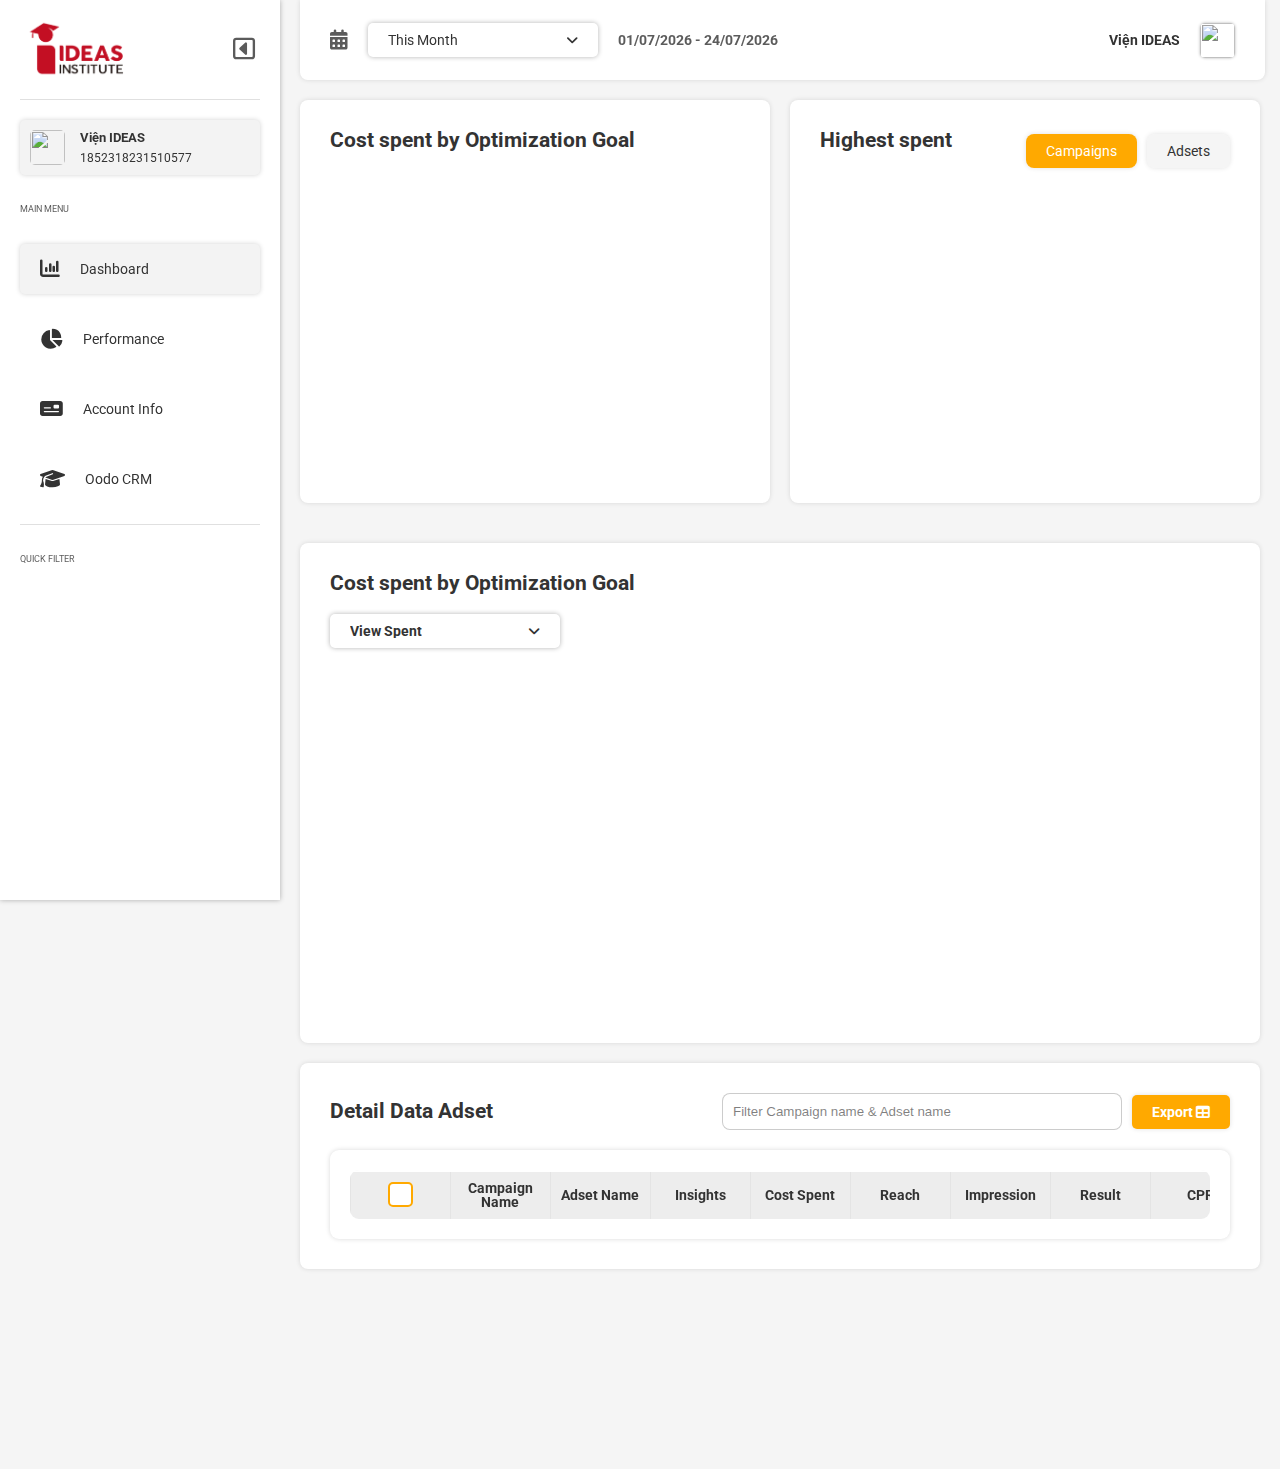
==== index.html @ 91119787 "Update index.html" ====
<!DOCTYPE html>
<html lang="en">
  <head>
    <meta charset="UTF-8" />
    <meta name="viewport" content="width=device-width, initial-scale=1.0" />
    <title>Document</title>
    <link
      rel="stylesheet"
      href="https://cdnjs.cloudflare.com/ajax/libs/font-awesome/6.7.2/css/all.min.css"
      integrity="sha512-Evv84Mr4kqVGRNSgIGL/F/aIDqQb7xQ2vcrdIwxfjThSH8CSR7PBEakCr51Ck+w+/U6swU2Im1vVX0SVk9ABhg=="
      crossorigin="anonymous"
      referrerpolicy="no-referrer"
    />
    <link rel="preconnect" href="https://fonts.googleapis.com" />
    <link rel="preconnect" href="https://fonts.gstatic.com" crossorigin />
    <link
      href="https://fonts.googleapis.com/css2?family=Roboto:ital,wght@0,100..900;1,100..900&display=swap"
      rel="stylesheet"
    />
    <script src="https://cdnjs.cloudflare.com/ajax/libs/xlsx/0.18.5/xlsx.full.min.js"></script>

    <link
      rel="icon"
      href="https://ampersand-reports-dom.netlify.app/DOM-img/favicon%20(2).png"
      type="image/png"
    />
    <link rel="stylesheet" href="./dom.css" />
    <script src="https://cdn.jsdelivr.net/npm/chart.js"></script>
    <script src="https://cdn.jsdelivr.net/npm/chartjs-plugin-datalabels"></script>
  </head>
  <body>
    <main id="dom" class="">
      <div id="dom_sidebar">
        <div class="dom_logo">
          <img src="./DOM-img/Logo-IDEAS.png" alt="Dom Marketing Logo" />
          <i class="fa-regular fa-square-caret-left"></i>
        </div>
        <div class="dom_account_view"></div>
        <div class="dom_menu">
          <span class="dom_menu_text">Main Menu</span>
          <ul class="dom_main_menu">
            <li class="active">
              <i class="fa-solid fa-chart-column"></i> <span> Dashboard</span>
            </li>
            <li>
              <i class="fa-solid fa-chart-pie"></i> <span> Performance</span>
            </li>
            <li>
              <i class="fa-solid fa-money-check"></i> <span> Account Info</span>
            </li>
            <li>
              <i class="fa-solid fa-graduation-cap"></i> <span> Oodo CRM</span>
            </li>
          </ul>
          <span class="dom_menu_text">Quick Filter</span>
          <ul class="dom_sub_menu"></ul>
        </div>
      </div>
      <div class="dom_sidebar_overlay"></div>
      <div id="dom_header">
        <div class="dom_navbar">
          <i class="fa-solid fa-bars"></i>
        </div>
        <div class="dom_time">
          <i class="fa-solid fa-calendar-days"></i>
          <div class="dom_selected time">
            <span class="dom_selected_text">This Month</span>
            <i class="fa-solid fa-angle-down"></i>
            <ul class="dom_select_show time">
              <li data-date="today">
                <span class="radio_box"></span> <span>Today</span>
              </li>
              <li data-date="yesterday">
                <span class="radio_box"></span> <span>Yesterday</span>
              </li>
              <li data-date="this%5fmonth" class="active">
                <span class="radio_box"></span> <span>This Month</span>
              </li>
              <li data-date="last%5fmonth">
                <span class="radio_box"></span> <span>Last Month</span>
              </li>
              <li data-date="this%5fquarter">
                <span class="radio_box"></span> <span>This Quarter</span>
              </li>
              <li data-date="last%5fquarter">
                <span class="radio_box"></span> <span>Last Quarter</span>
              </li>
              <li data-date="this_year">
                <span class="radio_box"></span> <span>This Year</span>
              </li>
              <li data-date="custom_date" class="custom_item">
                <span class="radio_box"></span> <span>Custom Date</span>
                <div class="custom_date">
                  <p><span>Start</span> <input type="date" id="start" /></p>
                  <p><span>End</span> <input type="date" id="end" /></p>
                  <a class="apply_custom_date">Apply</a>
                </div>
              </li>
            </ul>
          </div>
          <p id="dom_time_show">01/01/2024</p>
        </div>
        <div class="dom_user">
          <p>DOM</p>
          <img src="" />
          <ul>
            <!-- <li>
              <a href="javascript:;" id="dom_role">
                <i class="fa-solid fa-feather"></i>
                <span>DOM Role</span>
              </a>
            </li> -->
            <li>
              <a href="https://www.facebook.com/turni0" target="_blank">
                <i class="fa-solid fa-headset"></i>
                <span>Contact IT</span>
              </a>
            </li>
            <li id="fixapp">
              <a>
                <i class="fa-solid fa-screwdriver-wrench"></i>
                <span>Fix App</span>
              </a>
            </li>
          </ul>
        </div>
      </div>
      <div id="dom_content">
        <div class="dom_filter_head isViewPerformance">
          <div class="live-indicator">
            <span class="live-dot"></span>
          </div>
          <h2>Report for</h2>
          <div class="dom_selected campaign">
            <span class="dom_selected_text">Data for all campaigns</span>
            <i class="fa-solid fa-sort-down"></i>
            <ul class="dom_select_show view"></ul>
          </div>
          <div class="dom_selected adset">
            <span class="dom_selected_text">Data for all adsets</span>
            <i class="fa-solid fa-sort-down"></i>
            <ul class="dom_select_show view">
              <li class="active">
                <span class="radio_box"></span>
                <span>Today</span>
              </li>
              <li>
                <span class="radio_box"></span>
                <span>Yesterday</span>
              </li>
              <li>
                <span class="radio_box"></span>
                <span>This Month</span>
              </li>
              <li>
                <span class="radio_box"></span>
                <span> Last Month</span>
              </li>
              <li>
                <span class="radio_box"></span>
                <span> This Quarter</span>
              </li>
              <li>
                <span class="radio_box"></span>
                <span> Last Quarter</span>
              </li>
              <li>
                <span class="radio_box"></span>
                <span> Data Maximum</span>
              </li>
              <li>
                <span class="radio_box"></span>
                <span> Custom date</span>
              </li>
            </ul>
          </div>
        </div>
        <div class="dom_block spent_chart">
          <div class="dom_block_item w50">
            <h2>Cost spent by Optimization Goal</h2>
            <canvas id="chartSpentType"></canvas>
          </div>
          <div class="dom_block_item w50">
            <div class="dom_switch">
              <h2>Highest spent</h2>
              <div class="dom_switch_btns">
                <p class="active">Campaigns</p>
                <p>Adsets</p>
              </div>
            </div>
            <ul class="dom_toplist"></ul>
          </div>
        </div>

        <div class="dom_total"></div>
        <div class="dom_block isViewPerformance">
          <div class="dom_block_item w40">
            <h2>Top Event Engagement</h2>
            <ul class="dom_toplist event"></ul>
          </div>
          <div class="dom_block_item w30 hidebg dom_performance">
            <div>
              <h2>Cost per Mile</h2>
              <p class="dom_cpm">5.000đ</p>
            </div>
            <div>
              <h2>Reach to 1 result</h2>
              <p class="dom_rpr">1.000</p>
            </div>
          </div>
          <div class="dom_block_item w30">
            <div class="dom_frequency">
              <h2>Frequency</h2>

              <div
                class="semi-donut margin"
                style="--percentage: 80; --fill: #ffa900"
              >
                <p class="frequency_number">1.8</p>
              </div>
              <div class="frequency_number_label">
                <p>0</p>
                <p>4</p>
              </div>
              <div class="dom_frequency_label">
                <p>
                  <b>Impression</b>
                  <span class="dom_frequency_label_impression">01111100</span>
                </p>
                <p>
                  <b>Reach</b>
                  <span class="dom_frequency_label_reach">00110111</span>
                </p>
              </div>
            </div>
          </div>
        </div>
        <div class="dom_block mainView">
          <div class="dom_block_item w100">
            <h2>Cost spent by Optimization Goal</h2>
            <div class="dom_selected daily">
              <span class="dom_selected_text">View Spent</span>
              <i class="fa-solid fa-angle-down"></i>
              <ul class="dom_select_show daily">
                <li data-view="Reach">
                  <span class="radio_box"></span><span>Reach</span>
                </li>
                <li data-view="Message Start">
                  <span class="radio_box"></span><span>Message Start</span>
                </li>
                <li data-view="Leads">
                  <span class="radio_box"></span><span>Leads</span>
                </li>
                <li data-view="Post Reactions">
                  <span class="radio_box"></span><span>Post Reactions</span>
                </li>
                <li data-view="Post Engagement">
                  <span class="radio_box"></span><span>Post Engagement</span>
                </li>
                <li data-view="Page Likes">
                  <span class="radio_box"></span><span>Page Likes</span>
                </li>
                <li data-view="Spend" class="active">
                  <span class="radio_box"></span><span>Spent</span>
                </li>
                <li data-view="Link Click">
                  <span class="radio_box"></span><span>Link Click</span>
                </li>
              </ul>
            </div>
            <canvas id="chartDaily"></canvas>
          </div>
        </div>
        <div class="dom_table">
          <div class="dom_table_head">
            <h2>Detail Data Adset</h2>
            <div>
              <input
                class="dom_search"
                placeholder="Filter Campaign name & Adset name"
              />
              <p class="dom_export_main">
                Export <i class="fa-solid fa-table"></i>
              </p>
            </div>
          </div>
          <div class="dom_table_box">
            <div class="dom_table_container">
              <table id="main_table">
                <thead></thead>
                <tbody></tbody>
                <tfoot></tfoot>
              </table>
            </div>
          </div>
        </div>

        <div class="dom_demographic">
          <div class="dom_demographic_title">
            <i class="fa-solid fa-circle-chevron-left"></i>
            <div>
              <span>Demographic </span>
              <span class="dom_demographic_title_item campaign">Campaign</span>
              <span>-</span>
              <span class="dom_demographic_title_item adset">Adset</span>
            </div>
          </div>
          <div class="dom_total demographic"></div>
          <div class="dom_block">
            <div class="dom_block_item w100">
              <h2>Hourly Spent & Impression</h2>
              <canvas id="hourlyChart"></canvas>
            </div>
          </div>
          <div class="dom_block">
            <div class="dom_block_item w50">
              <h2>Reach by age and gender</h2>
              <canvas id="ageGenderChart"></canvas>
            </div>
            <div class="dom_block_item w50">
              <h2>Reach by Region</h2>
              <canvas id="regionChart"></canvas>
            </div>
          </div>
          <div class="dom_block">
            <div class="dom_block_item w25">
              <h2>Reach on Flatform</h2>
              <canvas id="reachChart"></canvas>
            </div>
            <div class="dom_block_item w25">
              <h2>Reach on Gender</h2>
              <canvas id="genderChart"></canvas>
            </div>
            <div class="dom_block_item w50">
              <h2>Impression on Device</h2>
              <ul class="dom_toplist device"></ul>
            </div>
          </div>
        </div>
        <div class="dom_demographic_overlay"></div>
      </div>
      <div id="dom_payment" class="none">
        <div class="dom_payment_block"></div>
        <div class="dom_block">
          <div class="dom_block_item w100">
            <h2>Advertising by month</h2>
            <div class="dom_block_item_wrap">
              <div class="dom_selected monthly">
                <span class="dom_selected_text">View Spent</span>
                <i class="fa-solid fa-angle-down"></i>
                <ul class="dom_select_show monthly">
                  <li data-view="Reach">
                    <span class="radio_box"></span><span>Reach</span>
                  </li>
                  <li data-view="Message Start">
                    <span class="radio_box"></span><span>Message Start</span>
                  </li>
                  <li data-view="Leads">
                    <span class="radio_box"></span><span>Leads</span>
                  </li>
                  <li data-view="Post Reactions">
                    <span class="radio_box"></span><span>Post Reactions</span>
                  </li>
                  <li data-view="Post Engagement">
                    <span class="radio_box"></span><span>Post Engagement</span>
                  </li>
                  <li data-view="Page Likes">
                    <span class="radio_box"></span><span>Page Likes</span>
                  </li>
                  <li data-view="Spend" class="active">
                    <span class="radio_box"></span><span>Spent</span>
                  </li>
                  <li data-view="Link Click">
                    <span class="radio_box"></span><span>Link Click</span>
                  </li>
                </ul>
              </div>
              <div class="dom_selected yearly">
                <span class="dom_selected_text">2025</span>
                <i class="fa-solid fa-angle-down"></i>
                <ul class="dom_select_show yearly"></ul>
              </div>
            </div>
            <canvas id="chartMonthly"></canvas>
          </div>
        </div>
      </div>
      <div id="dom_oodo" class="none">
        <div class="dom_block">
          <div class="dom_block_item w100 oodo">
            <div class="">
              <a
                href="https://erp.ideas.orissolution.com/web/login"
                target="_blank"
              >
                <img class="logo_oodo" src="./DOM-img/Odoo-Logo.wine.png"
              /></a>
              <h2>
                Total Leads Created: <span class="oodo_total">Data...</span>
              </h2>
              <div id="progressBar">
                <p class="segment"></p>
                <p class="segment"></p>
                <p class="segment"></p>
                <p class="segment"></p>
                <p class="segment"></p>
              </div>
              <div class="progess_label">
                <p>
                  <span style="background: rgba(255, 99, 132, 1)"></span>Needed:
                  <b>-</b>
                </p>
                <p>
                  <span style="background: rgb(255, 68, 0)"></span>Status - New:
                  <b>-</b>
                </p>
                <p>
                  <span style="background: rgb(108, 0, 86)"></span>Bad-Timing:
                  <b>-</b>
                </p>
                <p>
                  <span style="background: rgb(229, 217, 0)"></span>Unqualified:
                  <b>-</b>
                </p>
                <p>
                  <span style="background: rgb(0, 0, 0)"></span>Junk:
                  <b>-</b>
                </p>
              </div>
            </div>
          </div>
        </div>
        <div class="dom_block">
          <div class="dom_block_item w50">
            <h2>Saleperson - Lead &amp; Needed</h2>
            <canvas id="leadChart"></canvas>
          </div>
          <div class="dom_block_item w50">
            <div class="dom_highest_switch">
              <h2>Detail Tags</h2>
              <div class="">
                <p class="sale_switch active">Phúc</p>
                <p class="sale_switch">Đan</p>
                <p class="sale_switch">Nhi</p>
              </div>
            </div>
            <ul class="dom_toplist oodo"></ul>
          </div>
        </div>
        <div class="dom_block">
          <div class="dom_block_item w100 oodo table">
            <div class="dom_table">
              <div class="dom_table_head">
                <h2>Detail Won & TSSAC</h2>
                <div>
                  <input
                    class="dom_search oodo"
                    placeholder="Filter by phone, name, program, saleperson"
                  />
                  <p class="dom_export_main oodo">
                    Export <i class="fa-solid fa-table"></i>
                  </p>
                </div>
              </div>
              <div class="dom_table_box">
                <div class="dom_table_container">
                  <table id="won_table" class="table oodo">
                    <thead>
                      <tr>
                        <th>Won Date</th>
                        <th>Create Date</th>
                        <th>Days First Invoice</th>
                        <th>Program</th>
                        <th>Name</th>
                        <th>Stage</th>
                        <th>Paid in Timerange</th>
                        <th>Total Paid</th>
                        <th>Expected Revenue</th>
                        <th>Saleperson</th>
                        <th>Source</th>
                        <th>Campaign</th>
                        <th>Medium</th>
                      </tr>
                    </thead>
                    <tbody></tbody>
                    <tfoot></tfoot>
                  </table>
                </div>
              </div>
            </div>
          </div>
        </div>
        <div class="dom_block invoice_table">
          <div class="dom_block_item w100 oodo table">
            <div class="dom_table">
              <div class="dom_table_head">
                <h2>Unpaid Invoice in this Month</h2>
                <div class="dom_show_chartbtns">
                  <p class="active">Table</p>
                  <p>Chart</p>
                </div>
              </div>
              <canvas id="nextChart"></canvas>
              <div class="dom_table_box">
                <div class="dom_table_container">
                  <table id="invoice_table" class="table invoice">
                    <thead>
                      <tr>
                        <th>Next Invoice</th>
                        <th>Program</th>
                        <th>Name</th>
                        <th>Next Pay</th>
                        <th>Total Paid</th>
                        <th>Revenue</th>
                        <th>Saleperson</th>
                        <th>Source</th>
                        <th>Campaign</th>
                        <th>Medium</th>
                      </tr>
                    </thead>
                    <tbody></tbody>
                    <tfoot></tfoot>
                  </table>
                </div>
              </div>
            </div>
          </div>
        </div>
        <div class="dom_block expected_table">
          <div class="dom_block_item w100 oodo table">
            <div class="dom_table">
              <div class="dom_table_head">
                <h2>Expected in Month</h2>
              </div>
              <div class="dom_table_box">
                <div class="dom_table_container">
                  <table id="expected_table" class="table oodo expected">
                    <thead>
                      <tr>
                        <th>Next Invoice</th>
                        <th>Program</th>
                        <th>Name</th>
                        <th>Next Pay</th>
                        <th>Total Paid (1)</th>
                        <th>Unpaid (2)</th>
                        <th>Revenue (1+2)</th>
                        <th>Saleperson</th>
                        <th>Source</th>
                        <th>Campaign</th>
                        <th>Medium</th>
                      </tr>
                    </thead>
                    <tbody></tbody>
                    <tfoot></tfoot>
                  </table>
                </div>
              </div>
            </div>
          </div>
        </div>
        <div class="dom_block">
          <div class="dom_block_item w50">
            <h2>Won by month</h2>
            <canvas id="wonChart"></canvas>
          </div>
          <div class="dom_block_item w50">
            <h2>Won by program</h2>
            <canvas id="wonProgramChart"></canvas>
          </div>
        </div>
      </div>
      <div class="loading">
        <span class="loader"></span>
      </div>
    </main>
    <script src="./domvar.js"></script>
    <script src="./dom.js"></script>
    <script src="./dom_oodo.js"></script>
  </body>
</html>
---- dom.css ----
body,html{overflow-x:hidden}.dom_logo,.dom_menu>ul:not(:last-child){border-bottom:1px solid var(--shadow015)}#dom_header,#dom_sidebar{position:fixed;top:0;z-index:99999;transition:.3s}*,.dom_user ul{list-style:none}.custom_item:hover .custom_date,.dom_demographic.active~.dom_demographic_overlay,.dom_selected.active .dom_select_show,.dom_user:hover>ul,.loading.active{opacity:1;pointer-events:all}.custom_date>p>span,.dom_select_show li:hover{background:var(--fadeClr)}#dom_sidebar,.dom_select_show,.dom_toplist,body{overflow-y:auto}table tbody tr.checked,table tfoot{background-color:#ffefd0}*,.semi-donut,.semi-donut::after{box-sizing:border-box}.dom_select_show,.dom_selected i,.dom_selected_text,.dom_user ul,.loading{pointer-events:none}*{padding:0;margin:0;text-decoration:none}img,picture,svg,video{display:block;max-width:100%}html{font-size:62.5%;scroll-behavior:smooth}:root{--mainClr:#ffa900;--fadeClr:#ececec87;--shadow03:rgb(0, 0, 0, 0.3);--shadow02:rgb(0, 0, 0, 0.18);--shadow015:rgba(0, 0, 0, 0.12);--textClr:#333}body{font-weight:400;line-height:1;font-size:1.4rem;font-family:Roboto,sans-serif;color:var(--textClr);background-color:var(--fadeClr)}::-webkit-scrollbar{width:5px}::-webkit-scrollbar-track{box-shadow:inset 0 0 5px rgba(128,128,128,.074);border-radius:9px}::-webkit-scrollbar-thumb{background:rgba(0,0,0,.1);border-radius:9px}#dom{width:100%;height:auto;min-height:100vh;display:flex;flex-direction:column}.dom_select_show li.active>.radio_box::after,.radio_box.active::after{opacity:1}.loading{position:fixed;z-index:99999999;top:0;left:0;width:100vw;height:100vh;background-color:rgba(0,0,0,.232);opacity:0;transform:.3s}.loader{position:absolute;top:50%;left:50%;transform:translate(-50%,-50%);width:85px;height:50px;background-repeat:no-repeat;background-image:linear-gradient(#fff 50px,transparent 0),linear-gradient(#fff 50px,transparent 0),linear-gradient(#fff 50px,transparent 0),linear-gradient(#fff 50px,transparent 0),linear-gradient(#fff 50px,transparent 0),linear-gradient(#fff 50px,transparent 0);background-position:0 center,15px center,30px center,45px center,60px center,75px center,90px center;animation:.65s linear infinite alternate rikSpikeRoll}@keyframes rikSpikeRoll{0%{background-size:10px 3px}16%{background-size:10px 50px,10px 3px,10px 3px,10px 3px,10px 3px,10px 3px}33%{background-size:10px 30px,10px 50px,10px 3px,10px 3px,10px 3px,10px 3px}50%{background-size:10px 10px,10px 30px,10px 50px,10px 3px,10px 3px,10px 3px}66%{background-size:10px 3px,10px 10px,10px 30px,10px 50px,10px 3px,10px 3px}83%{background-size:10px 3px,10px 3px,10px 10px,10px 30px,10px 50px,10px 3px}100%{background-size:10px 3px,10px 3px,10px 3px,10px 10px,10px 30px,10px 50px}}#dom_sidebar{left:0;width:28rem;background:#fff;height:100vh;box-shadow:0 0 5px var(--shadow03);padding:2rem;display:flex;gap:2rem;flex-direction:column}.dom_logo{display:flex;align-items:center;justify-content:space-between;width:100%;padding-bottom:2rem}.account_item_info,.dom_menu{display:flex;flex-direction:column}.dom_logo>img{width:12rem}.dom_logo>i{font-size:2.5rem;color:#333;opacity:.8;cursor:pointer;padding-right:5px}.dom_menu>ul>li i,.dom_time>i{font-size:2rem}.dom_logo>i:hover,.dom_sub_menu li.active i{color:var(--mainClr)}.dom_account_view{display:flex;padding:1rem;box-shadow:0 0 5px var(--shadow02);border-radius:5px;background:#f3f3f3;cursor:pointer}.dom_select_show,.dom_selected{box-shadow:0 0 5px var(--shadow03);border-radius:5px}.account_item_avatar{width:35px;height:35px;border-radius:5px}.account_item{display:flex;gap:1.5rem}.account_item_info{justify-content:center;gap:8px;font-size:1.3rem}.account_item_name,.dom_account_info ul>li:first-child,.dom_demographic_title>div>span,.dom_selected.daily .dom_selected_text,.dom_toplist>li>p:first-child>span:last-child,.dom_user p,.progess_label b{font-weight:700}.account_item_id{font-size:1.2rem}.dom_menu_text{text-transform:uppercase;font-size:.9rem;opacity:.8}.dom_menu{gap:3rem;margin-top:1rem}.dom_menu>ul,.dom_menu>ul>li,.dom_time{gap:2rem;display:flex}.dom_menu>ul{flex-direction:column;padding-bottom:2rem}.dom_menu>ul>li{align-items:center;padding:1.5rem 2rem;border-radius:5px;cursor:pointer;user-select:none}.dom_menu>ul>li.active{box-shadow:0 0 5px var(--shadow02);background-color:#f3f3f3}#dom_header{width:calc(100% - 31.5rem);left:30rem;background-color:#fff;box-shadow:0 0 5px rgba(0,0,0,.12);border-radius:0 0 8px 8px;padding:0 3rem;display:flex;align-items:center;justify-content:space-between;height:8rem}.dom_time{justify-content:center;align-items:center}.dom_time>i{color:var(--textClr);opacity:.8}.custom_date,.dom_select_show,.dom_user ul,.radio_box::after{opacity:0;transition:.3s}.dom_selected{display:flex;align-items:center;justify-content:space-between;padding:1rem 2rem;width:23rem;cursor:pointer;position:relative;z-index:9999}.dom_select_show{position:absolute;top:calc(100% + 1rem);left:0;background:#fff;width:100%;display:flex;flex-direction:column;max-height:60vh}.dom_select_show.time{max-height:unset;overflow:unset}.custom_item{position:relative}.custom_date{display:flex;gap:1rem;flex-direction:column;right:-100%;width:100%;top:-9rem;background-color:#fff;box-shadow:0 0 5px rgba(0,0,0,.2);padding:2rem;border-radius:9px;position:absolute}#dom_time_show,.dom_total_type{opacity:.8;font-weight:700}.dom_total_item,.dom_unit_text,.dom_user,.radio_box{position:relative}.custom_date::after{position:absolute;content:"";width:40vw;height:70vh;top:-200%;left:0;z-index:-1}.custom_date>p{display:flex;justify-content:space-between;align-items:center}.custom_date>p>span{display:inline-block;padding:5px 1rem;width:5rem;border-radius:9px;font-size:1.2rem}.custom_date>p>input{border:none;font-size:1.4rem}.apply_custom_date{width:100%;background-color:var(--mainClr);text-align:center;padding:1rem;border-radius:9px;color:#fff}.dom_select_show.view{width:max-content;max-width:40vw;font-weight:400}.dom_select_show::after,.dom_user ul,.dom_user ul::before{position:absolute;width:100%}.dom_user{display:flex;justify-content:center;align-items:center;gap:2rem;cursor:pointer}.dom_user ul{top:5.5rem;background-color:#fff;box-shadow:0 0 5px rgba(0,0,0,.15);left:50%;min-width:15rem;transform:translateX(-50%);border-radius:5px}.dom_user ul::before{content:"";height:3rem;top:-3rem;left:0}.dom_user ul li a{padding:1.5rem;display:flex;transition:.3s;text-decoration:unset;color:unset;gap:1rem}.dom_user ul>li:hover{background-color:var(--fadeClr)}.dom_user img{width:35px;height:35px;border-radius:5px;box-shadow:0 0 3px rgba(0,0,0,.3)}.dom_select_show::after{content:"";top:-1rem;left:0;height:1.2rem}.dom_performance>div>p,.radio_box::after,input[type=checkbox]::before{left:50%;transform:translate(-50%,-50%)}.dom_unit_text::after,.radio_box::after{width:8px;background-color:var(--mainClr);height:8px;content:"";top:50%;position:absolute}.dom_select_show li{padding:1.5rem 2rem;display:flex;align-items:center;gap:1rem;transition:.3s}.radio_box{width:16px;height:16px;border:2px solid var(--mainClr);border-radius:50%;display:inline-block;transition:.3s}.radio_box::after{border-radius:50%}#dom_content,#dom_oodo,#dom_payment{width:calc(100vw - 32rem);margin-left:30rem;margin-top:10rem;min-height:100vh;display:flex;flex-direction:column;gap:2rem;padding-bottom:20rem;position:absolute;transition:.3s}#dom_oodo,#dom_payment{background-color:#f4f4f4}.dom_total{display:flex;align-items:center;justify-content:center;gap:2rem;flex-wrap:wrap}.dom_total_item{width:calc(100% / 4 - 1.5rem);background-color:#fff;box-shadow:0 0 5px var(--shadow015);border-radius:8px;display:flex;flex-direction:column}.dom_total_item>div{padding:2rem}.dom_total_type{font-size:1.3rem}.dom_total_number{margin-top:2rem;font-weight:700;font-size:2.5rem}.dom_total_unit{background-color:var(--fadeClr);display:flex;align-items:center;justify-content:space-between}.dom_unit_number{font-weight:700;color:var(--textClr)}.dom_unit_text{padding-left:1.5rem;font-size:1.2rem}.dom_unit_text::after{border-radius:50rem;left:0;transform:translateY(-50%)}.dom_total_item>i{position:absolute;top:1.5rem;right:1.5rem;padding:1rem;background-color:var(--fadeClr);border-radius:5px;opacity:.9}.dom_block{display:flex;align-items:stretch;gap:2rem}#dom.isViewPerformance .mainView,.dom_block.none,.dom_filter_head.isViewPerformance,.dom_navbar,.dom_selected.adset,.isViewPerformance{display:none}.dom_block>.dom_block_item,.dom_table{background:#fff;box-shadow:0 0 5px var(--shadow015);border-radius:8px;padding:3rem}.dom_block_item h2,.dom_block_item.w100 h2{padding-bottom:2rem}.dom_block_item canvas{min-height:30rem}.dom_demographic .dom_block_item canvas{min-height:unset}#chartDaily{margin-top:2rem;scroll-margin-top:22rem}.dom_block_item.w50{width:calc(50% - 1rem)}.dom_block_item_wrap{display:flex;align-items:center;margin-bottom:2rem;justify-content:space-between}.dom_block_item.w100{width:100%;height:50rem;padding-bottom:10rem}.dom_block_item.hidebg,.oodo .dom_table{padding:0;box-shadow:unset}#dom_payment .dom_block_item.w100{padding-bottom:12rem}.dom_block_item.w100.oodo.table{height:auto!important;padding-bottom:3rem}.dom_block_item.w40{width:calc(45% - 1rem)}.dom_block_item.w30{width:calc(28% - 1.5rem)}.dom_block_item.w25{width:calc(25% - 1.5rem)}.dom_block_item.hidebg{background-color:transparent}.dom_demographic_title_item::after,.dom_export_main,.dom_switch_btns>p.active,.dom_toplist>li>p:last-child>span,.live-dot,input[type=checkbox]:checked{background-color:var(--mainClr)}.dom_performance{display:flex;flex-direction:column;gap:2rem}.dom_performance>div{background-color:#fff;box-shadow:0 0 5px var(--shadow02);height:100%;padding:2rem;border-radius:8px;position:relative}.dom_performance h2{opacity:.8;font-size:1.6rem}.dom_performance>div>p{position:absolute;top:55%;font-weight:700;font-size:2.5rem}.dom_total_performance{display:flex;flex-direction:column}.dom_total_performance>h2{font-size:1.5rem;opacity:.8}.dom_total_performance>p{font-size:2.5rem;font-weight:700}.dom_switch{display:flex;align-items:center;justify-content:space-between}.dom_switch_btns{display:flex;align-items:center;gap:1rem}.dom_switch_btns>p{padding:1rem 2rem;background-color:var(--fadeClr);box-shadow:0 0 5px var(--shadow015);transition:.3s;border-radius:8px;cursor:pointer}.dom_switch_btns>p.active{color:#fff}.dom_toplist{margin-top:1rem;height:29rem;padding:0 1rem}.dom_toplist>li{padding:1.3rem 0}.dom_toplist>li>p:first-child{display:flex;align-items:center;justify-content:space-between;font-size:1.3rem}.dom_toplist>li>p:last-child{width:100%;height:8px;background-color:var(--fadeClr);margin-top:1rem;position:relative;overflow:hidden}.dom_toplist>li>p:last-child>span{position:absolute;top:0;left:0;height:8px;border-radius:10px}.dom_table_box{padding:2rem;box-shadow:0 0 5px rgba(0,0,0,.15);margin-top:2rem;border-radius:9px}.dom_demographic,.dom_export_main{box-shadow:0 0 5px var(--shadow015)}.dom_table_container{max-height:48rem;overflow-y:auto;border-radius:9px}#expected_table,#main_table,#won_table{border-collapse:collapse;width:200%;overflow:auto;max-height:400px}table td{text-align:right}#main_table td:first-child,.table.oodo td:first-child,.view_insights,table tfoot{text-align:center}.view_insights{color:var(--mainClr);cursor:pointer;font-size:2.2rem}#main_table td:nth-child(10),#main_table td:nth-child(2),#main_table td:nth-child(3){min-width:20rem;text-align:left}#main_table td:nth-child(10){position:relative;padding-left:4rem}#main_table tbody td:nth-child(10)::after{content:"";position:absolute;top:50%;transform:translateY(-50%);left:2rem;height:1rem;width:1rem;border-radius:50rem;background-color:var(--mainClr)}table td,table th{background:linear-gradient(to right,#cccccc48 1px,transparent 1px);background-size:100% 100%;padding:8px}table tbody td{line-height:1.6}table tbody tr:nth-child(2n){background-color:#f2f2f270}table tbody tr:hover{background-color:#ffe1a477}table thead{border-top:1px solid #f2f2f270;position:sticky;top:0;z-index:115;background-color:#ededed;font-weight:700}table tfoot{position:sticky;bottom:0;border-top:1px solid #ccc;z-index:1;color:#000}table tfoot td{font-weight:700;padding:15px 8px}table tfoot td:not(:first-child){text-align:right!important}table thead::after{content:"";position:absolute;width:100%;height:2px;background-color:#fff;top:-2px}table thead tr th{padding:1rem;min-width:10rem}input[type=checkbox]{appearance:none;width:2.5rem;height:2.5rem;border:2px solid var(--mainClr);background-color:#fff;cursor:pointer;border-radius:5px;outline:0;display:inline-block;align-items:center;justify-content:center;font-size:18px;position:relative}.dom_table_head,.frequency_number_label{justify-content:space-between;display:flex}input[type=checkbox]:checked{border-color:var(--mainClr)}input[type=checkbox]::before{content:"";font-family:"Font Awesome 6 Free";font-weight:900;color:#fff;position:absolute;top:50%}input[type=checkbox]:checked::before{content:"\f00c"}.dom_table_head{align-items:center;padding:0}.dom_table_head>div{display:flex;justify-content:flex-end;gap:1rem;align-items:center}.dom_search{padding:1rem;border:1px solid rgba(0,0,0,.2);width:40rem;border-radius:8px;outline:transparent solid 2px}.dom_search::placeholder{color:rgba(0,0,0,.5)}.dom_search:focus{outline:2px solid var(--mainClr);border:1px solid transparent}.dom_export_main{padding:1rem 2rem;border-radius:5px;cursor:pointer;color:#fff;font-weight:700}.frequency_number{color:var(--textClr);font-size:3rem}.frequency_number_label{width:24rem;margin:-1rem auto 0;padding:0 1rem;font-size:1.8rem}.dom_frequency_label{display:flex;max-width:35rem;justify-content:space-between;margin:5rem auto 0;padding:0 1rem;font-size:1.2rem}.semi-donut{--percentage:0;--fill:#ff0;width:24rem;height:12rem;position:relative;color:#fff;font-size:22px;font-weight:600;overflow:hidden;color:var(--fill);display:flex;align-items:flex-end;justify-content:center;margin:3rem auto}.dom_filter_head,.dom_filter_head h2{font-size:1.6rem}.semi-donut::after{content:"";width:24rem;height:24rem;border:40px solid;border-color:rgba(0,0,0,.15) rgba(0,0,0,.15) var(--fill) var(--fill);position:absolute;border-radius:50%;left:0;top:0;transform:rotate(calc(1deg * (-45 + var(--percentage) * 1.8)));animation:1s ease-in fillAnimation}.dom_balance>p:first-child,.dom_payment_info p:first-child{padding-bottom:2rem;border-bottom:1px solid rgba(0,0,0,.15)}.dom_filter_head{display:flex;align-items:center;gap:1rem;padding:1rem;font-weight:700;line-height:1.6}.dom_selected_text{white-space:nowrap;overflow:hidden;text-overflow:ellipsis;max-width:200px;user-select:none}.dom_filter_head .dom_selected{min-width:unset;width:unset;position:relative;padding:0;margin-left:3rem;box-shadow:unset}.small{font-size:1.2rem;opacity:.9}.dom_filter_head .dom_selected::after{position:absolute;content:"-";top:50%;transform:translateY(-50%);left:-2.3rem}.dom_filter_head .dom_selected i{margin-left:1rem;transform:translateY(-3px)}.dom_selected.yearly{font-weight:700;width:10rem}.dom_demographic_title_item::after,.table.oodo td:nth-child(4) span{width:1rem;height:1rem;transform:translateY(-50%);border-radius:50rem}.dom_selected.adset.show{display:block}.live-indicator{display:flex;align-items:center;gap:5px}.live-dot{width:10px;height:10px;border-radius:50%;margin-right:2px;animation:1.5s infinite pulse}@keyframes pulse{0%,100%{transform:scale(1);opacity:1}50%{transform:scale(1.5);opacity:.7}}@keyframes fadeIn{from{opacity:0;transform:translateY(-10px)}to{opacity:1;transform:translateY(0)}}.dom_demographic{position:fixed;width:calc(100% - 30rem);height:100%;top:0;right:-100%;background-color:#fff;z-index:999999;border-radius:8px;padding:3rem;display:flex;flex-direction:column;opacity:0;pointer-events:none;transition:.3s;gap:2rem;overflow-y:scroll}.dom_demographic_overlay,.dom_sidebar_overlay{width:100vw;height:100vh;top:0;left:0;transition:.3s;opacity:0;pointer-events:none}.dom_demographic.active{pointer-events:all;opacity:1;right:0}.dom_demographic_overlay{position:fixed;background:#00000038;z-index:99999}.dom_demographic_title{display:flex;align-items:center!important;gap:2rem;margin-bottom:1rem}.dom_demographic_title>div{display:flex;align-items:center;gap:2rem}.dom_demographic_title>div>span:first-child{padding:1rem;background-color:var(--fadeClr);border-radius:5px}.dom_demographic_title_item{padding-left:1rem;position:relative}.dom_demographic_title_item::after{content:"";position:absolute;top:50%;left:-5px}.dom_demographic .dom_block_item,.dom_demographic .dom_total_item{box-shadow:0 0 5px var(--shadow03)}.dom_demographic_title i{font-size:2.5rem;cursor:pointer;opacity:.8;transition:.3s}.dom_demographic_title i:hover{color:var(--mainClr);opacity:1}.dom_demographic>div{width:100%;display:flex;align-items:stretch;gap:2rem}.dom_balance>div,.dom_payment_info{flex-direction:column;display:flex}.dom_payment_info{gap:1.5rem}.dom_payment_info p:first-child{display:flex;align-items:center;gap:1rem;font-size:1.6rem;line-height:1.8;font-weight:700}.dom_account_info{display:flex;align-items:center;gap:5rem}.dom_account_info ul>li{padding-top:1.5rem}#dom_payment h2{font-size:1.8rem}.dom_balance p>.dom_balance_current{font-size:2.3rem;font-weight:700;margin-left:1rem;padding-right:1rem}.dom_balance>div{padding-top:2rem;gap:1rem}.dom_balance_total{font-size:1.7rem;font-weight:700}.dom_balance_total>span{font-size:1.4rem;font-weight:400}#dom.isViewPerformance .isViewPerformance{display:flex}#expected_table td:nth-child(11),.none{display:none!important}#dom.zoom{display:flex;flex-direction:column;align-items:center}#dom.zoom #dom_content,#dom.zoom #dom_payment{width:98%;margin-left:0}#dom.zoom #dom_sidebar{left:-100%;z-index:99999999}#dom.zoom #dom_header{width:98%;left:1%}#dom.zoom #dom_sidebar .dom_logo>i{position:fixed;left:0;top:7%;padding:2rem;background-color:#fff;rotate:-180deg;z-index:99999999;box-shadow:0 0 5px var(--shadow02);border-radius:8px 0 0 8px}.dom_sidebar_overlay{position:fixed;z-index:999999;background-color:#00000054}@media (max-width:768px){#dom_time_show,.dom_user{display:none}#dom_sidebar{left:-100%;z-index:999999999;background:#fff}#dom_sidebar.active{left:0}.custom_date{left:-140%;width:max-content}#dom_sidebar.active~.dom_sidebar_overlay{opacity:1;pointer-events:all}#dom_header{width:98vw;left:1vw;padding:0 1rem;justify-content:space-between}.dom_selected.time{width:15rem}.dom_total{gap:1rem}.dom_toplist{height:35rem;margin-top:2rem}.dom_block_item.oodo{height:22rem}.progess_label{font-size:1rem;gap:1rem!important}.logo_oodo{width:8rem!important}#dom_content,#dom_oodo,#dom_payment{width:98vw;margin-left:1vw}.dom_block_item h2,.dom_total_number{font-size:1.8rem}.dom_table_head{display:flex;flex-direction:column;align-items:flex-start;gap:2rem}.dom_search{width:60%}.dom_unit_number,.dom_unit_text{font-size:1rem}.dom_total_item{width:calc(100% / 2 - .5rem)}.dom_table_head>div{width:100%;display:flex;justify-content:space-between;align-items:center}.dom_switch{display:flex;flex-direction:column;align-items:flex-start}.dom_switch_btns{width:100%;display:flex;justify-content:flex-end}.dom_block{flex-wrap:wrap}.dom_block_item{width:100%!important}.dom_block_item canvas{min-height:25rem}.dom_block>.dom_block_item{padding:2rem}.dom_block_item.hidebg{padding:0}.dom_table{padding:1rem}.dom_performance>div{padding:3rem}#chartDaily{padding-bottom:10rem}.dom_navbar{display:block}.dom_navbar i{font-size:2rem;padding:1rem;background-color:#fff;z-index:99999999}.dom_filter_head{display:none!important}}#progressBar{display:flex;width:100%;height:20px;border-radius:10rem;background-color:var(--fadeClr);overflow:hidden}.progess_label{display:flex;gap:3rem;margin-top:2rem}.segment{width:20%;background-color:var(--mainClr)}.logo_oodo{width:13rem;position:absolute;top:1.5rem;right:1.5rem}.dom_block_item.oodo{height:15rem;padding-bottom:0}.dom_highest_switch{display:flex;justify-content:space-between;align-items:center;padding-bottom:2rem}.dom_highest_switch>div{display:flex;align-items:center}.dom_highest_switch h2{padding:0}.dom_highest_switch>div p{background-color:var(--fadeClr);padding:1rem 2rem;margin-left:1rem;border-radius:5px;box-shadow:0 0 5px rgba(0,0,0,.15);cursor:pointer}.dom_highest_switch>div p.active{background-color:var(--mainClr);color:#fff}.table.oodo td:nth-child(2){min-width:unset;text-align:center}.table.oodo td:nth-child(4){padding-left:3.5rem;position:relative;min-width:15rem}.table.oodo td:nth-child(4) span{position:absolute;top:48%;left:1.5rem}.table.oodo td:first-child{padding-left:1rem}.table.oodo td{padding-left:2rem}.table.oodo td:nth-child(10),.table.oodo td:nth-child(11),.table.oodo td:nth-child(9){min-width:20rem}.table.oodo td:nth-child(12){text-align:left;display:flex;align-items:center;gap:1rem;min-width:25rem}.table.oodo td:nth-child(12) img{width:2rem;height:2rem;border-radius:50rem}.table.oodo td:nth-child(5){text-align:left;padding-left:3rem;position:relative;min-width:25rem}.table.oodo td:nth-child(13){min-width:25rem}.table.oodo td:nth-child(3){width:5rem}.table.oodo td:nth-child(5)::after{content:"";position:absolute;top:50%;left:1.2rem;transform:translateY(-50%);width:1rem;height:1rem;border-radius:50rem}.table.oodo td:nth-child(5).needed::after{background-color:#ff6384}.table.oodo td:nth-child(5).bad_timing::after{background-color:#6c0056}.table.oodo td:nth-child(5).status_new::after{background-color:#f40}.table.oodo td:nth-child(5).junk::after{background-color:#000}.table.oodo td:nth-child(5).unqualified::after{background-color:#e5d900}.table.oodo td:nth-child(4){text-align:left}
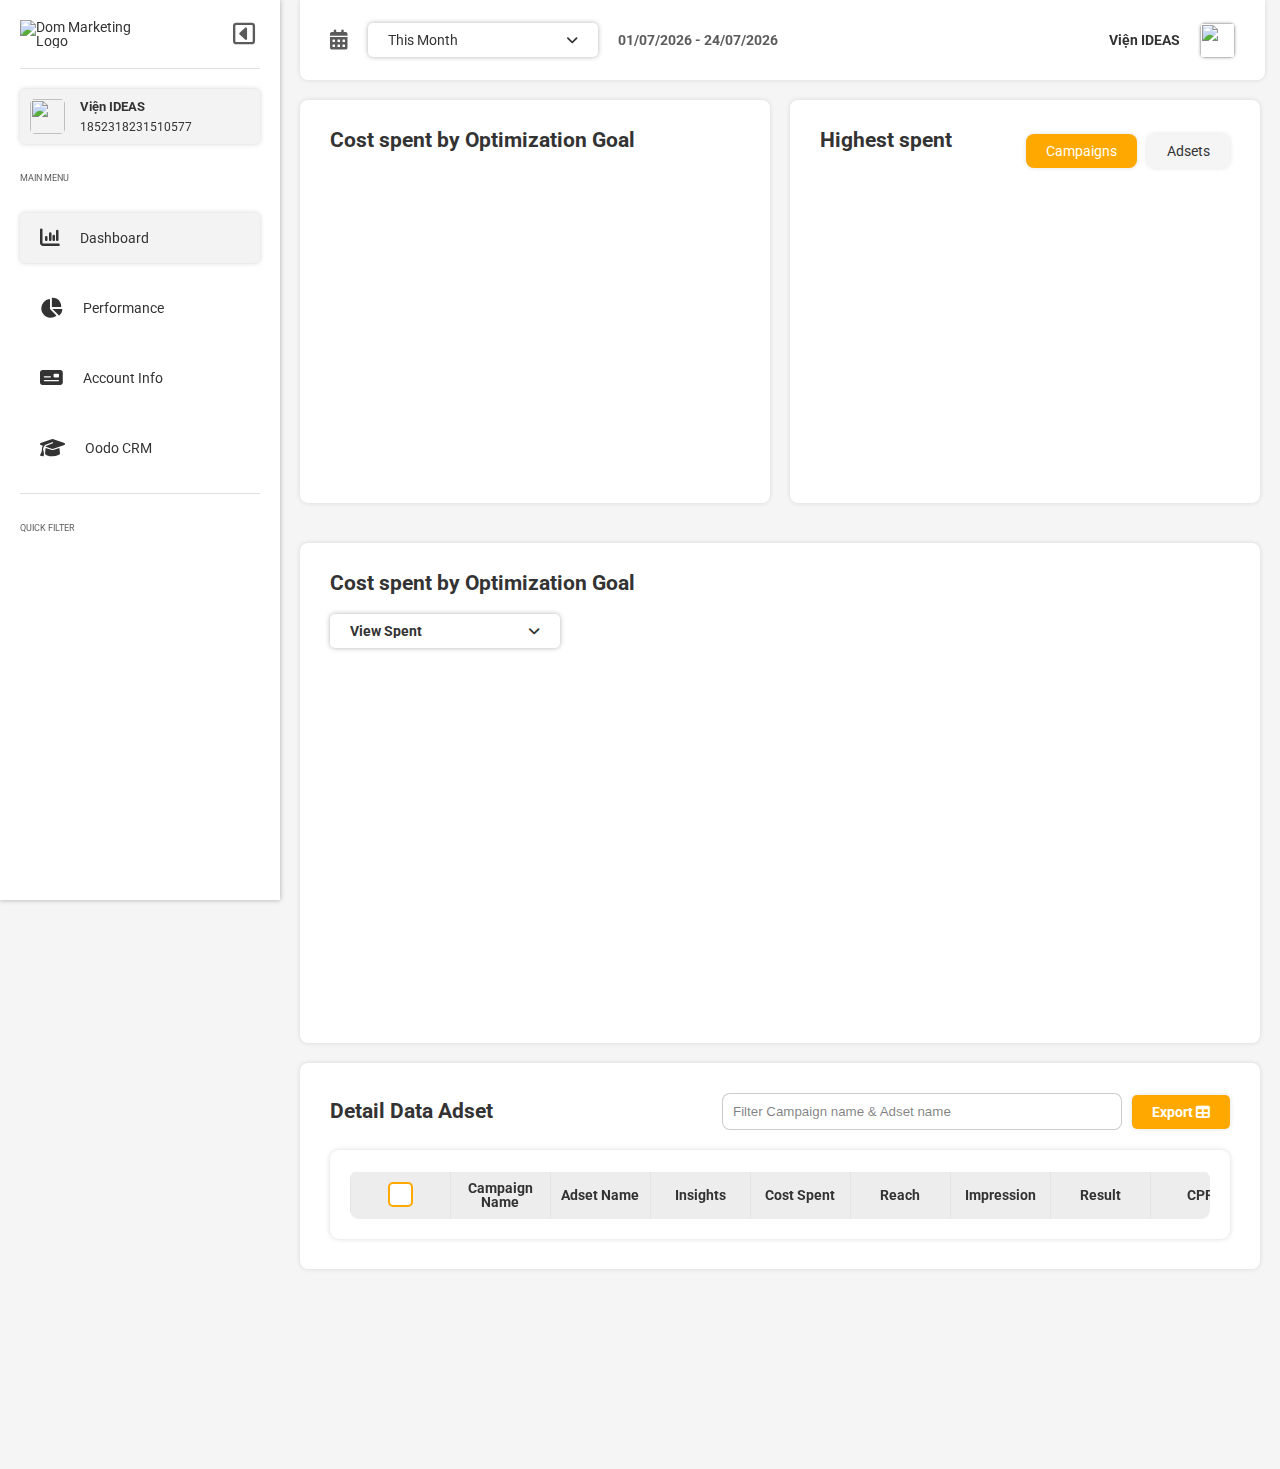
==== commit 2f57f4e6: "Update index.html" ====
--- a/index.html
+++ b/index.html
@@ -32,7 +32,10 @@
     <main id="dom" class="">
       <div id="dom_sidebar">
         <div class="dom_logo">
-          <img src="./DOM-img/Logo-IDEAS.png" alt="Dom Marketing Logo" />
+          <img
+            src="https://ampersand-reports-dom.netlify.app/DOM-img/DOM_LOGO.png"
+            alt="Dom Marketing Logo"
+          />
           <i class="fa-regular fa-square-caret-left"></i>
         </div>
         <div class="dom_account_view"></div>
@@ -447,21 +450,38 @@
             <ul class="dom_toplist oodo"></ul>
           </div>
         </div>
-        <div class="dom_block">
+        <div class="dom_block main_odoo">
           <div class="dom_block_item w100 oodo table">
             <div class="dom_table">
               <div class="dom_table_head">
                 <h2>Detail Won & TSSAC</h2>
-                <div>
-                  <input
-                    class="dom_search oodo"
-                    placeholder="Filter by phone, name, program, saleperson"
-                  />
-                  <p class="dom_export_main oodo">
-                    Export <i class="fa-solid fa-table"></i>
-                  </p>
+                <div class="dom_show_chartbtns main_odoo">
+                  <p class="active">Table</p>
+                  <p>Chart</p>
                 </div>
               </div>
+              <div class="dom_selected leadchart">
+                <span class="dom_selected_text">Students & Target</span>
+                <i class="fa-solid fa-angle-down"></i>
+                <ul class="dom_select_show leadchart">
+                  <li data-view="Students & Target" class="active">
+                    <span class="radio_box"></span
+                    ><span>Students & Target</span>
+                  </li>
+                  <li data-view="Paid in time & Target">
+                    <span class="radio_box"></span
+                    ><span>Paid in time & Target</span>
+                  </li>
+
+                  <li data-view="Total Paid">
+                    <span class="radio_box"></span><span>Total Paid</span>
+                  </li>
+                  <li data-view="Expected Revenue">
+                    <span class="radio_box"></span><span>Expected Revenue</span>
+                  </li>
+                </ul>
+              </div>
+              <canvas id="wonbyProgramChart"></canvas>
               <div class="dom_table_box">
                 <div class="dom_table_container">
                   <table id="won_table" class="table oodo">
@@ -494,8 +514,8 @@
           <div class="dom_block_item w100 oodo table">
             <div class="dom_table">
               <div class="dom_table_head">
-                <h2>Unpaid Invoice in this Month</h2>
-                <div class="dom_show_chartbtns">
+                <h2>Next Pay Invoice</h2>
+                <div class="dom_show_chartbtns invoice_table">
                   <p class="active">Table</p>
                   <p>Chart</p>
                 </div>
@@ -506,43 +526,12 @@
                   <table id="invoice_table" class="table invoice">
                     <thead>
                       <tr>
+                        <th>Name</th>
+                        <th>Program</th>
                         <th>Next Invoice</th>
-                        <th>Program</th>
-                        <th>Name</th>
                         <th>Next Pay</th>
-                        <th>Total Paid</th>
-                        <th>Revenue</th>
-                        <th>Saleperson</th>
-                        <th>Source</th>
-                        <th>Campaign</th>
-                        <th>Medium</th>
-                      </tr>
-                    </thead>
-                    <tbody></tbody>
-                    <tfoot></tfoot>
-                  </table>
-                </div>
-              </div>
-            </div>
-          </div>
-        </div>
-        <div class="dom_block expected_table">
-          <div class="dom_block_item w100 oodo table">
-            <div class="dom_table">
-              <div class="dom_table_head">
-                <h2>Expected in Month</h2>
-              </div>
-              <div class="dom_table_box">
-                <div class="dom_table_container">
-                  <table id="expected_table" class="table oodo expected">
-                    <thead>
-                      <tr>
-                        <th>Next Invoice</th>
-                        <th>Program</th>
-                        <th>Name</th>
-                        <th>Next Pay</th>
-                        <th>Total Paid (1)</th>
-                        <th>Unpaid (2)</th>
+                        <th>Debt (1)</th>
+                        <th>Total Paid (2)</th>
                         <th>Revenue (1+2)</th>
                         <th>Saleperson</th>
                         <th>Source</th>
@@ -558,14 +547,45 @@
             </div>
           </div>
         </div>
+        <div class="dom_block expected_table">
+          <div class="dom_block_item w100 oodo table">
+            <div class="dom_table">
+              <div class="dom_table_head">
+                <h2>Expected in Month</h2>
+              </div>
+              <div class="dom_table_box">
+                <div class="dom_table_container">
+                  <table id="expected_table" class="table oodo expected">
+                    <thead>
+                      <tr>
+                        <th>Expected Date</th>
+                        <th>Create Date</th>
+                        <th>Days Expected</th>
+                        <th>Program</th>
+                        <th>Name</th>
+                        <th>Email</th>
+                        <th>Phone</th>
+                        <th>Stage</th>
+                        <th>Expected in month</th>
+                        <th>Probability</th>
+                        <th>Saleperson</th>
+                        <th>Source</th>
+                        <th>Campaign</th>
+                        <th>Medium</th>
+                      </tr>
+                    </thead>
+                    <tbody></tbody>
+                    <tfoot></tfoot>
+                  </table>
+                </div>
+              </div>
+            </div>
+          </div>
+        </div>
         <div class="dom_block">
-          <div class="dom_block_item w50">
+          <div class="dom_block_item w100">
             <h2>Won by month</h2>
             <canvas id="wonChart"></canvas>
-          </div>
-          <div class="dom_block_item w50">
-            <h2>Won by program</h2>
-            <canvas id="wonProgramChart"></canvas>
           </div>
         </div>
       </div>
--- a/dom.css
+++ b/dom.css
@@ -1 +1 @@
-body,html{overflow-x:hidden}.dom_logo,.dom_menu>ul:not(:last-child){border-bottom:1px solid var(--shadow015)}#dom_header,#dom_sidebar{position:fixed;top:0;z-index:99999;transition:.3s}*,.dom_user ul{list-style:none}.custom_item:hover .custom_date,.dom_demographic.active~.dom_demographic_overlay,.dom_selected.active .dom_select_show,.dom_user:hover>ul,.loading.active{opacity:1;pointer-events:all}.custom_date>p>span,.dom_select_show li:hover{background:var(--fadeClr)}#dom_sidebar,.dom_select_show,.dom_toplist,body{overflow-y:auto}table tbody tr.checked,table tfoot{background-color:#ffefd0}*,.semi-donut,.semi-donut::after{box-sizing:border-box}.dom_select_show,.dom_selected i,.dom_selected_text,.dom_user ul,.loading{pointer-events:none}*{padding:0;margin:0;text-decoration:none}img,picture,svg,video{display:block;max-width:100%}html{font-size:62.5%;scroll-behavior:smooth}:root{--mainClr:#ffa900;--fadeClr:#ececec87;--shadow03:rgb(0, 0, 0, 0.3);--shadow02:rgb(0, 0, 0, 0.18);--shadow015:rgba(0, 0, 0, 0.12);--textClr:#333}body{font-weight:400;line-height:1;font-size:1.4rem;font-family:Roboto,sans-serif;color:var(--textClr);background-color:var(--fadeClr)}::-webkit-scrollbar{width:5px}::-webkit-scrollbar-track{box-shadow:inset 0 0 5px rgba(128,128,128,.074);border-radius:9px}::-webkit-scrollbar-thumb{background:rgba(0,0,0,.1);border-radius:9px}#dom{width:100%;height:auto;min-height:100vh;display:flex;flex-direction:column}.dom_select_show li.active>.radio_box::after,.radio_box.active::after{opacity:1}.loading{position:fixed;z-index:99999999;top:0;left:0;width:100vw;height:100vh;background-color:rgba(0,0,0,.232);opacity:0;transform:.3s}.loader{position:absolute;top:50%;left:50%;transform:translate(-50%,-50%);width:85px;height:50px;background-repeat:no-repeat;background-image:linear-gradient(#fff 50px,transparent 0),linear-gradient(#fff 50px,transparent 0),linear-gradient(#fff 50px,transparent 0),linear-gradient(#fff 50px,transparent 0),linear-gradient(#fff 50px,transparent 0),linear-gradient(#fff 50px,transparent 0);background-position:0 center,15px center,30px center,45px center,60px center,75px center,90px center;animation:.65s linear infinite alternate rikSpikeRoll}@keyframes rikSpikeRoll{0%{background-size:10px 3px}16%{background-size:10px 50px,10px 3px,10px 3px,10px 3px,10px 3px,10px 3px}33%{background-size:10px 30px,10px 50px,10px 3px,10px 3px,10px 3px,10px 3px}50%{background-size:10px 10px,10px 30px,10px 50px,10px 3px,10px 3px,10px 3px}66%{background-size:10px 3px,10px 10px,10px 30px,10px 50px,10px 3px,10px 3px}83%{background-size:10px 3px,10px 3px,10px 10px,10px 30px,10px 50px,10px 3px}100%{background-size:10px 3px,10px 3px,10px 3px,10px 10px,10px 30px,10px 50px}}#dom_sidebar{left:0;width:28rem;background:#fff;height:100vh;box-shadow:0 0 5px var(--shadow03);padding:2rem;display:flex;gap:2rem;flex-direction:column}.dom_logo{display:flex;align-items:center;justify-content:space-between;width:100%;padding-bottom:2rem}.account_item_info,.dom_menu{display:flex;flex-direction:column}.dom_logo>img{width:12rem}.dom_logo>i{font-size:2.5rem;color:#333;opacity:.8;cursor:pointer;padding-right:5px}.dom_menu>ul>li i,.dom_time>i{font-size:2rem}.dom_logo>i:hover,.dom_sub_menu li.active i{color:var(--mainClr)}.dom_account_view{display:flex;padding:1rem;box-shadow:0 0 5px var(--shadow02);border-radius:5px;background:#f3f3f3;cursor:pointer}.dom_select_show,.dom_selected{box-shadow:0 0 5px var(--shadow03);border-radius:5px}.account_item_avatar{width:35px;height:35px;border-radius:5px}.account_item{display:flex;gap:1.5rem}.account_item_info{justify-content:center;gap:8px;font-size:1.3rem}.account_item_name,.dom_account_info ul>li:first-child,.dom_demographic_title>div>span,.dom_selected.daily .dom_selected_text,.dom_toplist>li>p:first-child>span:last-child,.dom_user p,.progess_label b{font-weight:700}.account_item_id{font-size:1.2rem}.dom_menu_text{text-transform:uppercase;font-size:.9rem;opacity:.8}.dom_menu{gap:3rem;margin-top:1rem}.dom_menu>ul,.dom_menu>ul>li,.dom_time{gap:2rem;display:flex}.dom_menu>ul{flex-direction:column;padding-bottom:2rem}.dom_menu>ul>li{align-items:center;padding:1.5rem 2rem;border-radius:5px;cursor:pointer;user-select:none}.dom_menu>ul>li.active{box-shadow:0 0 5px var(--shadow02);background-color:#f3f3f3}#dom_header{width:calc(100% - 31.5rem);left:30rem;background-color:#fff;box-shadow:0 0 5px rgba(0,0,0,.12);border-radius:0 0 8px 8px;padding:0 3rem;display:flex;align-items:center;justify-content:space-between;height:8rem}.dom_time{justify-content:center;align-items:center}.dom_time>i{color:var(--textClr);opacity:.8}.custom_date,.dom_select_show,.dom_user ul,.radio_box::after{opacity:0;transition:.3s}.dom_selected{display:flex;align-items:center;justify-content:space-between;padding:1rem 2rem;width:23rem;cursor:pointer;position:relative;z-index:9999}.dom_select_show{position:absolute;top:calc(100% + 1rem);left:0;background:#fff;width:100%;display:flex;flex-direction:column;max-height:60vh}.dom_select_show.time{max-height:unset;overflow:unset}.custom_item{position:relative}.custom_date{display:flex;gap:1rem;flex-direction:column;right:-100%;width:100%;top:-9rem;background-color:#fff;box-shadow:0 0 5px rgba(0,0,0,.2);padding:2rem;border-radius:9px;position:absolute}#dom_time_show,.dom_total_type{opacity:.8;font-weight:700}.dom_total_item,.dom_unit_text,.dom_user,.radio_box{position:relative}.custom_date::after{position:absolute;content:"";width:40vw;height:70vh;top:-200%;left:0;z-index:-1}.custom_date>p{display:flex;justify-content:space-between;align-items:center}.custom_date>p>span{display:inline-block;padding:5px 1rem;width:5rem;border-radius:9px;font-size:1.2rem}.custom_date>p>input{border:none;font-size:1.4rem}.apply_custom_date{width:100%;background-color:var(--mainClr);text-align:center;padding:1rem;border-radius:9px;color:#fff}.dom_select_show.view{width:max-content;max-width:40vw;font-weight:400}.dom_select_show::after,.dom_user ul,.dom_user ul::before{position:absolute;width:100%}.dom_user{display:flex;justify-content:center;align-items:center;gap:2rem;cursor:pointer}.dom_user ul{top:5.5rem;background-color:#fff;box-shadow:0 0 5px rgba(0,0,0,.15);left:50%;min-width:15rem;transform:translateX(-50%);border-radius:5px}.dom_user ul::before{content:"";height:3rem;top:-3rem;left:0}.dom_user ul li a{padding:1.5rem;display:flex;transition:.3s;text-decoration:unset;color:unset;gap:1rem}.dom_user ul>li:hover{background-color:var(--fadeClr)}.dom_user img{width:35px;height:35px;border-radius:5px;box-shadow:0 0 3px rgba(0,0,0,.3)}.dom_select_show::after{content:"";top:-1rem;left:0;height:1.2rem}.dom_performance>div>p,.radio_box::after,input[type=checkbox]::before{left:50%;transform:translate(-50%,-50%)}.dom_unit_text::after,.radio_box::after{width:8px;background-color:var(--mainClr);height:8px;content:"";top:50%;position:absolute}.dom_select_show li{padding:1.5rem 2rem;display:flex;align-items:center;gap:1rem;transition:.3s}.radio_box{width:16px;height:16px;border:2px solid var(--mainClr);border-radius:50%;display:inline-block;transition:.3s}.radio_box::after{border-radius:50%}#dom_content,#dom_oodo,#dom_payment{width:calc(100vw - 32rem);margin-left:30rem;margin-top:10rem;min-height:100vh;display:flex;flex-direction:column;gap:2rem;padding-bottom:20rem;position:absolute;transition:.3s}#dom_oodo,#dom_payment{background-color:#f4f4f4}.dom_total{display:flex;align-items:center;justify-content:center;gap:2rem;flex-wrap:wrap}.dom_total_item{width:calc(100% / 4 - 1.5rem);background-color:#fff;box-shadow:0 0 5px var(--shadow015);border-radius:8px;display:flex;flex-direction:column}.dom_total_item>div{padding:2rem}.dom_total_type{font-size:1.3rem}.dom_total_number{margin-top:2rem;font-weight:700;font-size:2.5rem}.dom_total_unit{background-color:var(--fadeClr);display:flex;align-items:center;justify-content:space-between}.dom_unit_number{font-weight:700;color:var(--textClr)}.dom_unit_text{padding-left:1.5rem;font-size:1.2rem}.dom_unit_text::after{border-radius:50rem;left:0;transform:translateY(-50%)}.dom_total_item>i{position:absolute;top:1.5rem;right:1.5rem;padding:1rem;background-color:var(--fadeClr);border-radius:5px;opacity:.9}.dom_block{display:flex;align-items:stretch;gap:2rem}#dom.isViewPerformance .mainView,.dom_block.none,.dom_filter_head.isViewPerformance,.dom_navbar,.dom_selected.adset,.isViewPerformance{display:none}.dom_block>.dom_block_item,.dom_table{background:#fff;box-shadow:0 0 5px var(--shadow015);border-radius:8px;padding:3rem}.dom_block_item h2,.dom_block_item.w100 h2{padding-bottom:2rem}.dom_block_item canvas{min-height:30rem}.dom_demographic .dom_block_item canvas{min-height:unset}#chartDaily{margin-top:2rem;scroll-margin-top:22rem}.dom_block_item.w50{width:calc(50% - 1rem)}.dom_block_item_wrap{display:flex;align-items:center;margin-bottom:2rem;justify-content:space-between}.dom_block_item.w100{width:100%;height:50rem;padding-bottom:10rem}.dom_block_item.hidebg,.oodo .dom_table{padding:0;box-shadow:unset}#dom_payment .dom_block_item.w100{padding-bottom:12rem}.dom_block_item.w100.oodo.table{height:auto!important;padding-bottom:3rem}.dom_block_item.w40{width:calc(45% - 1rem)}.dom_block_item.w30{width:calc(28% - 1.5rem)}.dom_block_item.w25{width:calc(25% - 1.5rem)}.dom_block_item.hidebg{background-color:transparent}.dom_demographic_title_item::after,.dom_export_main,.dom_switch_btns>p.active,.dom_toplist>li>p:last-child>span,.live-dot,input[type=checkbox]:checked{background-color:var(--mainClr)}.dom_performance{display:flex;flex-direction:column;gap:2rem}.dom_performance>div{background-color:#fff;box-shadow:0 0 5px var(--shadow02);height:100%;padding:2rem;border-radius:8px;position:relative}.dom_performance h2{opacity:.8;font-size:1.6rem}.dom_performance>div>p{position:absolute;top:55%;font-weight:700;font-size:2.5rem}.dom_total_performance{display:flex;flex-direction:column}.dom_total_performance>h2{font-size:1.5rem;opacity:.8}.dom_total_performance>p{font-size:2.5rem;font-weight:700}.dom_switch{display:flex;align-items:center;justify-content:space-between}.dom_switch_btns{display:flex;align-items:center;gap:1rem}.dom_switch_btns>p{padding:1rem 2rem;background-color:var(--fadeClr);box-shadow:0 0 5px var(--shadow015);transition:.3s;border-radius:8px;cursor:pointer}.dom_switch_btns>p.active{color:#fff}.dom_toplist{margin-top:1rem;height:29rem;padding:0 1rem}.dom_toplist>li{padding:1.3rem 0}.dom_toplist>li>p:first-child{display:flex;align-items:center;justify-content:space-between;font-size:1.3rem}.dom_toplist>li>p:last-child{width:100%;height:8px;background-color:var(--fadeClr);margin-top:1rem;position:relative;overflow:hidden}.dom_toplist>li>p:last-child>span{position:absolute;top:0;left:0;height:8px;border-radius:10px}.dom_table_box{padding:2rem;box-shadow:0 0 5px rgba(0,0,0,.15);margin-top:2rem;border-radius:9px}.dom_demographic,.dom_export_main{box-shadow:0 0 5px var(--shadow015)}.dom_table_container{max-height:48rem;overflow-y:auto;border-radius:9px}#expected_table,#main_table,#won_table{border-collapse:collapse;width:200%;overflow:auto;max-height:400px}table td{text-align:right}#main_table td:first-child,.table.oodo td:first-child,.view_insights,table tfoot{text-align:center}.view_insights{color:var(--mainClr);cursor:pointer;font-size:2.2rem}#main_table td:nth-child(10),#main_table td:nth-child(2),#main_table td:nth-child(3){min-width:20rem;text-align:left}#main_table td:nth-child(10){position:relative;padding-left:4rem}#main_table tbody td:nth-child(10)::after{content:"";position:absolute;top:50%;transform:translateY(-50%);left:2rem;height:1rem;width:1rem;border-radius:50rem;background-color:var(--mainClr)}table td,table th{background:linear-gradient(to right,#cccccc48 1px,transparent 1px);background-size:100% 100%;padding:8px}table tbody td{line-height:1.6}table tbody tr:nth-child(2n){background-color:#f2f2f270}table tbody tr:hover{background-color:#ffe1a477}table thead{border-top:1px solid #f2f2f270;position:sticky;top:0;z-index:115;background-color:#ededed;font-weight:700}table tfoot{position:sticky;bottom:0;border-top:1px solid #ccc;z-index:1;color:#000}table tfoot td{font-weight:700;padding:15px 8px}table tfoot td:not(:first-child){text-align:right!important}table thead::after{content:"";position:absolute;width:100%;height:2px;background-color:#fff;top:-2px}table thead tr th{padding:1rem;min-width:10rem}input[type=checkbox]{appearance:none;width:2.5rem;height:2.5rem;border:2px solid var(--mainClr);background-color:#fff;cursor:pointer;border-radius:5px;outline:0;display:inline-block;align-items:center;justify-content:center;font-size:18px;position:relative}.dom_table_head,.frequency_number_label{justify-content:space-between;display:flex}input[type=checkbox]:checked{border-color:var(--mainClr)}input[type=checkbox]::before{content:"";font-family:"Font Awesome 6 Free";font-weight:900;color:#fff;position:absolute;top:50%}input[type=checkbox]:checked::before{content:"\f00c"}.dom_table_head{align-items:center;padding:0}.dom_table_head>div{display:flex;justify-content:flex-end;gap:1rem;align-items:center}.dom_search{padding:1rem;border:1px solid rgba(0,0,0,.2);width:40rem;border-radius:8px;outline:transparent solid 2px}.dom_search::placeholder{color:rgba(0,0,0,.5)}.dom_search:focus{outline:2px solid var(--mainClr);border:1px solid transparent}.dom_export_main{padding:1rem 2rem;border-radius:5px;cursor:pointer;color:#fff;font-weight:700}.frequency_number{color:var(--textClr);font-size:3rem}.frequency_number_label{width:24rem;margin:-1rem auto 0;padding:0 1rem;font-size:1.8rem}.dom_frequency_label{display:flex;max-width:35rem;justify-content:space-between;margin:5rem auto 0;padding:0 1rem;font-size:1.2rem}.semi-donut{--percentage:0;--fill:#ff0;width:24rem;height:12rem;position:relative;color:#fff;font-size:22px;font-weight:600;overflow:hidden;color:var(--fill);display:flex;align-items:flex-end;justify-content:center;margin:3rem auto}.dom_filter_head,.dom_filter_head h2{font-size:1.6rem}.semi-donut::after{content:"";width:24rem;height:24rem;border:40px solid;border-color:rgba(0,0,0,.15) rgba(0,0,0,.15) var(--fill) var(--fill);position:absolute;border-radius:50%;left:0;top:0;transform:rotate(calc(1deg * (-45 + var(--percentage) * 1.8)));animation:1s ease-in fillAnimation}.dom_balance>p:first-child,.dom_payment_info p:first-child{padding-bottom:2rem;border-bottom:1px solid rgba(0,0,0,.15)}.dom_filter_head{display:flex;align-items:center;gap:1rem;padding:1rem;font-weight:700;line-height:1.6}.dom_selected_text{white-space:nowrap;overflow:hidden;text-overflow:ellipsis;max-width:200px;user-select:none}.dom_filter_head .dom_selected{min-width:unset;width:unset;position:relative;padding:0;margin-left:3rem;box-shadow:unset}.small{font-size:1.2rem;opacity:.9}.dom_filter_head .dom_selected::after{position:absolute;content:"-";top:50%;transform:translateY(-50%);left:-2.3rem}.dom_filter_head .dom_selected i{margin-left:1rem;transform:translateY(-3px)}.dom_selected.yearly{font-weight:700;width:10rem}.dom_demographic_title_item::after,.table.oodo td:nth-child(4) span{width:1rem;height:1rem;transform:translateY(-50%);border-radius:50rem}.dom_selected.adset.show{display:block}.live-indicator{display:flex;align-items:center;gap:5px}.live-dot{width:10px;height:10px;border-radius:50%;margin-right:2px;animation:1.5s infinite pulse}@keyframes pulse{0%,100%{transform:scale(1);opacity:1}50%{transform:scale(1.5);opacity:.7}}@keyframes fadeIn{from{opacity:0;transform:translateY(-10px)}to{opacity:1;transform:translateY(0)}}.dom_demographic{position:fixed;width:calc(100% - 30rem);height:100%;top:0;right:-100%;background-color:#fff;z-index:999999;border-radius:8px;padding:3rem;display:flex;flex-direction:column;opacity:0;pointer-events:none;transition:.3s;gap:2rem;overflow-y:scroll}.dom_demographic_overlay,.dom_sidebar_overlay{width:100vw;height:100vh;top:0;left:0;transition:.3s;opacity:0;pointer-events:none}.dom_demographic.active{pointer-events:all;opacity:1;right:0}.dom_demographic_overlay{position:fixed;background:#00000038;z-index:99999}.dom_demographic_title{display:flex;align-items:center!important;gap:2rem;margin-bottom:1rem}.dom_demographic_title>div{display:flex;align-items:center;gap:2rem}.dom_demographic_title>div>span:first-child{padding:1rem;background-color:var(--fadeClr);border-radius:5px}.dom_demographic_title_item{padding-left:1rem;position:relative}.dom_demographic_title_item::after{content:"";position:absolute;top:50%;left:-5px}.dom_demographic .dom_block_item,.dom_demographic .dom_total_item{box-shadow:0 0 5px var(--shadow03)}.dom_demographic_title i{font-size:2.5rem;cursor:pointer;opacity:.8;transition:.3s}.dom_demographic_title i:hover{color:var(--mainClr);opacity:1}.dom_demographic>div{width:100%;display:flex;align-items:stretch;gap:2rem}.dom_balance>div,.dom_payment_info{flex-direction:column;display:flex}.dom_payment_info{gap:1.5rem}.dom_payment_info p:first-child{display:flex;align-items:center;gap:1rem;font-size:1.6rem;line-height:1.8;font-weight:700}.dom_account_info{display:flex;align-items:center;gap:5rem}.dom_account_info ul>li{padding-top:1.5rem}#dom_payment h2{font-size:1.8rem}.dom_balance p>.dom_balance_current{font-size:2.3rem;font-weight:700;margin-left:1rem;padding-right:1rem}.dom_balance>div{padding-top:2rem;gap:1rem}.dom_balance_total{font-size:1.7rem;font-weight:700}.dom_balance_total>span{font-size:1.4rem;font-weight:400}#dom.isViewPerformance .isViewPerformance{display:flex}#expected_table td:nth-child(11),.none{display:none!important}#dom.zoom{display:flex;flex-direction:column;align-items:center}#dom.zoom #dom_content,#dom.zoom #dom_payment{width:98%;margin-left:0}#dom.zoom #dom_sidebar{left:-100%;z-index:99999999}#dom.zoom #dom_header{width:98%;left:1%}#dom.zoom #dom_sidebar .dom_logo>i{position:fixed;left:0;top:7%;padding:2rem;background-color:#fff;rotate:-180deg;z-index:99999999;box-shadow:0 0 5px var(--shadow02);border-radius:8px 0 0 8px}.dom_sidebar_overlay{position:fixed;z-index:999999;background-color:#00000054}@media (max-width:768px){#dom_time_show,.dom_user{display:none}#dom_sidebar{left:-100%;z-index:999999999;background:#fff}#dom_sidebar.active{left:0}.custom_date{left:-140%;width:max-content}#dom_sidebar.active~.dom_sidebar_overlay{opacity:1;pointer-events:all}#dom_header{width:98vw;left:1vw;padding:0 1rem;justify-content:space-between}.dom_selected.time{width:15rem}.dom_total{gap:1rem}.dom_toplist{height:35rem;margin-top:2rem}.dom_block_item.oodo{height:22rem}.progess_label{font-size:1rem;gap:1rem!important}.logo_oodo{width:8rem!important}#dom_content,#dom_oodo,#dom_payment{width:98vw;margin-left:1vw}.dom_block_item h2,.dom_total_number{font-size:1.8rem}.dom_table_head{display:flex;flex-direction:column;align-items:flex-start;gap:2rem}.dom_search{width:60%}.dom_unit_number,.dom_unit_text{font-size:1rem}.dom_total_item{width:calc(100% / 2 - .5rem)}.dom_table_head>div{width:100%;display:flex;justify-content:space-between;align-items:center}.dom_switch{display:flex;flex-direction:column;align-items:flex-start}.dom_switch_btns{width:100%;display:flex;justify-content:flex-end}.dom_block{flex-wrap:wrap}.dom_block_item{width:100%!important}.dom_block_item canvas{min-height:25rem}.dom_block>.dom_block_item{padding:2rem}.dom_block_item.hidebg{padding:0}.dom_table{padding:1rem}.dom_performance>div{padding:3rem}#chartDaily{padding-bottom:10rem}.dom_navbar{display:block}.dom_navbar i{font-size:2rem;padding:1rem;background-color:#fff;z-index:99999999}.dom_filter_head{display:none!important}}#progressBar{display:flex;width:100%;height:20px;border-radius:10rem;background-color:var(--fadeClr);overflow:hidden}.progess_label{display:flex;gap:3rem;margin-top:2rem}.segment{width:20%;background-color:var(--mainClr)}.logo_oodo{width:13rem;position:absolute;top:1.5rem;right:1.5rem}.dom_block_item.oodo{height:15rem;padding-bottom:0}.dom_highest_switch{display:flex;justify-content:space-between;align-items:center;padding-bottom:2rem}.dom_highest_switch>div{display:flex;align-items:center}.dom_highest_switch h2{padding:0}.dom_highest_switch>div p{background-color:var(--fadeClr);padding:1rem 2rem;margin-left:1rem;border-radius:5px;box-shadow:0 0 5px rgba(0,0,0,.15);cursor:pointer}.dom_highest_switch>div p.active{background-color:var(--mainClr);color:#fff}.table.oodo td:nth-child(2){min-width:unset;text-align:center}.table.oodo td:nth-child(4){padding-left:3.5rem;position:relative;min-width:15rem}.table.oodo td:nth-child(4) span{position:absolute;top:48%;left:1.5rem}.table.oodo td:first-child{padding-left:1rem}.table.oodo td{padding-left:2rem}.table.oodo td:nth-child(10),.table.oodo td:nth-child(11),.table.oodo td:nth-child(9){min-width:20rem}.table.oodo td:nth-child(12){text-align:left;display:flex;align-items:center;gap:1rem;min-width:25rem}.table.oodo td:nth-child(12) img{width:2rem;height:2rem;border-radius:50rem}.table.oodo td:nth-child(5){text-align:left;padding-left:3rem;position:relative;min-width:25rem}.table.oodo td:nth-child(13){min-width:25rem}.table.oodo td:nth-child(3){width:5rem}.table.oodo td:nth-child(5)::after{content:"";position:absolute;top:50%;left:1.2rem;transform:translateY(-50%);width:1rem;height:1rem;border-radius:50rem}.table.oodo td:nth-child(5).needed::after{background-color:#ff6384}.table.oodo td:nth-child(5).bad_timing::after{background-color:#6c0056}.table.oodo td:nth-child(5).status_new::after{background-color:#f40}.table.oodo td:nth-child(5).junk::after{background-color:#000}.table.oodo td:nth-child(5).unqualified::after{background-color:#e5d900}.table.oodo td:nth-child(4){text-align:left}
+body,html{overflow-x:hidden}.dom_logo,.dom_menu>ul:not(:last-child){border-bottom:1px solid var(--shadow015)}#dom_header,#dom_sidebar{position:fixed;top:0;z-index:99999;transition:.3s}*,.dom_user ul{list-style:none}.custom_item:hover .custom_date,.dom_demographic.active~.dom_demographic_overlay,.dom_selected.active .dom_select_show,.dom_user:hover>ul,.loading.active{opacity:1;pointer-events:all}.custom_date>p>span,.dom_select_show li:hover{background:var(--fadeClr)}#dom_sidebar,.dom_select_show,.dom_toplist,body{overflow-y:auto}table tbody tr.checked,table tfoot{background-color:#ffefd0}#main_table td:first-child,.table.oodo td:nth-child(2),.table.oodo td:nth-child(3),.view_insights,table tfoot{text-align:center}*,.semi-donut,.semi-donut::after{box-sizing:border-box}.dom_select_show,.dom_selected i,.dom_selected_text,.dom_user ul,.loading{pointer-events:none}*{padding:0;margin:0;text-decoration:none}img,picture,svg,video{display:block;max-width:100%}html{font-size:62.5%;scroll-behavior:smooth}:root{--mainClr:#ffa900;--fadeClr:#ececec87;--shadow03:rgb(0, 0, 0, 0.3);--shadow02:rgb(0, 0, 0, 0.18);--shadow015:rgba(0, 0, 0, 0.12);--textClr:#333}body{font-weight:400;line-height:1;font-size:1.4rem;font-family:Roboto,sans-serif;color:var(--textClr);background-color:var(--fadeClr)}::-webkit-scrollbar{width:5px}::-webkit-scrollbar-track{box-shadow:inset 0 0 5px rgba(128,128,128,.074);border-radius:9px}::-webkit-scrollbar-thumb{background:rgba(0,0,0,.1);border-radius:9px}#dom{width:100%;height:auto;min-height:100vh;display:flex;flex-direction:column}.dom_select_show li.active>.radio_box::after,.radio_box.active::after{opacity:1}.loading{position:fixed;z-index:99999999;top:0;left:0;width:100vw;height:100vh;background-color:rgba(0,0,0,.232);opacity:0;transform:.3s}.loader{position:absolute;top:50%;left:50%;transform:translate(-50%,-50%);width:85px;height:50px;background-repeat:no-repeat;background-image:linear-gradient(#fff 50px,transparent 0),linear-gradient(#fff 50px,transparent 0),linear-gradient(#fff 50px,transparent 0),linear-gradient(#fff 50px,transparent 0),linear-gradient(#fff 50px,transparent 0),linear-gradient(#fff 50px,transparent 0);background-position:0 center,15px center,30px center,45px center,60px center,75px center,90px center;animation:.65s linear infinite alternate rikSpikeRoll}@keyframes rikSpikeRoll{0%{background-size:10px 3px}16%{background-size:10px 50px,10px 3px,10px 3px,10px 3px,10px 3px,10px 3px}33%{background-size:10px 30px,10px 50px,10px 3px,10px 3px,10px 3px,10px 3px}50%{background-size:10px 10px,10px 30px,10px 50px,10px 3px,10px 3px,10px 3px}66%{background-size:10px 3px,10px 10px,10px 30px,10px 50px,10px 3px,10px 3px}83%{background-size:10px 3px,10px 3px,10px 10px,10px 30px,10px 50px,10px 3px}100%{background-size:10px 3px,10px 3px,10px 3px,10px 10px,10px 30px,10px 50px}}#dom_sidebar{left:0;width:28rem;background:#fff;height:100vh;box-shadow:0 0 5px var(--shadow03);padding:2rem;display:flex;gap:2rem;flex-direction:column}.dom_logo{display:flex;align-items:center;justify-content:space-between;width:100%;padding-bottom:2rem}.account_item_info,.dom_menu{display:flex;flex-direction:column}.dom_logo>img{width:12rem}.dom_logo>i{font-size:2.5rem;color:#333;opacity:.8;cursor:pointer;padding-right:5px}.dom_menu>ul>li i,.dom_time>i{font-size:2rem}.dom_logo>i:hover,.dom_sub_menu li.active i{color:var(--mainClr)}.dom_account_view{display:flex;padding:1rem;box-shadow:0 0 5px var(--shadow02);border-radius:5px;background:#f3f3f3;cursor:pointer}.dom_select_show,.dom_selected{box-shadow:0 0 5px var(--shadow03);border-radius:5px}.account_item_avatar{width:35px;height:35px;border-radius:5px}.account_item{display:flex;gap:1.5rem}.account_item_info{justify-content:center;gap:8px;font-size:1.3rem}.account_item_name,.dom_account_info ul>li:first-child,.dom_demographic_title>div>span,.dom_selected.daily .dom_selected_text,.dom_toplist>li>p:first-child>span:last-child,.dom_user p,.progess_label b{font-weight:700}.account_item_id{font-size:1.2rem}.dom_menu_text{text-transform:uppercase;font-size:.9rem;opacity:.8}.dom_menu{gap:3rem;margin-top:1rem}.dom_menu>ul,.dom_menu>ul>li,.dom_time{gap:2rem;display:flex}.dom_menu>ul{flex-direction:column;padding-bottom:2rem}.dom_menu>ul>li{align-items:center;padding:1.5rem 2rem;border-radius:5px;cursor:pointer;user-select:none}.dom_menu>ul>li.active{box-shadow:0 0 5px var(--shadow02);background-color:#f3f3f3}#dom_header{width:calc(100% - 31.5rem);left:30rem;background-color:#fff;box-shadow:0 0 5px rgba(0,0,0,.12);border-radius:0 0 8px 8px;padding:0 3rem;display:flex;align-items:center;justify-content:space-between;height:8rem}.dom_time{justify-content:center;align-items:center}.dom_time>i{color:var(--textClr);opacity:.8}.custom_date,.dom_select_show,.dom_user ul,.radio_box::after{opacity:0;transition:.3s}.dom_selected{display:flex;align-items:center;justify-content:space-between;padding:1rem 2rem;width:23rem;cursor:pointer;position:relative;z-index:9999}.dom_select_show{position:absolute;top:calc(100% + 1rem);left:0;background:#fff;width:100%;display:flex;flex-direction:column;max-height:60vh}.dom_select_show.time{max-height:unset;overflow:unset}.custom_item{position:relative}.custom_date{display:flex;gap:1rem;flex-direction:column;right:-100%;width:100%;top:-9rem;background-color:#fff;box-shadow:0 0 5px rgba(0,0,0,.2);padding:2rem;border-radius:9px;position:absolute}#dom_time_show,.dom_total_type{opacity:.8;font-weight:700}.dom_total_item,.dom_unit_text,.dom_user,.radio_box{position:relative}.custom_date::after{position:absolute;content:"";width:40vw;height:70vh;top:-200%;left:0;z-index:-1}.custom_date>p{display:flex;justify-content:space-between;align-items:center}.custom_date>p>span{display:inline-block;padding:5px 1rem;width:5rem;border-radius:9px;font-size:1.2rem}.custom_date>p>input{border:none;font-size:1.4rem}.apply_custom_date{width:100%;background-color:var(--mainClr);text-align:center;padding:1rem;border-radius:9px;color:#fff}.dom_select_show.view{width:max-content;max-width:40vw;font-weight:400}.dom_select_show::after,.dom_user ul,.dom_user ul::before{width:100%;position:absolute}.dom_user{display:flex;justify-content:center;align-items:center;gap:2rem;cursor:pointer}.dom_user ul{top:5.5rem;background-color:#fff;box-shadow:0 0 5px rgba(0,0,0,.15);left:50%;min-width:15rem;transform:translateX(-50%);border-radius:5px}.dom_user ul::before{content:"";height:3rem;top:-3rem;left:0}.dom_user ul li a{padding:1.5rem;display:flex;transition:.3s;text-decoration:unset;color:unset;gap:1rem}.dom_user ul>li:hover{background-color:var(--fadeClr)}.dom_user img{width:35px;height:35px;border-radius:5px;box-shadow:0 0 3px rgba(0,0,0,.3)}.dom_select_show::after{content:"";top:-1rem;left:0;height:1.2rem}.dom_performance>div>p,.radio_box::after,input[type=checkbox]::before{left:50%;transform:translate(-50%,-50%)}.dom_unit_text::after,.radio_box::after{width:8px;background-color:var(--mainClr)}.dom_select_show li{padding:1.5rem 2rem;display:flex;align-items:center;gap:1rem;transition:.3s}.radio_box{width:16px;height:16px;border:2px solid var(--mainClr);border-radius:50%;display:inline-block;transition:.3s}.radio_box::after{content:"";height:8px;border-radius:50%;position:absolute;top:50%}#main_table tbody td:nth-child(10)::after,.dom_unit_text::after{transform:translateY(-50%);border-radius:50rem;content:"";top:50%;position:absolute}#dom_content,#dom_oodo,#dom_payment{width:calc(100vw - 32rem);margin-left:30rem;margin-top:10rem;min-height:100vh;display:flex;flex-direction:column;gap:2rem;padding-bottom:20rem;position:absolute;transition:.3s}.dom_total,.dom_total_unit{align-items:center;display:flex}#dom_oodo,#dom_payment{background-color:#f4f4f4}.dom_total{justify-content:center;gap:2rem;flex-wrap:wrap}.dom_total_item{width:calc(100% / 4 - 1.5rem);background-color:#fff;box-shadow:0 0 5px var(--shadow015);border-radius:8px;display:flex;flex-direction:column}.dom_show_chartbtns p,.dom_total_item>i,.dom_total_unit{background-color:var(--fadeClr)}.dom_total_item>div{padding:2rem}.dom_total_type{font-size:1.3rem}.dom_total_number{margin-top:2rem;font-weight:700;font-size:2.5rem}.dom_total_unit{justify-content:space-between}.dom_unit_number{font-weight:700;color:var(--textClr)}.dom_unit_text{padding-left:1.5rem;font-size:1.2rem}.dom_unit_text::after{height:8px;left:0}.dom_total_item>i{position:absolute;top:1.5rem;right:1.5rem;padding:1rem;border-radius:5px;opacity:.9}.dom_show_chartbtns{display:flex;align-items:center;justify-content:flex-end;gap:1rem;font-weight:700}.dom_show_chartbtns p{padding:1rem 3rem;cursor:pointer;border-radius:5px;box-shadow:0 0 5px var(--shadow015)}.dom_highest_switch>div p.active,.dom_show_chartbtns p.active{background-color:var(--mainClr);color:#fff}.dom_block{display:flex;align-items:stretch;gap:2rem}#expected_table td:nth-child(11),#nextChart,#wonbyProgramChart,.dom_selected.leadchart,.none{display:none!important}.dom_block.chartshow #nextChart,.dom_block.chartshow #wonbyProgramChart{display:block!important}#wonbyProgramChart{margin-top:3rem}.dom_block.chartshow .dom_selected.leadchart{display:flex!important}#dom.isViewPerformance .mainView,.dom_block.chartshow .dom_table_box,.dom_block.none,.dom_filter_head.isViewPerformance,.dom_navbar,.dom_selected.adset,.isViewPerformance{display:none}.chartshow .dom_table{height:55rem;padding-bottom:7rem}.dom_block>.dom_block_item,.dom_table{background:#fff;box-shadow:0 0 5px var(--shadow015);border-radius:8px;padding:3rem}.dom_block_item h2,.dom_block_item.w100 h2{padding-bottom:2rem}#chartSpentType,#leadChart{min-height:30rem}.dom_demographic .dom_block_item canvas{min-height:unset}#chartDaily{margin-top:2rem;scroll-margin-top:22rem}.dom_block_item.w50{width:calc(50% - 1rem)}.dom_block_item_wrap{display:flex;align-items:center;margin-bottom:2rem;justify-content:space-between}.dom_block_item.w100{width:100%;height:50rem;padding-bottom:10rem}#dom_payment .dom_block_item.w100{padding-bottom:12rem}.dom_block_item.w100.oodo.table{height:auto!important;padding-bottom:3rem;transition:.3s}.dom_block_item.w40{width:calc(45% - 1rem)}.dom_block_item.w30{width:calc(28% - 1.5rem)}.dom_block_item.w25{width:calc(25% - 1.5rem)}.dom_block_item.hidebg{background-color:transparent;box-shadow:unset;padding:0}.dom_demographic_title_item::after,.dom_export_main,.dom_switch_btns>p.active,.dom_toplist>li>p:last-child>span,.live-dot,input[type=checkbox]:checked{background-color:var(--mainClr)}.dom_performance{display:flex;flex-direction:column;gap:2rem}.dom_performance>div{background-color:#fff;box-shadow:0 0 5px var(--shadow02);height:100%;padding:2rem;border-radius:8px;position:relative}.dom_performance h2{opacity:.8;font-size:1.6rem}.dom_performance>div>p{position:absolute;top:55%;font-weight:700;font-size:2.5rem}.dom_total_performance{display:flex;flex-direction:column}.dom_total_performance>h2{font-size:1.5rem;opacity:.8}.dom_total_performance>p{font-size:2.5rem;font-weight:700}.dom_switch{display:flex;align-items:center;justify-content:space-between}.dom_switch_btns{display:flex;align-items:center;gap:1rem}.dom_switch_btns>p{padding:1rem 2rem;background-color:var(--fadeClr);box-shadow:0 0 5px var(--shadow015);transition:.3s;border-radius:8px;cursor:pointer}.dom_switch_btns>p.active{color:#fff}.dom_toplist{margin-top:1rem;height:29rem;padding:0 1rem}.dom_toplist>li{padding:1.3rem 0}.dom_toplist>li>p:first-child{display:flex;align-items:center;justify-content:space-between;font-size:1.3rem}.dom_toplist>li>p:last-child{width:100%;height:8px;background-color:var(--fadeClr);margin-top:1rem;position:relative;overflow:hidden}.dom_toplist>li>p:last-child>span{position:absolute;top:0;left:0;height:8px;border-radius:10px}.oodo .dom_table{box-shadow:unset}.dom_table_box{padding:2rem;box-shadow:0 0 5px rgba(0,0,0,.15);margin-top:2rem;border-radius:9px}.dom_demographic,.dom_export_main{box-shadow:0 0 5px var(--shadow015)}.dom_table_container{max-height:48rem;overflow-y:auto;border-radius:9px}#expected_table,#invoice_table,#main_table,#won_table{border-collapse:collapse;width:200%;overflow:auto;max-height:400px}#invoice_table{width:150%}table td{text-align:right}.view_insights{color:var(--mainClr);cursor:pointer;font-size:2.2rem}#main_table td:nth-child(10),#main_table td:nth-child(2),#main_table td:nth-child(3){min-width:20rem;text-align:left}#main_table td:nth-child(10){position:relative;padding-left:4rem}#main_table tbody td:nth-child(10)::after{left:2rem;height:1rem;width:1rem;background-color:var(--mainClr)}table td,table th{background:linear-gradient(to right,#cccccc48 1px,transparent 1px);background-size:100% 100%;padding:8px}table tbody td{line-height:1.6}table tbody tr:nth-child(2n){background-color:#f2f2f270}table tbody tr:hover{background-color:#ffe1a477}table thead{border-top:1px solid #f2f2f270;position:sticky;top:0;z-index:115;background-color:#ededed;font-weight:700}table tfoot{position:sticky;bottom:0;border-top:1px solid #ccc;z-index:1;color:#000}table tfoot td{font-weight:700;padding:15px 8px}table tfoot td:not(:first-child){text-align:right!important}table thead::after{content:"";position:absolute;width:100%;height:2px;background-color:#fff;top:-2px}table thead tr th{padding:1rem;min-width:10rem}input[type=checkbox]{appearance:none;width:2.5rem;height:2.5rem;border:2px solid var(--mainClr);background-color:#fff;cursor:pointer;border-radius:5px;outline:0;display:inline-block;align-items:center;justify-content:center;font-size:18px;position:relative}.dom_table_head,.frequency_number_label{justify-content:space-between;display:flex}input[type=checkbox]:checked{border-color:var(--mainClr)}input[type=checkbox]::before{content:"";font-family:"Font Awesome 6 Free";font-weight:900;color:#fff;position:absolute;top:50%}input[type=checkbox]:checked::before{content:"\f00c"}.dom_table_head{align-items:center;padding:0}.dom_table_head>div{display:flex;justify-content:flex-end;gap:1rem;align-items:center}.dom_search{padding:1rem;border:1px solid rgba(0,0,0,.2);width:40rem;border-radius:8px;outline:transparent solid 2px}.dom_search::placeholder{color:rgba(0,0,0,.5)}.dom_search:focus{outline:2px solid var(--mainClr);border:1px solid transparent}.dom_export_main{padding:1rem 2rem;border-radius:5px;cursor:pointer;color:#fff;font-weight:700}.frequency_number{color:var(--textClr);font-size:3rem}.frequency_number_label{width:24rem;margin:-1rem auto 0;padding:0 1rem;font-size:1.8rem}.dom_frequency_label{display:flex;max-width:35rem;justify-content:space-between;margin:5rem auto 0;padding:0 1rem;font-size:1.2rem}.semi-donut{--percentage:0;--fill:#ff0;width:24rem;height:12rem;position:relative;color:#fff;font-size:22px;font-weight:600;overflow:hidden;color:var(--fill);display:flex;align-items:flex-end;justify-content:center;margin:3rem auto}.dom_filter_head,.dom_filter_head h2{font-size:1.6rem}.semi-donut::after{content:"";width:24rem;height:24rem;border:40px solid;border-color:rgba(0,0,0,.15) rgba(0,0,0,.15) var(--fill) var(--fill);position:absolute;border-radius:50%;left:0;top:0;transform:rotate(calc(1deg * (-45 + var(--percentage) * 1.8)));animation:1s ease-in fillAnimation}.dom_balance>p:first-child,.dom_payment_info p:first-child{padding-bottom:2rem;border-bottom:1px solid rgba(0,0,0,.15)}.dom_filter_head{display:flex;align-items:center;gap:1rem;padding:1rem;font-weight:700;line-height:1.6}.dom_selected_text{white-space:nowrap;overflow:hidden;text-overflow:ellipsis;max-width:200px;user-select:none}.dom_filter_head .dom_selected{min-width:unset;width:unset;position:relative;padding:0;margin-left:3rem;box-shadow:unset}.small{font-size:1.2rem;opacity:.9}.dom_filter_head .dom_selected::after{position:absolute;content:"-";top:50%;transform:translateY(-50%);left:-2.3rem}.dom_filter_head .dom_selected i{margin-left:1rem;transform:translateY(-3px)}.dom_selected.yearly{font-weight:700;width:10rem}.dom_selected.adset.show{display:block}.live-indicator{display:flex;align-items:center;gap:5px}.live-dot{width:10px;height:10px;border-radius:50%;margin-right:2px;animation:1.5s infinite pulse}@keyframes pulse{0%,100%{transform:scale(1);opacity:1}50%{transform:scale(1.5);opacity:.7}}@keyframes fadeIn{from{opacity:0;transform:translateY(-10px)}to{opacity:1;transform:translateY(0)}}.dom_demographic{position:fixed;width:calc(100% - 30rem);height:100%;top:0;right:-100%;background-color:#fff;z-index:999999;border-radius:8px;padding:3rem;display:flex;flex-direction:column;opacity:0;pointer-events:none;transition:.3s;gap:2rem;overflow-y:scroll}.dom_demographic_overlay,.dom_sidebar_overlay{width:100vw;height:100vh;top:0;left:0;transition:.3s;opacity:0;pointer-events:none}.dom_demographic.active{pointer-events:all;opacity:1;right:0}.dom_demographic_overlay{position:fixed;background:#00000038;z-index:99999}.dom_demographic_title{display:flex;align-items:center!important;gap:2rem;margin-bottom:1rem}.dom_demographic_title>div{display:flex;align-items:center;gap:2rem}.dom_demographic_title>div>span:first-child{padding:1rem;background-color:var(--fadeClr);border-radius:5px}.dom_demographic_title_item{padding-left:1rem;position:relative}.dom_demographic_title_item::after{content:"";position:absolute;width:1rem;height:1rem;top:50%;transform:translateY(-50%);left:-5px;border-radius:50rem}.dom_demographic .dom_block_item,.dom_demographic .dom_total_item{box-shadow:0 0 5px var(--shadow03)}.dom_demographic_title i{font-size:2.5rem;cursor:pointer;opacity:.8;transition:.3s}.dom_demographic_title i:hover{color:var(--mainClr);opacity:1}.dom_demographic>div{width:100%;display:flex;align-items:stretch;gap:2rem}.dom_balance>div,.dom_payment_info{flex-direction:column;display:flex}.dom_payment_info{gap:1.5rem}.dom_payment_info p:first-child{display:flex;align-items:center;gap:1rem;font-size:1.6rem;line-height:1.8;font-weight:700}.dom_account_info{display:flex;align-items:center;gap:5rem}.dom_account_info ul>li{padding-top:1.5rem}#dom_payment h2{font-size:1.8rem}.dom_balance p>.dom_balance_current{font-size:2.3rem;font-weight:700;margin-left:1rem;padding-right:1rem}.dom_balance>div{padding-top:2rem;gap:1rem}.dom_balance_total{font-size:1.7rem;font-weight:700}.dom_balance_total>span{font-size:1.4rem;font-weight:400}#dom.isViewPerformance .isViewPerformance{display:flex}#dom.zoom{display:flex;flex-direction:column;align-items:center}#dom.zoom #dom_content,#dom.zoom #dom_payment{width:98%;margin-left:0}#dom.zoom #dom_sidebar{left:-100%;z-index:99999999}#dom.zoom #dom_header{width:98%;left:1%}#dom.zoom #dom_sidebar .dom_logo>i{position:fixed;left:0;top:7%;padding:2rem;background-color:#fff;rotate:-180deg;z-index:99999999;box-shadow:0 0 5px var(--shadow02);border-radius:8px 0 0 8px}.dom_sidebar_overlay{position:fixed;z-index:999999;background-color:#00000054}@media (max-width:1099px){#dom_time_show,.dom_logo>i,.dom_user{display:none}#dom_sidebar{left:-100%;z-index:999999999;background:#fff}#dom_sidebar.active{left:0}.custom_date{left:-140%;width:max-content}#dom_sidebar.active~.dom_sidebar_overlay{opacity:1;pointer-events:all}#dom_header{width:98vw;left:1vw;padding:0 1rem;justify-content:space-between}.dom_selected.time{width:15rem}.dom_total{gap:1rem}.dom_toplist{height:35rem;margin-top:2rem}.dom_block_item.oodo{height:22rem}.progess_label{font-size:1rem;gap:1rem!important}.logo_oodo{width:8rem!important}#dom_content,#dom_oodo,#dom_payment{width:98vw;margin-left:1vw}.dom_block_item h2,.dom_total_number{font-size:1.8rem}.dom_table_head{display:flex;flex-direction:column;align-items:flex-start;gap:2rem}.dom_search{width:60%}.dom_unit_number,.dom_unit_text{font-size:1rem}.dom_total_item{width:calc(100% / 2 - .5rem)}.dom_table_head>div{width:100%;display:flex;justify-content:space-between;align-items:center}.dom_switch{display:flex;flex-direction:column;align-items:flex-start}.dom_switch_btns{width:100%;display:flex;justify-content:flex-end}.dom_block{flex-wrap:wrap}.dom_block_item{width:100%!important}.dom_block_item canvas{min-height:25rem}.dom_block>.dom_block_item{padding:2rem}.dom_block_item.hidebg{padding:0}.dom_table{padding:1rem}.dom_performance>div{padding:3rem}#chartDaily{padding-bottom:10rem}.dom_navbar{display:block}.dom_navbar i{font-size:2rem;padding:1rem;background-color:#fff;z-index:99999999}.dom_filter_head{display:none!important}}#progressBar{display:flex;width:100%;height:20px;border-radius:10rem;background-color:var(--fadeClr);overflow:hidden}.progess_label{display:flex;gap:3rem;margin-top:2rem}.segment{width:20%;background-color:var(--mainClr)}.logo_oodo{width:13rem;position:absolute;top:1.5rem;right:1.5rem}.dom_block_item.oodo{height:15rem;padding-bottom:0}.dom_highest_switch{display:flex;justify-content:space-between;align-items:center;padding-bottom:2rem}.dom_highest_switch>div{display:flex;align-items:center}.dom_highest_switch h2{padding:0}.dom_highest_switch>div p{background-color:var(--fadeClr);padding:1rem 2rem;margin-left:1rem;border-radius:5px;box-shadow:0 0 5px rgba(0,0,0,.15);cursor:pointer}.table.oodo td:nth-child(2){min-width:unset}.table.oodo td:nth-child(4){padding-left:3.5rem;position:relative;min-width:15rem}#invoice_table td:nth-child(2) span,.table.oodo td:nth-child(4) span{position:absolute;top:48%;left:1.5rem;transform:translateY(-50%);width:1rem;height:1rem;border-radius:50rem}#invoice_table td:nth-child(2){padding-left:3.5rem;position:relative;min-width:15rem;text-align:left}#invoice_table td:nth-child(3){min-width:15rem;text-align:center}#invoice_table td:nth-child(4),#invoice_table td:nth-child(5),#invoice_table td:nth-child(6),#invoice_table td:nth-child(7){min-width:16rem;text-align:right}#invoice_table td:first-child{min-width:20rem!important;padding:0 1rem 0 3rem;text-align:left}.table.oodo td:first-child{text-align:center;padding-left:1rem}.table.oodo td{padding-left:2rem}#invoice_table td:nth-child(10),#invoice_table td:nth-child(11),#invoice_table td:nth-child(9),.table.oodo td:nth-child(4){text-align:left}#invoice_table td:nth-child(9),.table.oodo td:nth-child(11){min-width:25rem}.table.oodo td:nth-child(7),.table.oodo td:nth-child(8),.table.oodo td:nth-child(9){min-width:20rem}#invoice_table td:nth-child(8),.table.oodo td:nth-child(10){text-align:left;display:flex;align-items:center;gap:1rem;min-width:25rem}#invoice_table td:nth-child(8) img,.table.oodo td:nth-child(10) img{width:2rem;height:2rem;border-radius:50rem}.table.oodo td:nth-child(5){text-align:left;padding-left:3rem;position:relative;min-width:25rem}.table.oodo td:nth-child(3){width:5rem}.table.oodo td:nth-child(5)::after{content:"";position:absolute;top:50%;left:1.2rem;transform:translateY(-50%);width:1rem;height:1rem;border-radius:50rem}.table.oodo td:nth-child(5).needed::after{background-color:#ff6384}.table.oodo td:nth-child(5).bad_timing::after{background-color:#6c0056}.table.oodo td:nth-child(5).status_new::after{background-color:#f40}.table.oodo td:nth-child(5).junk::after{background-color:#000}.table.oodo td:nth-child(5).unqualified::after{background-color:#e5d900}
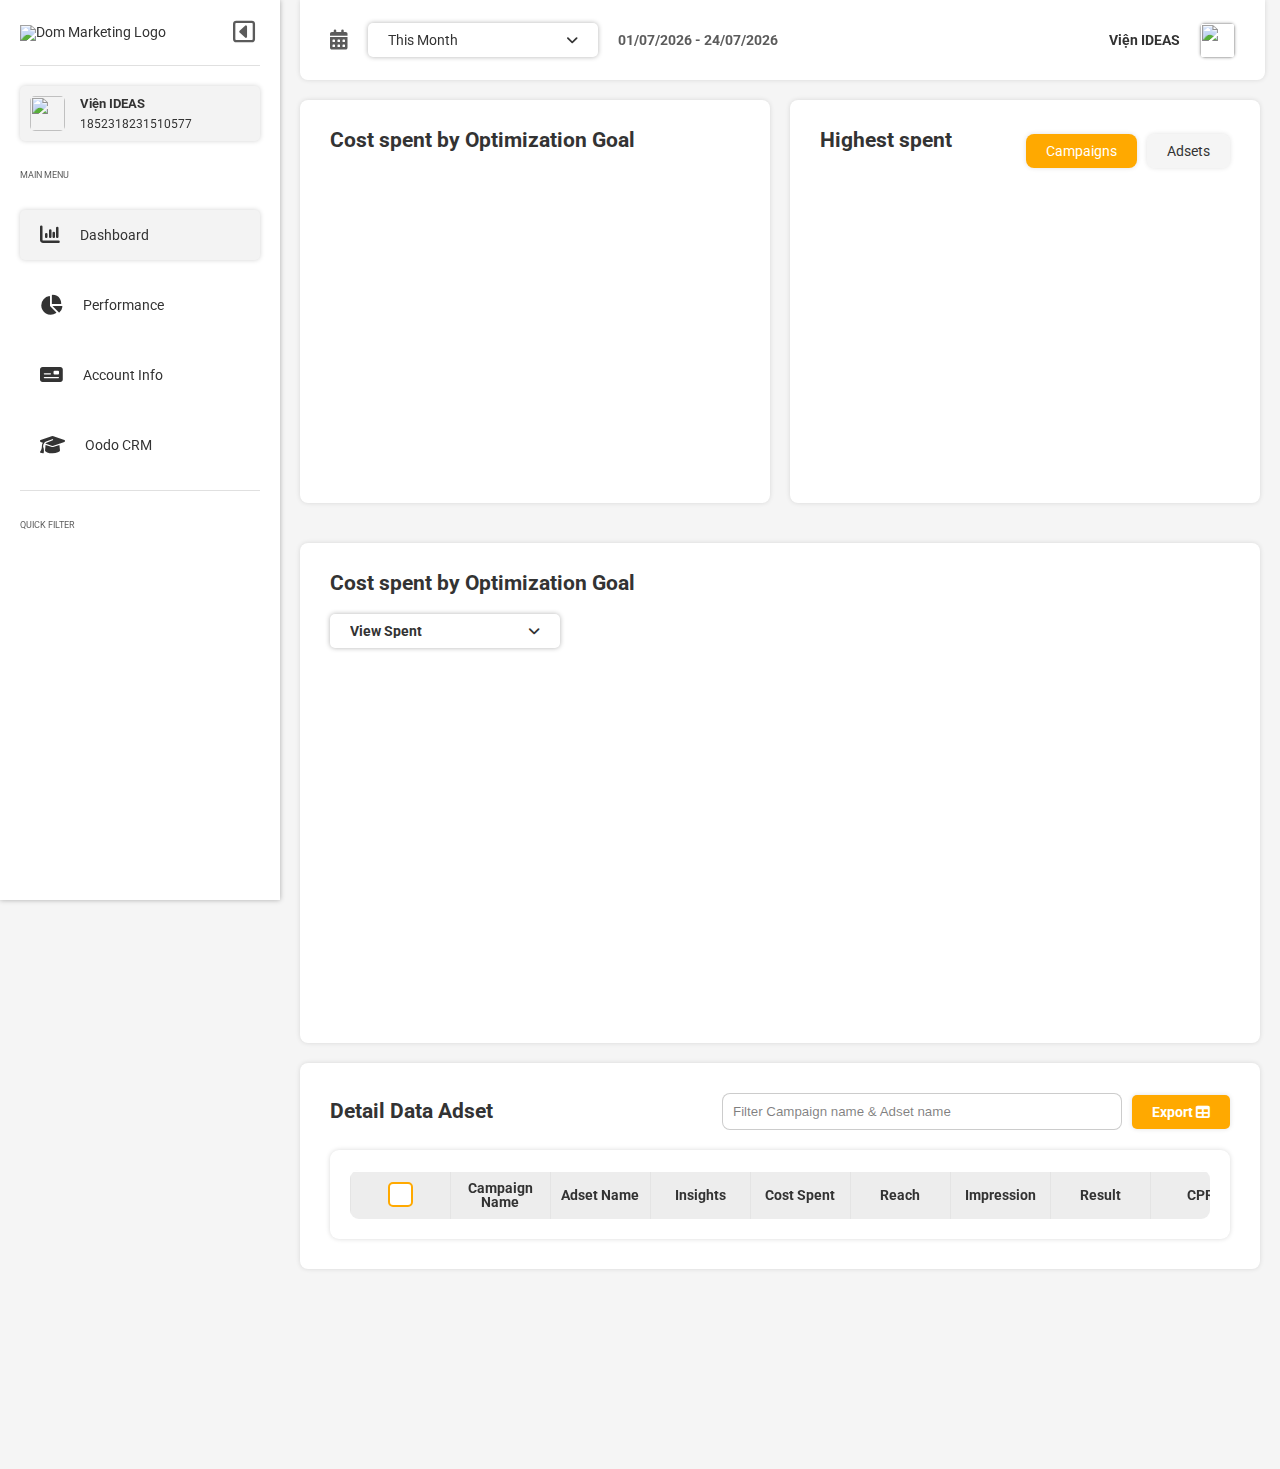
==== commit 5e00f09e: "Update index.html" ====
--- a/index.html
+++ b/index.html
@@ -21,7 +21,7 @@
 
     <link
       rel="icon"
-      href="https://ampersand-reports-dom.netlify.app/DOM-img/favicon%20(2).png"
+      href="https://dom-marketing.netlify.app/img/domfavicon.png"
       type="image/png"
     />
     <link rel="stylesheet" href="./dom.css" />
--- a/dom.css
+++ b/dom.css
@@ -1 +1 @@
-body,html{overflow-x:hidden}.dom_logo,.dom_menu>ul:not(:last-child){border-bottom:1px solid var(--shadow015)}#dom_header,#dom_sidebar{position:fixed;top:0;z-index:99999;transition:.3s}*,.dom_user ul{list-style:none}.custom_item:hover .custom_date,.dom_demographic.active~.dom_demographic_overlay,.dom_selected.active .dom_select_show,.dom_user:hover>ul,.loading.active{opacity:1;pointer-events:all}.custom_date>p>span,.dom_select_show li:hover{background:var(--fadeClr)}#dom_sidebar,.dom_select_show,.dom_toplist,body{overflow-y:auto}table tbody tr.checked,table tfoot{background-color:#ffefd0}#main_table td:first-child,.table.oodo td:nth-child(2),.table.oodo td:nth-child(3),.view_insights,table tfoot{text-align:center}*,.semi-donut,.semi-donut::after{box-sizing:border-box}.dom_select_show,.dom_selected i,.dom_selected_text,.dom_user ul,.loading{pointer-events:none}*{padding:0;margin:0;text-decoration:none}img,picture,svg,video{display:block;max-width:100%}html{font-size:62.5%;scroll-behavior:smooth}:root{--mainClr:#ffa900;--fadeClr:#ececec87;--shadow03:rgb(0, 0, 0, 0.3);--shadow02:rgb(0, 0, 0, 0.18);--shadow015:rgba(0, 0, 0, 0.12);--textClr:#333}body{font-weight:400;line-height:1;font-size:1.4rem;font-family:Roboto,sans-serif;color:var(--textClr);background-color:var(--fadeClr)}::-webkit-scrollbar{width:5px}::-webkit-scrollbar-track{box-shadow:inset 0 0 5px rgba(128,128,128,.074);border-radius:9px}::-webkit-scrollbar-thumb{background:rgba(0,0,0,.1);border-radius:9px}#dom{width:100%;height:auto;min-height:100vh;display:flex;flex-direction:column}.dom_select_show li.active>.radio_box::after,.radio_box.active::after{opacity:1}.loading{position:fixed;z-index:99999999;top:0;left:0;width:100vw;height:100vh;background-color:rgba(0,0,0,.232);opacity:0;transform:.3s}.loader{position:absolute;top:50%;left:50%;transform:translate(-50%,-50%);width:85px;height:50px;background-repeat:no-repeat;background-image:linear-gradient(#fff 50px,transparent 0),linear-gradient(#fff 50px,transparent 0),linear-gradient(#fff 50px,transparent 0),linear-gradient(#fff 50px,transparent 0),linear-gradient(#fff 50px,transparent 0),linear-gradient(#fff 50px,transparent 0);background-position:0 center,15px center,30px center,45px center,60px center,75px center,90px center;animation:.65s linear infinite alternate rikSpikeRoll}@keyframes rikSpikeRoll{0%{background-size:10px 3px}16%{background-size:10px 50px,10px 3px,10px 3px,10px 3px,10px 3px,10px 3px}33%{background-size:10px 30px,10px 50px,10px 3px,10px 3px,10px 3px,10px 3px}50%{background-size:10px 10px,10px 30px,10px 50px,10px 3px,10px 3px,10px 3px}66%{background-size:10px 3px,10px 10px,10px 30px,10px 50px,10px 3px,10px 3px}83%{background-size:10px 3px,10px 3px,10px 10px,10px 30px,10px 50px,10px 3px}100%{background-size:10px 3px,10px 3px,10px 3px,10px 10px,10px 30px,10px 50px}}#dom_sidebar{left:0;width:28rem;background:#fff;height:100vh;box-shadow:0 0 5px var(--shadow03);padding:2rem;display:flex;gap:2rem;flex-direction:column}.dom_logo{display:flex;align-items:center;justify-content:space-between;width:100%;padding-bottom:2rem}.account_item_info,.dom_menu{display:flex;flex-direction:column}.dom_logo>img{width:12rem}.dom_logo>i{font-size:2.5rem;color:#333;opacity:.8;cursor:pointer;padding-right:5px}.dom_menu>ul>li i,.dom_time>i{font-size:2rem}.dom_logo>i:hover,.dom_sub_menu li.active i{color:var(--mainClr)}.dom_account_view{display:flex;padding:1rem;box-shadow:0 0 5px var(--shadow02);border-radius:5px;background:#f3f3f3;cursor:pointer}.dom_select_show,.dom_selected{box-shadow:0 0 5px var(--shadow03);border-radius:5px}.account_item_avatar{width:35px;height:35px;border-radius:5px}.account_item{display:flex;gap:1.5rem}.account_item_info{justify-content:center;gap:8px;font-size:1.3rem}.account_item_name,.dom_account_info ul>li:first-child,.dom_demographic_title>div>span,.dom_selected.daily .dom_selected_text,.dom_toplist>li>p:first-child>span:last-child,.dom_user p,.progess_label b{font-weight:700}.account_item_id{font-size:1.2rem}.dom_menu_text{text-transform:uppercase;font-size:.9rem;opacity:.8}.dom_menu{gap:3rem;margin-top:1rem}.dom_menu>ul,.dom_menu>ul>li,.dom_time{gap:2rem;display:flex}.dom_menu>ul{flex-direction:column;padding-bottom:2rem}.dom_menu>ul>li{align-items:center;padding:1.5rem 2rem;border-radius:5px;cursor:pointer;user-select:none}.dom_menu>ul>li.active{box-shadow:0 0 5px var(--shadow02);background-color:#f3f3f3}#dom_header{width:calc(100% - 31.5rem);left:30rem;background-color:#fff;box-shadow:0 0 5px rgba(0,0,0,.12);border-radius:0 0 8px 8px;padding:0 3rem;display:flex;align-items:center;justify-content:space-between;height:8rem}.dom_time{justify-content:center;align-items:center}.dom_time>i{color:var(--textClr);opacity:.8}.custom_date,.dom_select_show,.dom_user ul,.radio_box::after{opacity:0;transition:.3s}.dom_selected{display:flex;align-items:center;justify-content:space-between;padding:1rem 2rem;width:23rem;cursor:pointer;position:relative;z-index:9999}.dom_select_show{position:absolute;top:calc(100% + 1rem);left:0;background:#fff;width:100%;display:flex;flex-direction:column;max-height:60vh}.dom_select_show.time{max-height:unset;overflow:unset}.custom_item{position:relative}.custom_date{display:flex;gap:1rem;flex-direction:column;right:-100%;width:100%;top:-9rem;background-color:#fff;box-shadow:0 0 5px rgba(0,0,0,.2);padding:2rem;border-radius:9px;position:absolute}#dom_time_show,.dom_total_type{opacity:.8;font-weight:700}.dom_total_item,.dom_unit_text,.dom_user,.radio_box{position:relative}.custom_date::after{position:absolute;content:"";width:40vw;height:70vh;top:-200%;left:0;z-index:-1}.custom_date>p{display:flex;justify-content:space-between;align-items:center}.custom_date>p>span{display:inline-block;padding:5px 1rem;width:5rem;border-radius:9px;font-size:1.2rem}.custom_date>p>input{border:none;font-size:1.4rem}.apply_custom_date{width:100%;background-color:var(--mainClr);text-align:center;padding:1rem;border-radius:9px;color:#fff}.dom_select_show.view{width:max-content;max-width:40vw;font-weight:400}.dom_select_show::after,.dom_user ul,.dom_user ul::before{width:100%;position:absolute}.dom_user{display:flex;justify-content:center;align-items:center;gap:2rem;cursor:pointer}.dom_user ul{top:5.5rem;background-color:#fff;box-shadow:0 0 5px rgba(0,0,0,.15);left:50%;min-width:15rem;transform:translateX(-50%);border-radius:5px}.dom_user ul::before{content:"";height:3rem;top:-3rem;left:0}.dom_user ul li a{padding:1.5rem;display:flex;transition:.3s;text-decoration:unset;color:unset;gap:1rem}.dom_user ul>li:hover{background-color:var(--fadeClr)}.dom_user img{width:35px;height:35px;border-radius:5px;box-shadow:0 0 3px rgba(0,0,0,.3)}.dom_select_show::after{content:"";top:-1rem;left:0;height:1.2rem}.dom_performance>div>p,.radio_box::after,input[type=checkbox]::before{left:50%;transform:translate(-50%,-50%)}.dom_unit_text::after,.radio_box::after{width:8px;background-color:var(--mainClr)}.dom_select_show li{padding:1.5rem 2rem;display:flex;align-items:center;gap:1rem;transition:.3s}.radio_box{width:16px;height:16px;border:2px solid var(--mainClr);border-radius:50%;display:inline-block;transition:.3s}.radio_box::after{content:"";height:8px;border-radius:50%;position:absolute;top:50%}#main_table tbody td:nth-child(10)::after,.dom_unit_text::after{transform:translateY(-50%);border-radius:50rem;content:"";top:50%;position:absolute}#dom_content,#dom_oodo,#dom_payment{width:calc(100vw - 32rem);margin-left:30rem;margin-top:10rem;min-height:100vh;display:flex;flex-direction:column;gap:2rem;padding-bottom:20rem;position:absolute;transition:.3s}.dom_total,.dom_total_unit{align-items:center;display:flex}#dom_oodo,#dom_payment{background-color:#f4f4f4}.dom_total{justify-content:center;gap:2rem;flex-wrap:wrap}.dom_total_item{width:calc(100% / 4 - 1.5rem);background-color:#fff;box-shadow:0 0 5px var(--shadow015);border-radius:8px;display:flex;flex-direction:column}.dom_show_chartbtns p,.dom_total_item>i,.dom_total_unit{background-color:var(--fadeClr)}.dom_total_item>div{padding:2rem}.dom_total_type{font-size:1.3rem}.dom_total_number{margin-top:2rem;font-weight:700;font-size:2.5rem}.dom_total_unit{justify-content:space-between}.dom_unit_number{font-weight:700;color:var(--textClr)}.dom_unit_text{padding-left:1.5rem;font-size:1.2rem}.dom_unit_text::after{height:8px;left:0}.dom_total_item>i{position:absolute;top:1.5rem;right:1.5rem;padding:1rem;border-radius:5px;opacity:.9}.dom_show_chartbtns{display:flex;align-items:center;justify-content:flex-end;gap:1rem;font-weight:700}.dom_show_chartbtns p{padding:1rem 3rem;cursor:pointer;border-radius:5px;box-shadow:0 0 5px var(--shadow015)}.dom_highest_switch>div p.active,.dom_show_chartbtns p.active{background-color:var(--mainClr);color:#fff}.dom_block{display:flex;align-items:stretch;gap:2rem}#expected_table td:nth-child(11),#nextChart,#wonbyProgramChart,.dom_selected.leadchart,.none{display:none!important}.dom_block.chartshow #nextChart,.dom_block.chartshow #wonbyProgramChart{display:block!important}#wonbyProgramChart{margin-top:3rem}.dom_block.chartshow .dom_selected.leadchart{display:flex!important}#dom.isViewPerformance .mainView,.dom_block.chartshow .dom_table_box,.dom_block.none,.dom_filter_head.isViewPerformance,.dom_navbar,.dom_selected.adset,.isViewPerformance{display:none}.chartshow .dom_table{height:55rem;padding-bottom:7rem}.dom_block>.dom_block_item,.dom_table{background:#fff;box-shadow:0 0 5px var(--shadow015);border-radius:8px;padding:3rem}.dom_block_item h2,.dom_block_item.w100 h2{padding-bottom:2rem}#chartSpentType,#leadChart{min-height:30rem}.dom_demographic .dom_block_item canvas{min-height:unset}#chartDaily{margin-top:2rem;scroll-margin-top:22rem}.dom_block_item.w50{width:calc(50% - 1rem)}.dom_block_item_wrap{display:flex;align-items:center;margin-bottom:2rem;justify-content:space-between}.dom_block_item.w100{width:100%;height:50rem;padding-bottom:10rem}#dom_payment .dom_block_item.w100{padding-bottom:12rem}.dom_block_item.w100.oodo.table{height:auto!important;padding-bottom:3rem;transition:.3s}.dom_block_item.w40{width:calc(45% - 1rem)}.dom_block_item.w30{width:calc(28% - 1.5rem)}.dom_block_item.w25{width:calc(25% - 1.5rem)}.dom_block_item.hidebg{background-color:transparent;box-shadow:unset;padding:0}.dom_demographic_title_item::after,.dom_export_main,.dom_switch_btns>p.active,.dom_toplist>li>p:last-child>span,.live-dot,input[type=checkbox]:checked{background-color:var(--mainClr)}.dom_performance{display:flex;flex-direction:column;gap:2rem}.dom_performance>div{background-color:#fff;box-shadow:0 0 5px var(--shadow02);height:100%;padding:2rem;border-radius:8px;position:relative}.dom_performance h2{opacity:.8;font-size:1.6rem}.dom_performance>div>p{position:absolute;top:55%;font-weight:700;font-size:2.5rem}.dom_total_performance{display:flex;flex-direction:column}.dom_total_performance>h2{font-size:1.5rem;opacity:.8}.dom_total_performance>p{font-size:2.5rem;font-weight:700}.dom_switch{display:flex;align-items:center;justify-content:space-between}.dom_switch_btns{display:flex;align-items:center;gap:1rem}.dom_switch_btns>p{padding:1rem 2rem;background-color:var(--fadeClr);box-shadow:0 0 5px var(--shadow015);transition:.3s;border-radius:8px;cursor:pointer}.dom_switch_btns>p.active{color:#fff}.dom_toplist{margin-top:1rem;height:29rem;padding:0 1rem}.dom_toplist>li{padding:1.3rem 0}.dom_toplist>li>p:first-child{display:flex;align-items:center;justify-content:space-between;font-size:1.3rem}.dom_toplist>li>p:last-child{width:100%;height:8px;background-color:var(--fadeClr);margin-top:1rem;position:relative;overflow:hidden}.dom_toplist>li>p:last-child>span{position:absolute;top:0;left:0;height:8px;border-radius:10px}.oodo .dom_table{box-shadow:unset}.dom_table_box{padding:2rem;box-shadow:0 0 5px rgba(0,0,0,.15);margin-top:2rem;border-radius:9px}.dom_demographic,.dom_export_main{box-shadow:0 0 5px var(--shadow015)}.dom_table_container{max-height:48rem;overflow-y:auto;border-radius:9px}#expected_table,#invoice_table,#main_table,#won_table{border-collapse:collapse;width:200%;overflow:auto;max-height:400px}#invoice_table{width:150%}table td{text-align:right}.view_insights{color:var(--mainClr);cursor:pointer;font-size:2.2rem}#main_table td:nth-child(10),#main_table td:nth-child(2),#main_table td:nth-child(3){min-width:20rem;text-align:left}#main_table td:nth-child(10){position:relative;padding-left:4rem}#main_table tbody td:nth-child(10)::after{left:2rem;height:1rem;width:1rem;background-color:var(--mainClr)}table td,table th{background:linear-gradient(to right,#cccccc48 1px,transparent 1px);background-size:100% 100%;padding:8px}table tbody td{line-height:1.6}table tbody tr:nth-child(2n){background-color:#f2f2f270}table tbody tr:hover{background-color:#ffe1a477}table thead{border-top:1px solid #f2f2f270;position:sticky;top:0;z-index:115;background-color:#ededed;font-weight:700}table tfoot{position:sticky;bottom:0;border-top:1px solid #ccc;z-index:1;color:#000}table tfoot td{font-weight:700;padding:15px 8px}table tfoot td:not(:first-child){text-align:right!important}table thead::after{content:"";position:absolute;width:100%;height:2px;background-color:#fff;top:-2px}table thead tr th{padding:1rem;min-width:10rem}input[type=checkbox]{appearance:none;width:2.5rem;height:2.5rem;border:2px solid var(--mainClr);background-color:#fff;cursor:pointer;border-radius:5px;outline:0;display:inline-block;align-items:center;justify-content:center;font-size:18px;position:relative}.dom_table_head,.frequency_number_label{justify-content:space-between;display:flex}input[type=checkbox]:checked{border-color:var(--mainClr)}input[type=checkbox]::before{content:"";font-family:"Font Awesome 6 Free";font-weight:900;color:#fff;position:absolute;top:50%}input[type=checkbox]:checked::before{content:"\f00c"}.dom_table_head{align-items:center;padding:0}.dom_table_head>div{display:flex;justify-content:flex-end;gap:1rem;align-items:center}.dom_search{padding:1rem;border:1px solid rgba(0,0,0,.2);width:40rem;border-radius:8px;outline:transparent solid 2px}.dom_search::placeholder{color:rgba(0,0,0,.5)}.dom_search:focus{outline:2px solid var(--mainClr);border:1px solid transparent}.dom_export_main{padding:1rem 2rem;border-radius:5px;cursor:pointer;color:#fff;font-weight:700}.frequency_number{color:var(--textClr);font-size:3rem}.frequency_number_label{width:24rem;margin:-1rem auto 0;padding:0 1rem;font-size:1.8rem}.dom_frequency_label{display:flex;max-width:35rem;justify-content:space-between;margin:5rem auto 0;padding:0 1rem;font-size:1.2rem}.semi-donut{--percentage:0;--fill:#ff0;width:24rem;height:12rem;position:relative;color:#fff;font-size:22px;font-weight:600;overflow:hidden;color:var(--fill);display:flex;align-items:flex-end;justify-content:center;margin:3rem auto}.dom_filter_head,.dom_filter_head h2{font-size:1.6rem}.semi-donut::after{content:"";width:24rem;height:24rem;border:40px solid;border-color:rgba(0,0,0,.15) rgba(0,0,0,.15) var(--fill) var(--fill);position:absolute;border-radius:50%;left:0;top:0;transform:rotate(calc(1deg * (-45 + var(--percentage) * 1.8)));animation:1s ease-in fillAnimation}.dom_balance>p:first-child,.dom_payment_info p:first-child{padding-bottom:2rem;border-bottom:1px solid rgba(0,0,0,.15)}.dom_filter_head{display:flex;align-items:center;gap:1rem;padding:1rem;font-weight:700;line-height:1.6}.dom_selected_text{white-space:nowrap;overflow:hidden;text-overflow:ellipsis;max-width:200px;user-select:none}.dom_filter_head .dom_selected{min-width:unset;width:unset;position:relative;padding:0;margin-left:3rem;box-shadow:unset}.small{font-size:1.2rem;opacity:.9}.dom_filter_head .dom_selected::after{position:absolute;content:"-";top:50%;transform:translateY(-50%);left:-2.3rem}.dom_filter_head .dom_selected i{margin-left:1rem;transform:translateY(-3px)}.dom_selected.yearly{font-weight:700;width:10rem}.dom_selected.adset.show{display:block}.live-indicator{display:flex;align-items:center;gap:5px}.live-dot{width:10px;height:10px;border-radius:50%;margin-right:2px;animation:1.5s infinite pulse}@keyframes pulse{0%,100%{transform:scale(1);opacity:1}50%{transform:scale(1.5);opacity:.7}}@keyframes fadeIn{from{opacity:0;transform:translateY(-10px)}to{opacity:1;transform:translateY(0)}}.dom_demographic{position:fixed;width:calc(100% - 30rem);height:100%;top:0;right:-100%;background-color:#fff;z-index:999999;border-radius:8px;padding:3rem;display:flex;flex-direction:column;opacity:0;pointer-events:none;transition:.3s;gap:2rem;overflow-y:scroll}.dom_demographic_overlay,.dom_sidebar_overlay{width:100vw;height:100vh;top:0;left:0;transition:.3s;opacity:0;pointer-events:none}.dom_demographic.active{pointer-events:all;opacity:1;right:0}.dom_demographic_overlay{position:fixed;background:#00000038;z-index:99999}.dom_demographic_title{display:flex;align-items:center!important;gap:2rem;margin-bottom:1rem}.dom_demographic_title>div{display:flex;align-items:center;gap:2rem}.dom_demographic_title>div>span:first-child{padding:1rem;background-color:var(--fadeClr);border-radius:5px}.dom_demographic_title_item{padding-left:1rem;position:relative}.dom_demographic_title_item::after{content:"";position:absolute;width:1rem;height:1rem;top:50%;transform:translateY(-50%);left:-5px;border-radius:50rem}.dom_demographic .dom_block_item,.dom_demographic .dom_total_item{box-shadow:0 0 5px var(--shadow03)}.dom_demographic_title i{font-size:2.5rem;cursor:pointer;opacity:.8;transition:.3s}.dom_demographic_title i:hover{color:var(--mainClr);opacity:1}.dom_demographic>div{width:100%;display:flex;align-items:stretch;gap:2rem}.dom_balance>div,.dom_payment_info{flex-direction:column;display:flex}.dom_payment_info{gap:1.5rem}.dom_payment_info p:first-child{display:flex;align-items:center;gap:1rem;font-size:1.6rem;line-height:1.8;font-weight:700}.dom_account_info{display:flex;align-items:center;gap:5rem}.dom_account_info ul>li{padding-top:1.5rem}#dom_payment h2{font-size:1.8rem}.dom_balance p>.dom_balance_current{font-size:2.3rem;font-weight:700;margin-left:1rem;padding-right:1rem}.dom_balance>div{padding-top:2rem;gap:1rem}.dom_balance_total{font-size:1.7rem;font-weight:700}.dom_balance_total>span{font-size:1.4rem;font-weight:400}#dom.isViewPerformance .isViewPerformance{display:flex}#dom.zoom{display:flex;flex-direction:column;align-items:center}#dom.zoom #dom_content,#dom.zoom #dom_payment{width:98%;margin-left:0}#dom.zoom #dom_sidebar{left:-100%;z-index:99999999}#dom.zoom #dom_header{width:98%;left:1%}#dom.zoom #dom_sidebar .dom_logo>i{position:fixed;left:0;top:7%;padding:2rem;background-color:#fff;rotate:-180deg;z-index:99999999;box-shadow:0 0 5px var(--shadow02);border-radius:8px 0 0 8px}.dom_sidebar_overlay{position:fixed;z-index:999999;background-color:#00000054}@media (max-width:1099px){#dom_time_show,.dom_logo>i,.dom_user{display:none}#dom_sidebar{left:-100%;z-index:999999999;background:#fff}#dom_sidebar.active{left:0}.custom_date{left:-140%;width:max-content}#dom_sidebar.active~.dom_sidebar_overlay{opacity:1;pointer-events:all}#dom_header{width:98vw;left:1vw;padding:0 1rem;justify-content:space-between}.dom_selected.time{width:15rem}.dom_total{gap:1rem}.dom_toplist{height:35rem;margin-top:2rem}.dom_block_item.oodo{height:22rem}.progess_label{font-size:1rem;gap:1rem!important}.logo_oodo{width:8rem!important}#dom_content,#dom_oodo,#dom_payment{width:98vw;margin-left:1vw}.dom_block_item h2,.dom_total_number{font-size:1.8rem}.dom_table_head{display:flex;flex-direction:column;align-items:flex-start;gap:2rem}.dom_search{width:60%}.dom_unit_number,.dom_unit_text{font-size:1rem}.dom_total_item{width:calc(100% / 2 - .5rem)}.dom_table_head>div{width:100%;display:flex;justify-content:space-between;align-items:center}.dom_switch{display:flex;flex-direction:column;align-items:flex-start}.dom_switch_btns{width:100%;display:flex;justify-content:flex-end}.dom_block{flex-wrap:wrap}.dom_block_item{width:100%!important}.dom_block_item canvas{min-height:25rem}.dom_block>.dom_block_item{padding:2rem}.dom_block_item.hidebg{padding:0}.dom_table{padding:1rem}.dom_performance>div{padding:3rem}#chartDaily{padding-bottom:10rem}.dom_navbar{display:block}.dom_navbar i{font-size:2rem;padding:1rem;background-color:#fff;z-index:99999999}.dom_filter_head{display:none!important}}#progressBar{display:flex;width:100%;height:20px;border-radius:10rem;background-color:var(--fadeClr);overflow:hidden}.progess_label{display:flex;gap:3rem;margin-top:2rem}.segment{width:20%;background-color:var(--mainClr)}.logo_oodo{width:13rem;position:absolute;top:1.5rem;right:1.5rem}.dom_block_item.oodo{height:15rem;padding-bottom:0}.dom_highest_switch{display:flex;justify-content:space-between;align-items:center;padding-bottom:2rem}.dom_highest_switch>div{display:flex;align-items:center}.dom_highest_switch h2{padding:0}.dom_highest_switch>div p{background-color:var(--fadeClr);padding:1rem 2rem;margin-left:1rem;border-radius:5px;box-shadow:0 0 5px rgba(0,0,0,.15);cursor:pointer}.table.oodo td:nth-child(2){min-width:unset}.table.oodo td:nth-child(4){padding-left:3.5rem;position:relative;min-width:15rem}#invoice_table td:nth-child(2) span,.table.oodo td:nth-child(4) span{position:absolute;top:48%;left:1.5rem;transform:translateY(-50%);width:1rem;height:1rem;border-radius:50rem}#invoice_table td:nth-child(2){padding-left:3.5rem;position:relative;min-width:15rem;text-align:left}#invoice_table td:nth-child(3){min-width:15rem;text-align:center}#invoice_table td:nth-child(4),#invoice_table td:nth-child(5),#invoice_table td:nth-child(6),#invoice_table td:nth-child(7){min-width:16rem;text-align:right}#invoice_table td:first-child{min-width:20rem!important;padding:0 1rem 0 3rem;text-align:left}.table.oodo td:first-child{text-align:center;padding-left:1rem}.table.oodo td{padding-left:2rem}#invoice_table td:nth-child(10),#invoice_table td:nth-child(11),#invoice_table td:nth-child(9),.table.oodo td:nth-child(4){text-align:left}#invoice_table td:nth-child(9),.table.oodo td:nth-child(11){min-width:25rem}.table.oodo td:nth-child(7),.table.oodo td:nth-child(8),.table.oodo td:nth-child(9){min-width:20rem}#invoice_table td:nth-child(8),.table.oodo td:nth-child(10){text-align:left;display:flex;align-items:center;gap:1rem;min-width:25rem}#invoice_table td:nth-child(8) img,.table.oodo td:nth-child(10) img{width:2rem;height:2rem;border-radius:50rem}.table.oodo td:nth-child(5){text-align:left;padding-left:3rem;position:relative;min-width:25rem}.table.oodo td:nth-child(3){width:5rem}.table.oodo td:nth-child(5)::after{content:"";position:absolute;top:50%;left:1.2rem;transform:translateY(-50%);width:1rem;height:1rem;border-radius:50rem}.table.oodo td:nth-child(5).needed::after{background-color:#ff6384}.table.oodo td:nth-child(5).bad_timing::after{background-color:#6c0056}.table.oodo td:nth-child(5).status_new::after{background-color:#f40}.table.oodo td:nth-child(5).junk::after{background-color:#000}.table.oodo td:nth-child(5).unqualified::after{background-color:#e5d900}
+body,html{overflow-x:hidden}.dom_logo,.dom_menu>ul:not(:last-child){border-bottom:1px solid var(--shadow015)}#dom_header,#dom_sidebar{position:fixed;top:0;z-index:99999;transition:.3s}*,.dom_user ul{list-style:none}.custom_item:hover .custom_date,.dom_demographic.active~.dom_demographic_overlay,.dom_selected.active .dom_select_show,.dom_user:hover>ul,.loading.active{opacity:1;pointer-events:all}.custom_date>p>span,.dom_select_show li:hover{background:var(--fadeClr)}#dom_sidebar,.dom_select_show,.dom_toplist,body{overflow-y:auto}table tbody tr.checked,table tfoot{background-color:#ffefd0}#main_table td:first-child,.table.oodo td:nth-child(2),.table.oodo td:nth-child(3),.view_insights,table tfoot{text-align:center}*,.semi-donut,.semi-donut::after{box-sizing:border-box}.dom_select_show,.dom_selected i,.dom_selected_text,.dom_user ul,.loading{pointer-events:none}*{padding:0;margin:0;text-decoration:none}img,picture,svg,video{display:block;max-width:100%}html{font-size:62.5%;scroll-behavior:smooth}:root{--mainClr:#ffa900;--fadeClr:#ececec87;--shadow03:rgb(0, 0, 0, 0.3);--shadow02:rgb(0, 0, 0, 0.18);--shadow015:rgba(0, 0, 0, 0.12);--textClr:#333}body{font-weight:400;line-height:1;font-size:1.4rem;font-family:Roboto,sans-serif;color:var(--textClr);background-color:var(--fadeClr)}::-webkit-scrollbar{width:5px}::-webkit-scrollbar-track{box-shadow:inset 0 0 5px rgba(128,128,128,.074);border-radius:9px}::-webkit-scrollbar-thumb{background:rgba(0,0,0,.1);border-radius:9px}#dom{width:100%;height:auto;min-height:100vh;display:flex;flex-direction:column}.dom_select_show li.active>.radio_box::after,.radio_box.active::after{opacity:1}.loading{position:fixed;z-index:99999999;top:0;left:0;width:100vw;height:100vh;background-color:rgba(0,0,0,.232);opacity:0;transform:.3s}.loader{position:absolute;top:50%;left:50%;transform:translate(-50%,-50%);width:85px;height:50px;background-repeat:no-repeat;background-image:linear-gradient(#fff 50px,transparent 0),linear-gradient(#fff 50px,transparent 0),linear-gradient(#fff 50px,transparent 0),linear-gradient(#fff 50px,transparent 0),linear-gradient(#fff 50px,transparent 0),linear-gradient(#fff 50px,transparent 0);background-position:0 center,15px center,30px center,45px center,60px center,75px center,90px center;animation:.65s linear infinite alternate rikSpikeRoll}@keyframes rikSpikeRoll{0%{background-size:10px 3px}16%{background-size:10px 50px,10px 3px,10px 3px,10px 3px,10px 3px,10px 3px}33%{background-size:10px 30px,10px 50px,10px 3px,10px 3px,10px 3px,10px 3px}50%{background-size:10px 10px,10px 30px,10px 50px,10px 3px,10px 3px,10px 3px}66%{background-size:10px 3px,10px 10px,10px 30px,10px 50px,10px 3px,10px 3px}83%{background-size:10px 3px,10px 3px,10px 10px,10px 30px,10px 50px,10px 3px}100%{background-size:10px 3px,10px 3px,10px 3px,10px 10px,10px 30px,10px 50px}}#dom_sidebar{left:0;width:28rem;background:#fff;height:100vh;box-shadow:0 0 5px var(--shadow03);padding:2rem;display:flex;gap:2rem;flex-direction:column}.dom_logo{display:flex;align-items:center;justify-content:space-between;width:100%;padding-bottom:2rem}.account_item_info,.dom_menu{display:flex;flex-direction:column}.dom_logo>img{width:17rem}.dom_logo>i{font-size:2.5rem;color:#333;opacity:.8;cursor:pointer;padding-right:5px}.dom_menu>ul>li i,.dom_time>i{font-size:2rem}.dom_logo>i:hover,.dom_sub_menu li.active i{color:var(--mainClr)}.dom_account_view{display:flex;padding:1rem;box-shadow:0 0 5px var(--shadow02);border-radius:5px;background:#f3f3f3;cursor:pointer}.dom_select_show,.dom_selected{box-shadow:0 0 5px var(--shadow03);border-radius:5px}.account_item_avatar{width:35px;height:35px;border-radius:5px}.account_item{display:flex;gap:1.5rem}.account_item_info{justify-content:center;gap:8px;font-size:1.3rem}.account_item_name,.dom_account_info ul>li:first-child,.dom_demographic_title>div>span,.dom_selected.daily .dom_selected_text,.dom_toplist>li>p:first-child>span:last-child,.dom_user p,.progess_label b{font-weight:700}.account_item_id{font-size:1.2rem}.dom_menu_text{text-transform:uppercase;font-size:.9rem;opacity:.8}.dom_menu{gap:3rem;margin-top:1rem}.dom_menu>ul,.dom_menu>ul>li,.dom_time{gap:2rem;display:flex}.dom_menu>ul{flex-direction:column;padding-bottom:2rem}.dom_menu>ul>li{align-items:center;padding:1.5rem 2rem;border-radius:5px;cursor:pointer;user-select:none}.dom_menu>ul>li.active{box-shadow:0 0 5px var(--shadow02);background-color:#f3f3f3}#dom_header{width:calc(100% - 31.5rem);left:30rem;background-color:#fff;box-shadow:0 0 5px rgba(0,0,0,.12);border-radius:0 0 8px 8px;padding:0 3rem;display:flex;align-items:center;justify-content:space-between;height:8rem}.dom_time{justify-content:center;align-items:center}.dom_time>i{color:var(--textClr);opacity:.8}.custom_date,.dom_select_show,.dom_user ul,.radio_box::after{opacity:0;transition:.3s}.dom_selected{display:flex;align-items:center;justify-content:space-between;padding:1rem 2rem;width:23rem;cursor:pointer;position:relative;z-index:9999}.dom_select_show{position:absolute;top:calc(100% + 1rem);left:0;background:#fff;width:100%;display:flex;flex-direction:column;max-height:60vh}.dom_select_show.time{max-height:unset;overflow:unset}.custom_item{position:relative}.custom_date{display:flex;gap:1rem;flex-direction:column;right:-100%;width:100%;top:-9rem;background-color:#fff;box-shadow:0 0 5px rgba(0,0,0,.2);padding:2rem;border-radius:9px;position:absolute}#dom_time_show,.dom_total_type{opacity:.8;font-weight:700}.dom_total_item,.dom_unit_text,.dom_user,.radio_box{position:relative}.custom_date::after{position:absolute;content:"";width:40vw;height:70vh;top:-200%;left:0;z-index:-1}.custom_date>p{display:flex;justify-content:space-between;align-items:center}.custom_date>p>span{display:inline-block;padding:5px 1rem;width:5rem;border-radius:9px;font-size:1.2rem}.custom_date>p>input{border:none;font-size:1.4rem}.apply_custom_date{width:100%;background-color:var(--mainClr);text-align:center;padding:1rem;border-radius:9px;color:#fff}.dom_select_show.view{width:max-content;max-width:40vw;font-weight:400}.dom_select_show::after,.dom_user ul,.dom_user ul::before{width:100%;position:absolute}.dom_user{display:flex;justify-content:center;align-items:center;gap:2rem;cursor:pointer}.dom_user ul{top:5.5rem;background-color:#fff;box-shadow:0 0 5px rgba(0,0,0,.15);left:50%;min-width:15rem;transform:translateX(-50%);border-radius:5px}.dom_user ul::before{content:"";height:3rem;top:-3rem;left:0}.dom_user ul li a{padding:1.5rem;display:flex;transition:.3s;text-decoration:unset;color:unset;gap:1rem}.dom_user ul>li:hover{background-color:var(--fadeClr)}.dom_user img{width:35px;height:35px;border-radius:5px;box-shadow:0 0 3px rgba(0,0,0,.3)}.dom_select_show::after{content:"";top:-1rem;left:0;height:1.2rem}.dom_performance>div>p,.radio_box::after,input[type=checkbox]::before{left:50%;transform:translate(-50%,-50%)}.dom_unit_text::after,.radio_box::after{width:8px;background-color:var(--mainClr)}.dom_select_show li{padding:1.5rem 2rem;display:flex;align-items:center;gap:1rem;transition:.3s}.radio_box{width:16px;height:16px;border:2px solid var(--mainClr);border-radius:50%;display:inline-block;transition:.3s}.radio_box::after{content:"";height:8px;border-radius:50%;position:absolute;top:50%}#main_table tbody td:nth-child(10)::after,.dom_unit_text::after{transform:translateY(-50%);border-radius:50rem;content:"";top:50%;position:absolute}#dom_content,#dom_oodo,#dom_payment{width:calc(100vw - 32rem);margin-left:30rem;margin-top:10rem;min-height:100vh;display:flex;flex-direction:column;gap:2rem;padding-bottom:20rem;position:absolute;transition:.3s}.dom_total,.dom_total_unit{align-items:center;display:flex}#dom_oodo,#dom_payment{background-color:#f4f4f4}.dom_total{justify-content:center;gap:2rem;flex-wrap:wrap}.dom_total_item{width:calc(100% / 4 - 1.5rem);background-color:#fff;box-shadow:0 0 5px var(--shadow015);border-radius:8px;display:flex;flex-direction:column}.dom_show_chartbtns p,.dom_total_item>i,.dom_total_unit{background-color:var(--fadeClr)}.dom_total_item>div{padding:2rem}.dom_total_type{font-size:1.3rem}.dom_total_number{margin-top:2rem;font-weight:700;font-size:2.5rem}.dom_total_unit{justify-content:space-between}.dom_unit_number{font-weight:700;color:var(--textClr)}.dom_unit_text{padding-left:1.5rem;font-size:1.2rem}.dom_unit_text::after{height:8px;left:0}.dom_total_item>i{position:absolute;top:1.5rem;right:1.5rem;padding:1rem;border-radius:5px;opacity:.9}.dom_show_chartbtns{display:flex;align-items:center;justify-content:flex-end;gap:1rem;font-weight:700}.dom_show_chartbtns p{padding:1rem 3rem;cursor:pointer;border-radius:5px;box-shadow:0 0 5px var(--shadow015)}.dom_highest_switch>div p.active,.dom_show_chartbtns p.active{background-color:var(--mainClr);color:#fff}.dom_block{display:flex;align-items:stretch;gap:2rem}#expected_table td:nth-child(11),#nextChart,#wonbyProgramChart,.dom_selected.leadchart,.none{display:none!important}.dom_block.chartshow #nextChart,.dom_block.chartshow #wonbyProgramChart{display:block!important}#wonbyProgramChart{margin-top:3rem}.dom_block.chartshow .dom_selected.leadchart{display:flex!important}#dom.isViewPerformance .mainView,.dom_block.chartshow .dom_table_box,.dom_block.none,.dom_filter_head.isViewPerformance,.dom_navbar,.dom_selected.adset,.isViewPerformance{display:none}.chartshow .dom_table{height:55rem;padding-bottom:7rem}.dom_block>.dom_block_item,.dom_table{background:#fff;box-shadow:0 0 5px var(--shadow015);border-radius:8px;padding:3rem}.dom_block_item h2,.dom_block_item.w100 h2{padding-bottom:2rem}#chartSpentType,#leadChart{min-height:30rem}.dom_demographic .dom_block_item canvas{min-height:unset}#chartDaily{margin-top:2rem;scroll-margin-top:22rem}.dom_block_item.w50{width:calc(50% - 1rem)}.dom_block_item_wrap{display:flex;align-items:center;margin-bottom:2rem;justify-content:space-between}.dom_block_item.w100{width:100%;height:50rem;padding-bottom:10rem}#dom_payment .dom_block_item.w100{padding-bottom:12rem}.dom_block_item.w100.oodo.table{height:auto!important;padding-bottom:3rem;transition:.3s}.dom_block_item.w40{width:calc(45% - 1rem)}.dom_block_item.w30{width:calc(28% - 1.5rem)}.dom_block_item.w25{width:calc(25% - 1.5rem)}.dom_block_item.hidebg{background-color:transparent;box-shadow:unset;padding:0}.dom_demographic_title_item::after,.dom_export_main,.dom_switch_btns>p.active,.dom_toplist>li>p:last-child>span,.live-dot,input[type=checkbox]:checked{background-color:var(--mainClr)}.dom_performance{display:flex;flex-direction:column;gap:2rem}.dom_performance>div{background-color:#fff;box-shadow:0 0 5px var(--shadow02);height:100%;padding:2rem;border-radius:8px;position:relative}.dom_performance h2{opacity:.8;font-size:1.6rem}.dom_performance>div>p{position:absolute;top:55%;font-weight:700;font-size:2.5rem}.dom_total_performance{display:flex;flex-direction:column}.dom_total_performance>h2{font-size:1.5rem;opacity:.8}.dom_total_performance>p{font-size:2.5rem;font-weight:700}.dom_switch{display:flex;align-items:center;justify-content:space-between}.dom_switch_btns{display:flex;align-items:center;gap:1rem}.dom_switch_btns>p{padding:1rem 2rem;background-color:var(--fadeClr);box-shadow:0 0 5px var(--shadow015);transition:.3s;border-radius:8px;cursor:pointer}.dom_switch_btns>p.active{color:#fff}.dom_toplist{margin-top:1rem;height:29rem;padding:0 1rem}.dom_toplist>li{padding:1.3rem 0}.dom_toplist>li>p:first-child{display:flex;align-items:center;justify-content:space-between;font-size:1.3rem}.dom_toplist>li>p:last-child{width:100%;height:8px;background-color:var(--fadeClr);margin-top:1rem;position:relative;overflow:hidden}.dom_toplist>li>p:last-child>span{position:absolute;top:0;left:0;height:8px;border-radius:10px}.oodo .dom_table{box-shadow:unset}.dom_table_box{padding:2rem;box-shadow:0 0 5px rgba(0,0,0,.15);margin-top:2rem;border-radius:9px}.dom_demographic,.dom_export_main{box-shadow:0 0 5px var(--shadow015)}.dom_table_container{max-height:48rem;overflow-y:auto;border-radius:9px}#expected_table,#invoice_table,#main_table,#won_table{border-collapse:collapse;width:200%;overflow:auto;max-height:400px}#invoice_table{width:150%}table td{text-align:right}.view_insights{color:var(--mainClr);cursor:pointer;font-size:2.2rem}#main_table td:nth-child(10),#main_table td:nth-child(2),#main_table td:nth-child(3){min-width:20rem;text-align:left}#main_table td:nth-child(10){position:relative;padding-left:4rem}#main_table tbody td:nth-child(10)::after{left:2rem;height:1rem;width:1rem;background-color:var(--mainClr)}table td,table th{background:linear-gradient(to right,#cccccc48 1px,transparent 1px);background-size:100% 100%;padding:8px}table tbody td{line-height:1.6}table tbody tr:nth-child(2n){background-color:#f2f2f270}table tbody tr:hover{background-color:#ffe1a477}table thead{border-top:1px solid #f2f2f270;position:sticky;top:0;z-index:115;background-color:#ededed;font-weight:700}table tfoot{position:sticky;bottom:0;border-top:1px solid #ccc;z-index:1;color:#000}table tfoot td{font-weight:700;padding:15px 8px}table tfoot td:not(:first-child){text-align:right!important}table thead::after{content:"";position:absolute;width:100%;height:2px;background-color:#fff;top:-2px}table thead tr th{padding:1rem;min-width:10rem}input[type=checkbox]{appearance:none;width:2.5rem;height:2.5rem;border:2px solid var(--mainClr);background-color:#fff;cursor:pointer;border-radius:5px;outline:0;display:inline-block;align-items:center;justify-content:center;font-size:18px;position:relative}.dom_table_head,.frequency_number_label{justify-content:space-between;display:flex}input[type=checkbox]:checked{border-color:var(--mainClr)}input[type=checkbox]::before{content:"";font-family:"Font Awesome 6 Free";font-weight:900;color:#fff;position:absolute;top:50%}input[type=checkbox]:checked::before{content:"\f00c"}.dom_table_head{align-items:center;padding:0}.dom_table_head>div{display:flex;justify-content:flex-end;gap:1rem;align-items:center}.dom_search{padding:1rem;border:1px solid rgba(0,0,0,.2);width:40rem;border-radius:8px;outline:transparent solid 2px}.dom_search::placeholder{color:rgba(0,0,0,.5)}.dom_search:focus{outline:2px solid var(--mainClr);border:1px solid transparent}.dom_export_main{padding:1rem 2rem;border-radius:5px;cursor:pointer;color:#fff;font-weight:700}.frequency_number{color:var(--textClr);font-size:3rem}.frequency_number_label{width:24rem;margin:-1rem auto 0;padding:0 1rem;font-size:1.8rem}.dom_frequency_label{display:flex;max-width:35rem;justify-content:space-between;margin:5rem auto 0;padding:0 1rem;font-size:1.2rem}.semi-donut{--percentage:0;--fill:#ff0;width:24rem;height:12rem;position:relative;color:#fff;font-size:22px;font-weight:600;overflow:hidden;color:var(--fill);display:flex;align-items:flex-end;justify-content:center;margin:3rem auto}.dom_filter_head,.dom_filter_head h2{font-size:1.6rem}.semi-donut::after{content:"";width:24rem;height:24rem;border:40px solid;border-color:rgba(0,0,0,.15) rgba(0,0,0,.15) var(--fill) var(--fill);position:absolute;border-radius:50%;left:0;top:0;transform:rotate(calc(1deg * (-45 + var(--percentage) * 1.8)));animation:1s ease-in fillAnimation}.dom_balance>p:first-child,.dom_payment_info p:first-child{padding-bottom:2rem;border-bottom:1px solid rgba(0,0,0,.15)}.dom_filter_head{display:flex;align-items:center;gap:1rem;padding:1rem;font-weight:700;line-height:1.6}.dom_selected_text{white-space:nowrap;overflow:hidden;text-overflow:ellipsis;max-width:200px;user-select:none}.dom_filter_head .dom_selected{min-width:unset;width:unset;position:relative;padding:0;margin-left:3rem;box-shadow:unset}.small{font-size:1.2rem;opacity:.9}.dom_filter_head .dom_selected::after{position:absolute;content:"-";top:50%;transform:translateY(-50%);left:-2.3rem}.dom_filter_head .dom_selected i{margin-left:1rem;transform:translateY(-3px)}.dom_selected.yearly{font-weight:700;width:10rem}.dom_selected.adset.show{display:block}.live-indicator{display:flex;align-items:center;gap:5px}.live-dot{width:10px;height:10px;border-radius:50%;margin-right:2px;animation:1.5s infinite pulse}@keyframes pulse{0%,100%{transform:scale(1);opacity:1}50%{transform:scale(1.5);opacity:.7}}@keyframes fadeIn{from{opacity:0;transform:translateY(-10px)}to{opacity:1;transform:translateY(0)}}.dom_demographic{position:fixed;width:calc(100% - 30rem);height:100%;top:0;right:-100%;background-color:#fff;z-index:999999;border-radius:8px;padding:3rem;display:flex;flex-direction:column;opacity:0;pointer-events:none;transition:.3s;gap:2rem;overflow-y:scroll}.dom_demographic_overlay,.dom_sidebar_overlay{width:100vw;height:100vh;top:0;left:0;transition:.3s;opacity:0;pointer-events:none}.dom_demographic.active{pointer-events:all;opacity:1;right:0}.dom_demographic_overlay{position:fixed;background:#00000038;z-index:99999}.dom_demographic_title{display:flex;align-items:center!important;gap:2rem;margin-bottom:1rem}.dom_demographic_title>div{display:flex;align-items:center;gap:2rem}.dom_demographic_title>div>span:first-child{padding:1rem;background-color:var(--fadeClr);border-radius:5px}.dom_demographic_title_item{padding-left:1rem;position:relative}.dom_demographic_title_item::after{content:"";position:absolute;width:1rem;height:1rem;top:50%;transform:translateY(-50%);left:-5px;border-radius:50rem}.dom_demographic .dom_block_item,.dom_demographic .dom_total_item{box-shadow:0 0 5px var(--shadow03)}.dom_demographic_title i{font-size:2.5rem;cursor:pointer;opacity:.8;transition:.3s}.dom_demographic_title i:hover{color:var(--mainClr);opacity:1}.dom_demographic>div{width:100%;display:flex;align-items:stretch;gap:2rem}.dom_balance>div,.dom_payment_info{flex-direction:column;display:flex}.dom_payment_info{gap:1.5rem}.dom_payment_info p:first-child{display:flex;align-items:center;gap:1rem;font-size:1.6rem;line-height:1.8;font-weight:700}.dom_account_info{display:flex;align-items:center;gap:5rem}.dom_account_info ul>li{padding-top:1.5rem}#dom_payment h2{font-size:1.8rem}.dom_balance p>.dom_balance_current{font-size:2.3rem;font-weight:700;margin-left:1rem;padding-right:1rem}.dom_balance>div{padding-top:2rem;gap:1rem}.dom_balance_total{font-size:1.7rem;font-weight:700}.dom_balance_total>span{font-size:1.4rem;font-weight:400}#dom.isViewPerformance .isViewPerformance{display:flex}#dom.zoom{display:flex;flex-direction:column;align-items:center}#dom.zoom #dom_content,#dom.zoom #dom_payment{width:98%;margin-left:0}#dom.zoom #dom_sidebar{left:-100%;z-index:99999999}#dom.zoom #dom_header{width:98%;left:1%}#dom.zoom #dom_sidebar .dom_logo>i{position:fixed;left:0;top:7%;padding:2rem;background-color:#fff;rotate:-180deg;z-index:99999999;box-shadow:0 0 5px var(--shadow02);border-radius:8px 0 0 8px}.dom_sidebar_overlay{position:fixed;z-index:999999;background-color:#00000054}@media (max-width:1099px){#dom_time_show,.dom_logo>i,.dom_user{display:none}#dom_sidebar{left:-100%;z-index:999999999;background:#fff}#dom_sidebar.active{left:0}.custom_date{left:-140%;width:max-content}#dom_sidebar.active~.dom_sidebar_overlay{opacity:1;pointer-events:all}#dom_header{width:98vw;left:1vw;padding:0 1rem;justify-content:space-between}.dom_selected.time{width:15rem}.dom_total{gap:1rem}.dom_toplist{height:35rem;margin-top:2rem}.dom_block_item.oodo{height:22rem}.progess_label{font-size:1rem;gap:1rem!important}.logo_oodo{width:8rem!important}#dom_content,#dom_oodo,#dom_payment{width:98vw;margin-left:1vw}.dom_block_item h2,.dom_total_number{font-size:1.8rem}.dom_table_head{display:flex;flex-direction:column;align-items:flex-start;gap:2rem}.dom_search{width:60%}.dom_unit_number,.dom_unit_text{font-size:1rem}.dom_total_item{width:calc(100% / 2 - .5rem)}.dom_table_head>div{width:100%;display:flex;justify-content:space-between;align-items:center}.dom_switch{display:flex;flex-direction:column;align-items:flex-start}.dom_switch_btns{width:100%;display:flex;justify-content:flex-end}.dom_block{flex-wrap:wrap}.dom_block_item{width:100%!important}.dom_block_item canvas{min-height:25rem}.dom_block>.dom_block_item{padding:2rem}.dom_block_item.hidebg{padding:0}.dom_table{padding:1rem}.dom_performance>div{padding:3rem}#chartDaily{padding-bottom:10rem}.dom_navbar{display:block}.dom_navbar i{font-size:2rem;padding:1rem;background-color:#fff;z-index:99999999}.dom_filter_head{display:none!important}}#progressBar{display:flex;width:100%;height:20px;border-radius:10rem;background-color:var(--fadeClr);overflow:hidden}.progess_label{display:flex;gap:3rem;margin-top:2rem}.segment{width:20%;background-color:var(--mainClr)}.logo_oodo{width:13rem;position:absolute;top:1.5rem;right:1.5rem}.dom_block_item.oodo{height:15rem;padding-bottom:0}.dom_highest_switch{display:flex;justify-content:space-between;align-items:center;padding-bottom:2rem}.dom_highest_switch>div{display:flex;align-items:center}.dom_highest_switch h2{padding:0}.dom_highest_switch>div p{background-color:var(--fadeClr);padding:1rem 2rem;margin-left:1rem;border-radius:5px;box-shadow:0 0 5px rgba(0,0,0,.15);cursor:pointer}.table.oodo td:nth-child(2){min-width:unset}.table.oodo td:nth-child(4){padding-left:3.5rem;position:relative;min-width:15rem}#invoice_table td:nth-child(2) span,.table.oodo td:nth-child(4) span{position:absolute;top:48%;left:1.5rem;transform:translateY(-50%);width:1rem;height:1rem;border-radius:50rem}#invoice_table td:nth-child(2){padding-left:3.5rem;position:relative;min-width:15rem;text-align:left}#invoice_table td:nth-child(3){min-width:15rem;text-align:center}#invoice_table td:nth-child(4),#invoice_table td:nth-child(5),#invoice_table td:nth-child(6),#invoice_table td:nth-child(7){min-width:16rem;text-align:right}#invoice_table td:first-child{min-width:20rem!important;padding:0 1rem 0 3rem;text-align:left}.table.oodo td:first-child{text-align:center;padding-left:1rem}.table.oodo td{padding-left:2rem}#invoice_table td:nth-child(10),#invoice_table td:nth-child(11),#invoice_table td:nth-child(9),.table.oodo td:nth-child(4){text-align:left}#invoice_table td:nth-child(9),.table.oodo td:nth-child(11){min-width:25rem}.table.oodo td:nth-child(7),.table.oodo td:nth-child(8),.table.oodo td:nth-child(9){min-width:20rem}#invoice_table td:nth-child(8),.table.oodo td:nth-child(10){text-align:left;display:flex;align-items:center;gap:1rem;min-width:25rem}#invoice_table td:nth-child(8) img,.table.oodo td:nth-child(10) img{width:2rem;height:2rem;border-radius:50rem}.table.oodo td:nth-child(5){text-align:left;padding-left:3rem;position:relative;min-width:25rem}.table.oodo td:nth-child(3){width:5rem}.table.oodo td:nth-child(5)::after{content:"";position:absolute;top:50%;left:1.2rem;transform:translateY(-50%);width:1rem;height:1rem;border-radius:50rem}.table.oodo td:nth-child(5).needed::after{background-color:#ff6384}.table.oodo td:nth-child(5).bad_timing::after{background-color:#6c0056}.table.oodo td:nth-child(5).status_new::after{background-color:#f40}.table.oodo td:nth-child(5).junk::after{background-color:#000}.table.oodo td:nth-child(5).unqualified::after{background-color:#e5d900}
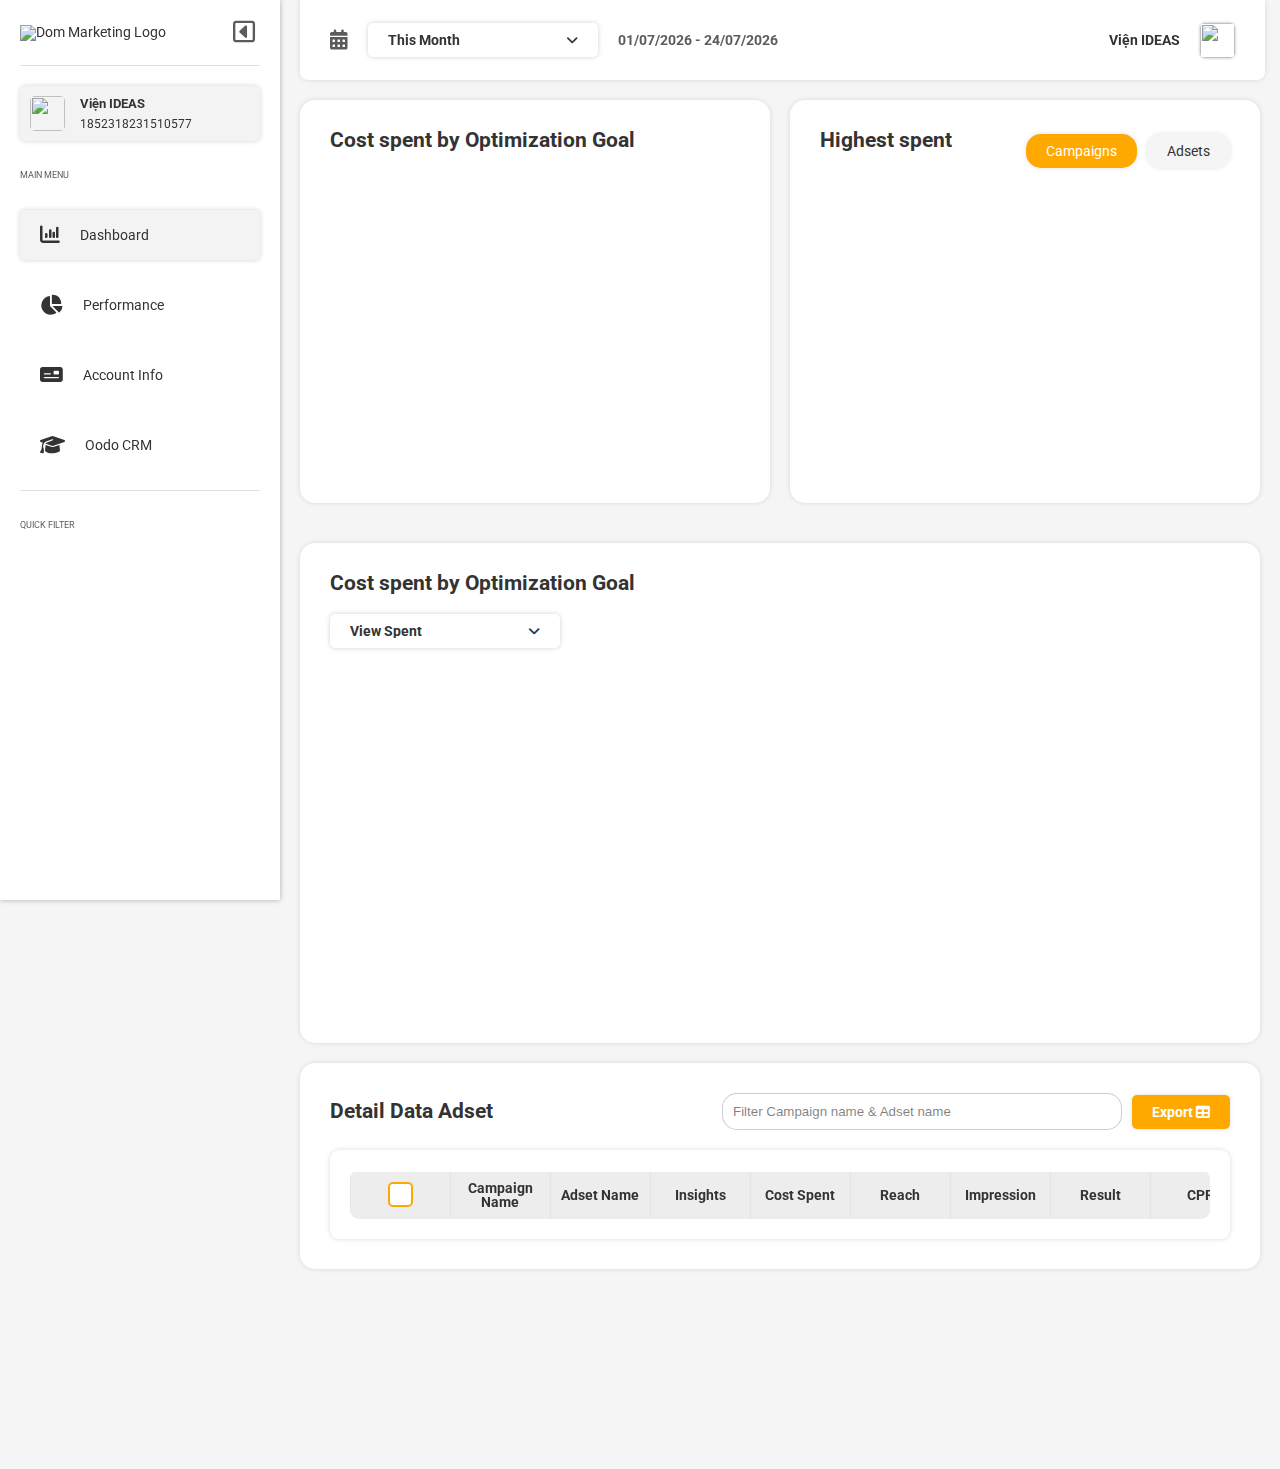
==== commit 9b5db5aa: "Update index.html" ====
--- a/index.html
+++ b/index.html
@@ -452,25 +452,28 @@
         </div>
         <div class="dom_block main_odoo">
           <div class="dom_block_item w100 oodo table">
-            <div class="dom_table">
+            <div class="dom_table target">
               <div class="dom_table_head">
                 <h2>Detail Won & TSSAC</h2>
-                <div class="dom_show_chartbtns main_odoo">
-                  <p class="active">Table</p>
-                  <p>Chart</p>
+                <div class="dow_oodo_btns">
+                  <div class="dom_show_chartbtns main_odoo">
+                    <p class="active">Table</p>
+                    <p>Chart</p>
+                  </div>
+                  <p id="ex_won_table">
+                    <i class="fa-solid fa-file-excel"></i>
+                  </p>
                 </div>
               </div>
               <div class="dom_selected leadchart">
-                <span class="dom_selected_text">Students & Target</span>
+                <span class="dom_selected_text">Students</span>
                 <i class="fa-solid fa-angle-down"></i>
                 <ul class="dom_select_show leadchart">
-                  <li data-view="Students & Target" class="active">
-                    <span class="radio_box"></span
-                    ><span>Students & Target</span>
-                  </li>
-                  <li data-view="Paid in time & Target">
-                    <span class="radio_box"></span
-                    ><span>Paid in time & Target</span>
+                  <li data-view="Students" class="active">
+                    <span class="radio_box"></span><span>Students</span>
+                  </li>
+                  <li data-view="Paid in time">
+                    <span class="radio_box"></span><span>Paid in time</span>
                   </li>
 
                   <li data-view="Total Paid">
@@ -515,9 +518,14 @@
             <div class="dom_table">
               <div class="dom_table_head">
                 <h2>Next Pay Invoice</h2>
-                <div class="dom_show_chartbtns invoice_table">
-                  <p class="active">Table</p>
-                  <p>Chart</p>
+                <div class="dow_oodo_btns">
+                  <div class="dom_show_chartbtns invoice_table">
+                    <p class="active">Table</p>
+                    <p>Chart</p>
+                  </div>
+                  <p id="ex_invoice_table">
+                    <i class="fa-solid fa-file-excel"></i>
+                  </p>
                 </div>
               </div>
               <canvas id="nextChart"></canvas>
--- a/dom.css
+++ b/dom.css
@@ -1 +1 @@
-body,html{overflow-x:hidden}.dom_logo,.dom_menu>ul:not(:last-child){border-bottom:1px solid var(--shadow015)}#dom_header,#dom_sidebar{position:fixed;top:0;z-index:99999;transition:.3s}*,.dom_user ul{list-style:none}.custom_item:hover .custom_date,.dom_demographic.active~.dom_demographic_overlay,.dom_selected.active .dom_select_show,.dom_user:hover>ul,.loading.active{opacity:1;pointer-events:all}.custom_date>p>span,.dom_select_show li:hover{background:var(--fadeClr)}#dom_sidebar,.dom_select_show,.dom_toplist,body{overflow-y:auto}table tbody tr.checked,table tfoot{background-color:#ffefd0}#main_table td:first-child,.table.oodo td:nth-child(2),.table.oodo td:nth-child(3),.view_insights,table tfoot{text-align:center}*,.semi-donut,.semi-donut::after{box-sizing:border-box}.dom_select_show,.dom_selected i,.dom_selected_text,.dom_user ul,.loading{pointer-events:none}*{padding:0;margin:0;text-decoration:none}img,picture,svg,video{display:block;max-width:100%}html{font-size:62.5%;scroll-behavior:smooth}:root{--mainClr:#ffa900;--fadeClr:#ececec87;--shadow03:rgb(0, 0, 0, 0.3);--shadow02:rgb(0, 0, 0, 0.18);--shadow015:rgba(0, 0, 0, 0.12);--textClr:#333}body{font-weight:400;line-height:1;font-size:1.4rem;font-family:Roboto,sans-serif;color:var(--textClr);background-color:var(--fadeClr)}::-webkit-scrollbar{width:5px}::-webkit-scrollbar-track{box-shadow:inset 0 0 5px rgba(128,128,128,.074);border-radius:9px}::-webkit-scrollbar-thumb{background:rgba(0,0,0,.1);border-radius:9px}#dom{width:100%;height:auto;min-height:100vh;display:flex;flex-direction:column}.dom_select_show li.active>.radio_box::after,.radio_box.active::after{opacity:1}.loading{position:fixed;z-index:99999999;top:0;left:0;width:100vw;height:100vh;background-color:rgba(0,0,0,.232);opacity:0;transform:.3s}.loader{position:absolute;top:50%;left:50%;transform:translate(-50%,-50%);width:85px;height:50px;background-repeat:no-repeat;background-image:linear-gradient(#fff 50px,transparent 0),linear-gradient(#fff 50px,transparent 0),linear-gradient(#fff 50px,transparent 0),linear-gradient(#fff 50px,transparent 0),linear-gradient(#fff 50px,transparent 0),linear-gradient(#fff 50px,transparent 0);background-position:0 center,15px center,30px center,45px center,60px center,75px center,90px center;animation:.65s linear infinite alternate rikSpikeRoll}@keyframes rikSpikeRoll{0%{background-size:10px 3px}16%{background-size:10px 50px,10px 3px,10px 3px,10px 3px,10px 3px,10px 3px}33%{background-size:10px 30px,10px 50px,10px 3px,10px 3px,10px 3px,10px 3px}50%{background-size:10px 10px,10px 30px,10px 50px,10px 3px,10px 3px,10px 3px}66%{background-size:10px 3px,10px 10px,10px 30px,10px 50px,10px 3px,10px 3px}83%{background-size:10px 3px,10px 3px,10px 10px,10px 30px,10px 50px,10px 3px}100%{background-size:10px 3px,10px 3px,10px 3px,10px 10px,10px 30px,10px 50px}}#dom_sidebar{left:0;width:28rem;background:#fff;height:100vh;box-shadow:0 0 5px var(--shadow03);padding:2rem;display:flex;gap:2rem;flex-direction:column}.dom_logo{display:flex;align-items:center;justify-content:space-between;width:100%;padding-bottom:2rem}.account_item_info,.dom_menu{display:flex;flex-direction:column}.dom_logo>img{width:17rem}.dom_logo>i{font-size:2.5rem;color:#333;opacity:.8;cursor:pointer;padding-right:5px}.dom_menu>ul>li i,.dom_time>i{font-size:2rem}.dom_logo>i:hover,.dom_sub_menu li.active i{color:var(--mainClr)}.dom_account_view{display:flex;padding:1rem;box-shadow:0 0 5px var(--shadow02);border-radius:5px;background:#f3f3f3;cursor:pointer}.dom_select_show,.dom_selected{box-shadow:0 0 5px var(--shadow03);border-radius:5px}.account_item_avatar{width:35px;height:35px;border-radius:5px}.account_item{display:flex;gap:1.5rem}.account_item_info{justify-content:center;gap:8px;font-size:1.3rem}.account_item_name,.dom_account_info ul>li:first-child,.dom_demographic_title>div>span,.dom_selected.daily .dom_selected_text,.dom_toplist>li>p:first-child>span:last-child,.dom_user p,.progess_label b{font-weight:700}.account_item_id{font-size:1.2rem}.dom_menu_text{text-transform:uppercase;font-size:.9rem;opacity:.8}.dom_menu{gap:3rem;margin-top:1rem}.dom_menu>ul,.dom_menu>ul>li,.dom_time{gap:2rem;display:flex}.dom_menu>ul{flex-direction:column;padding-bottom:2rem}.dom_menu>ul>li{align-items:center;padding:1.5rem 2rem;border-radius:5px;cursor:pointer;user-select:none}.dom_menu>ul>li.active{box-shadow:0 0 5px var(--shadow02);background-color:#f3f3f3}#dom_header{width:calc(100% - 31.5rem);left:30rem;background-color:#fff;box-shadow:0 0 5px rgba(0,0,0,.12);border-radius:0 0 8px 8px;padding:0 3rem;display:flex;align-items:center;justify-content:space-between;height:8rem}.dom_time{justify-content:center;align-items:center}.dom_time>i{color:var(--textClr);opacity:.8}.custom_date,.dom_select_show,.dom_user ul,.radio_box::after{opacity:0;transition:.3s}.dom_selected{display:flex;align-items:center;justify-content:space-between;padding:1rem 2rem;width:23rem;cursor:pointer;position:relative;z-index:9999}.dom_select_show{position:absolute;top:calc(100% + 1rem);left:0;background:#fff;width:100%;display:flex;flex-direction:column;max-height:60vh}.dom_select_show.time{max-height:unset;overflow:unset}.custom_item{position:relative}.custom_date{display:flex;gap:1rem;flex-direction:column;right:-100%;width:100%;top:-9rem;background-color:#fff;box-shadow:0 0 5px rgba(0,0,0,.2);padding:2rem;border-radius:9px;position:absolute}#dom_time_show,.dom_total_type{opacity:.8;font-weight:700}.dom_total_item,.dom_unit_text,.dom_user,.radio_box{position:relative}.custom_date::after{position:absolute;content:"";width:40vw;height:70vh;top:-200%;left:0;z-index:-1}.custom_date>p{display:flex;justify-content:space-between;align-items:center}.custom_date>p>span{display:inline-block;padding:5px 1rem;width:5rem;border-radius:9px;font-size:1.2rem}.custom_date>p>input{border:none;font-size:1.4rem}.apply_custom_date{width:100%;background-color:var(--mainClr);text-align:center;padding:1rem;border-radius:9px;color:#fff}.dom_select_show.view{width:max-content;max-width:40vw;font-weight:400}.dom_select_show::after,.dom_user ul,.dom_user ul::before{width:100%;position:absolute}.dom_user{display:flex;justify-content:center;align-items:center;gap:2rem;cursor:pointer}.dom_user ul{top:5.5rem;background-color:#fff;box-shadow:0 0 5px rgba(0,0,0,.15);left:50%;min-width:15rem;transform:translateX(-50%);border-radius:5px}.dom_user ul::before{content:"";height:3rem;top:-3rem;left:0}.dom_user ul li a{padding:1.5rem;display:flex;transition:.3s;text-decoration:unset;color:unset;gap:1rem}.dom_user ul>li:hover{background-color:var(--fadeClr)}.dom_user img{width:35px;height:35px;border-radius:5px;box-shadow:0 0 3px rgba(0,0,0,.3)}.dom_select_show::after{content:"";top:-1rem;left:0;height:1.2rem}.dom_performance>div>p,.radio_box::after,input[type=checkbox]::before{left:50%;transform:translate(-50%,-50%)}.dom_unit_text::after,.radio_box::after{width:8px;background-color:var(--mainClr)}.dom_select_show li{padding:1.5rem 2rem;display:flex;align-items:center;gap:1rem;transition:.3s}.radio_box{width:16px;height:16px;border:2px solid var(--mainClr);border-radius:50%;display:inline-block;transition:.3s}.radio_box::after{content:"";height:8px;border-radius:50%;position:absolute;top:50%}#main_table tbody td:nth-child(10)::after,.dom_unit_text::after{transform:translateY(-50%);border-radius:50rem;content:"";top:50%;position:absolute}#dom_content,#dom_oodo,#dom_payment{width:calc(100vw - 32rem);margin-left:30rem;margin-top:10rem;min-height:100vh;display:flex;flex-direction:column;gap:2rem;padding-bottom:20rem;position:absolute;transition:.3s}.dom_total,.dom_total_unit{align-items:center;display:flex}#dom_oodo,#dom_payment{background-color:#f4f4f4}.dom_total{justify-content:center;gap:2rem;flex-wrap:wrap}.dom_total_item{width:calc(100% / 4 - 1.5rem);background-color:#fff;box-shadow:0 0 5px var(--shadow015);border-radius:8px;display:flex;flex-direction:column}.dom_show_chartbtns p,.dom_total_item>i,.dom_total_unit{background-color:var(--fadeClr)}.dom_total_item>div{padding:2rem}.dom_total_type{font-size:1.3rem}.dom_total_number{margin-top:2rem;font-weight:700;font-size:2.5rem}.dom_total_unit{justify-content:space-between}.dom_unit_number{font-weight:700;color:var(--textClr)}.dom_unit_text{padding-left:1.5rem;font-size:1.2rem}.dom_unit_text::after{height:8px;left:0}.dom_total_item>i{position:absolute;top:1.5rem;right:1.5rem;padding:1rem;border-radius:5px;opacity:.9}.dom_show_chartbtns{display:flex;align-items:center;justify-content:flex-end;gap:1rem;font-weight:700}.dom_show_chartbtns p{padding:1rem 3rem;cursor:pointer;border-radius:5px;box-shadow:0 0 5px var(--shadow015)}.dom_highest_switch>div p.active,.dom_show_chartbtns p.active{background-color:var(--mainClr);color:#fff}.dom_block{display:flex;align-items:stretch;gap:2rem}#expected_table td:nth-child(11),#nextChart,#wonbyProgramChart,.dom_selected.leadchart,.none{display:none!important}.dom_block.chartshow #nextChart,.dom_block.chartshow #wonbyProgramChart{display:block!important}#wonbyProgramChart{margin-top:3rem}.dom_block.chartshow .dom_selected.leadchart{display:flex!important}#dom.isViewPerformance .mainView,.dom_block.chartshow .dom_table_box,.dom_block.none,.dom_filter_head.isViewPerformance,.dom_navbar,.dom_selected.adset,.isViewPerformance{display:none}.chartshow .dom_table{height:55rem;padding-bottom:7rem}.dom_block>.dom_block_item,.dom_table{background:#fff;box-shadow:0 0 5px var(--shadow015);border-radius:8px;padding:3rem}.dom_block_item h2,.dom_block_item.w100 h2{padding-bottom:2rem}#chartSpentType,#leadChart{min-height:30rem}.dom_demographic .dom_block_item canvas{min-height:unset}#chartDaily{margin-top:2rem;scroll-margin-top:22rem}.dom_block_item.w50{width:calc(50% - 1rem)}.dom_block_item_wrap{display:flex;align-items:center;margin-bottom:2rem;justify-content:space-between}.dom_block_item.w100{width:100%;height:50rem;padding-bottom:10rem}#dom_payment .dom_block_item.w100{padding-bottom:12rem}.dom_block_item.w100.oodo.table{height:auto!important;padding-bottom:3rem;transition:.3s}.dom_block_item.w40{width:calc(45% - 1rem)}.dom_block_item.w30{width:calc(28% - 1.5rem)}.dom_block_item.w25{width:calc(25% - 1.5rem)}.dom_block_item.hidebg{background-color:transparent;box-shadow:unset;padding:0}.dom_demographic_title_item::after,.dom_export_main,.dom_switch_btns>p.active,.dom_toplist>li>p:last-child>span,.live-dot,input[type=checkbox]:checked{background-color:var(--mainClr)}.dom_performance{display:flex;flex-direction:column;gap:2rem}.dom_performance>div{background-color:#fff;box-shadow:0 0 5px var(--shadow02);height:100%;padding:2rem;border-radius:8px;position:relative}.dom_performance h2{opacity:.8;font-size:1.6rem}.dom_performance>div>p{position:absolute;top:55%;font-weight:700;font-size:2.5rem}.dom_total_performance{display:flex;flex-direction:column}.dom_total_performance>h2{font-size:1.5rem;opacity:.8}.dom_total_performance>p{font-size:2.5rem;font-weight:700}.dom_switch{display:flex;align-items:center;justify-content:space-between}.dom_switch_btns{display:flex;align-items:center;gap:1rem}.dom_switch_btns>p{padding:1rem 2rem;background-color:var(--fadeClr);box-shadow:0 0 5px var(--shadow015);transition:.3s;border-radius:8px;cursor:pointer}.dom_switch_btns>p.active{color:#fff}.dom_toplist{margin-top:1rem;height:29rem;padding:0 1rem}.dom_toplist>li{padding:1.3rem 0}.dom_toplist>li>p:first-child{display:flex;align-items:center;justify-content:space-between;font-size:1.3rem}.dom_toplist>li>p:last-child{width:100%;height:8px;background-color:var(--fadeClr);margin-top:1rem;position:relative;overflow:hidden}.dom_toplist>li>p:last-child>span{position:absolute;top:0;left:0;height:8px;border-radius:10px}.oodo .dom_table{box-shadow:unset}.dom_table_box{padding:2rem;box-shadow:0 0 5px rgba(0,0,0,.15);margin-top:2rem;border-radius:9px}.dom_demographic,.dom_export_main{box-shadow:0 0 5px var(--shadow015)}.dom_table_container{max-height:48rem;overflow-y:auto;border-radius:9px}#expected_table,#invoice_table,#main_table,#won_table{border-collapse:collapse;width:200%;overflow:auto;max-height:400px}#invoice_table{width:150%}table td{text-align:right}.view_insights{color:var(--mainClr);cursor:pointer;font-size:2.2rem}#main_table td:nth-child(10),#main_table td:nth-child(2),#main_table td:nth-child(3){min-width:20rem;text-align:left}#main_table td:nth-child(10){position:relative;padding-left:4rem}#main_table tbody td:nth-child(10)::after{left:2rem;height:1rem;width:1rem;background-color:var(--mainClr)}table td,table th{background:linear-gradient(to right,#cccccc48 1px,transparent 1px);background-size:100% 100%;padding:8px}table tbody td{line-height:1.6}table tbody tr:nth-child(2n){background-color:#f2f2f270}table tbody tr:hover{background-color:#ffe1a477}table thead{border-top:1px solid #f2f2f270;position:sticky;top:0;z-index:115;background-color:#ededed;font-weight:700}table tfoot{position:sticky;bottom:0;border-top:1px solid #ccc;z-index:1;color:#000}table tfoot td{font-weight:700;padding:15px 8px}table tfoot td:not(:first-child){text-align:right!important}table thead::after{content:"";position:absolute;width:100%;height:2px;background-color:#fff;top:-2px}table thead tr th{padding:1rem;min-width:10rem}input[type=checkbox]{appearance:none;width:2.5rem;height:2.5rem;border:2px solid var(--mainClr);background-color:#fff;cursor:pointer;border-radius:5px;outline:0;display:inline-block;align-items:center;justify-content:center;font-size:18px;position:relative}.dom_table_head,.frequency_number_label{justify-content:space-between;display:flex}input[type=checkbox]:checked{border-color:var(--mainClr)}input[type=checkbox]::before{content:"";font-family:"Font Awesome 6 Free";font-weight:900;color:#fff;position:absolute;top:50%}input[type=checkbox]:checked::before{content:"\f00c"}.dom_table_head{align-items:center;padding:0}.dom_table_head>div{display:flex;justify-content:flex-end;gap:1rem;align-items:center}.dom_search{padding:1rem;border:1px solid rgba(0,0,0,.2);width:40rem;border-radius:8px;outline:transparent solid 2px}.dom_search::placeholder{color:rgba(0,0,0,.5)}.dom_search:focus{outline:2px solid var(--mainClr);border:1px solid transparent}.dom_export_main{padding:1rem 2rem;border-radius:5px;cursor:pointer;color:#fff;font-weight:700}.frequency_number{color:var(--textClr);font-size:3rem}.frequency_number_label{width:24rem;margin:-1rem auto 0;padding:0 1rem;font-size:1.8rem}.dom_frequency_label{display:flex;max-width:35rem;justify-content:space-between;margin:5rem auto 0;padding:0 1rem;font-size:1.2rem}.semi-donut{--percentage:0;--fill:#ff0;width:24rem;height:12rem;position:relative;color:#fff;font-size:22px;font-weight:600;overflow:hidden;color:var(--fill);display:flex;align-items:flex-end;justify-content:center;margin:3rem auto}.dom_filter_head,.dom_filter_head h2{font-size:1.6rem}.semi-donut::after{content:"";width:24rem;height:24rem;border:40px solid;border-color:rgba(0,0,0,.15) rgba(0,0,0,.15) var(--fill) var(--fill);position:absolute;border-radius:50%;left:0;top:0;transform:rotate(calc(1deg * (-45 + var(--percentage) * 1.8)));animation:1s ease-in fillAnimation}.dom_balance>p:first-child,.dom_payment_info p:first-child{padding-bottom:2rem;border-bottom:1px solid rgba(0,0,0,.15)}.dom_filter_head{display:flex;align-items:center;gap:1rem;padding:1rem;font-weight:700;line-height:1.6}.dom_selected_text{white-space:nowrap;overflow:hidden;text-overflow:ellipsis;max-width:200px;user-select:none}.dom_filter_head .dom_selected{min-width:unset;width:unset;position:relative;padding:0;margin-left:3rem;box-shadow:unset}.small{font-size:1.2rem;opacity:.9}.dom_filter_head .dom_selected::after{position:absolute;content:"-";top:50%;transform:translateY(-50%);left:-2.3rem}.dom_filter_head .dom_selected i{margin-left:1rem;transform:translateY(-3px)}.dom_selected.yearly{font-weight:700;width:10rem}.dom_selected.adset.show{display:block}.live-indicator{display:flex;align-items:center;gap:5px}.live-dot{width:10px;height:10px;border-radius:50%;margin-right:2px;animation:1.5s infinite pulse}@keyframes pulse{0%,100%{transform:scale(1);opacity:1}50%{transform:scale(1.5);opacity:.7}}@keyframes fadeIn{from{opacity:0;transform:translateY(-10px)}to{opacity:1;transform:translateY(0)}}.dom_demographic{position:fixed;width:calc(100% - 30rem);height:100%;top:0;right:-100%;background-color:#fff;z-index:999999;border-radius:8px;padding:3rem;display:flex;flex-direction:column;opacity:0;pointer-events:none;transition:.3s;gap:2rem;overflow-y:scroll}.dom_demographic_overlay,.dom_sidebar_overlay{width:100vw;height:100vh;top:0;left:0;transition:.3s;opacity:0;pointer-events:none}.dom_demographic.active{pointer-events:all;opacity:1;right:0}.dom_demographic_overlay{position:fixed;background:#00000038;z-index:99999}.dom_demographic_title{display:flex;align-items:center!important;gap:2rem;margin-bottom:1rem}.dom_demographic_title>div{display:flex;align-items:center;gap:2rem}.dom_demographic_title>div>span:first-child{padding:1rem;background-color:var(--fadeClr);border-radius:5px}.dom_demographic_title_item{padding-left:1rem;position:relative}.dom_demographic_title_item::after{content:"";position:absolute;width:1rem;height:1rem;top:50%;transform:translateY(-50%);left:-5px;border-radius:50rem}.dom_demographic .dom_block_item,.dom_demographic .dom_total_item{box-shadow:0 0 5px var(--shadow03)}.dom_demographic_title i{font-size:2.5rem;cursor:pointer;opacity:.8;transition:.3s}.dom_demographic_title i:hover{color:var(--mainClr);opacity:1}.dom_demographic>div{width:100%;display:flex;align-items:stretch;gap:2rem}.dom_balance>div,.dom_payment_info{flex-direction:column;display:flex}.dom_payment_info{gap:1.5rem}.dom_payment_info p:first-child{display:flex;align-items:center;gap:1rem;font-size:1.6rem;line-height:1.8;font-weight:700}.dom_account_info{display:flex;align-items:center;gap:5rem}.dom_account_info ul>li{padding-top:1.5rem}#dom_payment h2{font-size:1.8rem}.dom_balance p>.dom_balance_current{font-size:2.3rem;font-weight:700;margin-left:1rem;padding-right:1rem}.dom_balance>div{padding-top:2rem;gap:1rem}.dom_balance_total{font-size:1.7rem;font-weight:700}.dom_balance_total>span{font-size:1.4rem;font-weight:400}#dom.isViewPerformance .isViewPerformance{display:flex}#dom.zoom{display:flex;flex-direction:column;align-items:center}#dom.zoom #dom_content,#dom.zoom #dom_payment{width:98%;margin-left:0}#dom.zoom #dom_sidebar{left:-100%;z-index:99999999}#dom.zoom #dom_header{width:98%;left:1%}#dom.zoom #dom_sidebar .dom_logo>i{position:fixed;left:0;top:7%;padding:2rem;background-color:#fff;rotate:-180deg;z-index:99999999;box-shadow:0 0 5px var(--shadow02);border-radius:8px 0 0 8px}.dom_sidebar_overlay{position:fixed;z-index:999999;background-color:#00000054}@media (max-width:1099px){#dom_time_show,.dom_logo>i,.dom_user{display:none}#dom_sidebar{left:-100%;z-index:999999999;background:#fff}#dom_sidebar.active{left:0}.custom_date{left:-140%;width:max-content}#dom_sidebar.active~.dom_sidebar_overlay{opacity:1;pointer-events:all}#dom_header{width:98vw;left:1vw;padding:0 1rem;justify-content:space-between}.dom_selected.time{width:15rem}.dom_total{gap:1rem}.dom_toplist{height:35rem;margin-top:2rem}.dom_block_item.oodo{height:22rem}.progess_label{font-size:1rem;gap:1rem!important}.logo_oodo{width:8rem!important}#dom_content,#dom_oodo,#dom_payment{width:98vw;margin-left:1vw}.dom_block_item h2,.dom_total_number{font-size:1.8rem}.dom_table_head{display:flex;flex-direction:column;align-items:flex-start;gap:2rem}.dom_search{width:60%}.dom_unit_number,.dom_unit_text{font-size:1rem}.dom_total_item{width:calc(100% / 2 - .5rem)}.dom_table_head>div{width:100%;display:flex;justify-content:space-between;align-items:center}.dom_switch{display:flex;flex-direction:column;align-items:flex-start}.dom_switch_btns{width:100%;display:flex;justify-content:flex-end}.dom_block{flex-wrap:wrap}.dom_block_item{width:100%!important}.dom_block_item canvas{min-height:25rem}.dom_block>.dom_block_item{padding:2rem}.dom_block_item.hidebg{padding:0}.dom_table{padding:1rem}.dom_performance>div{padding:3rem}#chartDaily{padding-bottom:10rem}.dom_navbar{display:block}.dom_navbar i{font-size:2rem;padding:1rem;background-color:#fff;z-index:99999999}.dom_filter_head{display:none!important}}#progressBar{display:flex;width:100%;height:20px;border-radius:10rem;background-color:var(--fadeClr);overflow:hidden}.progess_label{display:flex;gap:3rem;margin-top:2rem}.segment{width:20%;background-color:var(--mainClr)}.logo_oodo{width:13rem;position:absolute;top:1.5rem;right:1.5rem}.dom_block_item.oodo{height:15rem;padding-bottom:0}.dom_highest_switch{display:flex;justify-content:space-between;align-items:center;padding-bottom:2rem}.dom_highest_switch>div{display:flex;align-items:center}.dom_highest_switch h2{padding:0}.dom_highest_switch>div p{background-color:var(--fadeClr);padding:1rem 2rem;margin-left:1rem;border-radius:5px;box-shadow:0 0 5px rgba(0,0,0,.15);cursor:pointer}.table.oodo td:nth-child(2){min-width:unset}.table.oodo td:nth-child(4){padding-left:3.5rem;position:relative;min-width:15rem}#invoice_table td:nth-child(2) span,.table.oodo td:nth-child(4) span{position:absolute;top:48%;left:1.5rem;transform:translateY(-50%);width:1rem;height:1rem;border-radius:50rem}#invoice_table td:nth-child(2){padding-left:3.5rem;position:relative;min-width:15rem;text-align:left}#invoice_table td:nth-child(3){min-width:15rem;text-align:center}#invoice_table td:nth-child(4),#invoice_table td:nth-child(5),#invoice_table td:nth-child(6),#invoice_table td:nth-child(7){min-width:16rem;text-align:right}#invoice_table td:first-child{min-width:20rem!important;padding:0 1rem 0 3rem;text-align:left}.table.oodo td:first-child{text-align:center;padding-left:1rem}.table.oodo td{padding-left:2rem}#invoice_table td:nth-child(10),#invoice_table td:nth-child(11),#invoice_table td:nth-child(9),.table.oodo td:nth-child(4){text-align:left}#invoice_table td:nth-child(9),.table.oodo td:nth-child(11){min-width:25rem}.table.oodo td:nth-child(7),.table.oodo td:nth-child(8),.table.oodo td:nth-child(9){min-width:20rem}#invoice_table td:nth-child(8),.table.oodo td:nth-child(10){text-align:left;display:flex;align-items:center;gap:1rem;min-width:25rem}#invoice_table td:nth-child(8) img,.table.oodo td:nth-child(10) img{width:2rem;height:2rem;border-radius:50rem}.table.oodo td:nth-child(5){text-align:left;padding-left:3rem;position:relative;min-width:25rem}.table.oodo td:nth-child(3){width:5rem}.table.oodo td:nth-child(5)::after{content:"";position:absolute;top:50%;left:1.2rem;transform:translateY(-50%);width:1rem;height:1rem;border-radius:50rem}.table.oodo td:nth-child(5).needed::after{background-color:#ff6384}.table.oodo td:nth-child(5).bad_timing::after{background-color:#6c0056}.table.oodo td:nth-child(5).status_new::after{background-color:#f40}.table.oodo td:nth-child(5).junk::after{background-color:#000}.table.oodo td:nth-child(5).unqualified::after{background-color:#e5d900}
+body,html{overflow-x:hidden}.dom_logo,.dom_menu>ul:not(:last-child){border-bottom:1px solid var(--shadow015)}#dom_header,#dom_sidebar{position:fixed;top:0;z-index:99999;transition:.3s}*,.dom_user ul{list-style:none}.custom_item:hover .custom_date,.dom_demographic.active~.dom_demographic_overlay,.dom_selected.active .dom_select_show,.dom_user:hover>ul,.loading.active{opacity:1;pointer-events:all}.custom_date>p>span,.dom_select_show li:hover{background:var(--fadeClr)}#dom_sidebar,.dom_select_show,.dom_toplist,body{overflow-y:auto}table tbody tr.checked,table tfoot{background-color:#ffefd0}#main_table td:first-child,.table.oodo td:nth-child(2),.table.oodo td:nth-child(3),.view_insights,table tfoot{text-align:center}*,.semi-donut,.semi-donut::after{box-sizing:border-box}.dom_select_show,.dom_selected i,.dom_selected_text,.dom_user ul,.loading{pointer-events:none}*{padding:0;margin:0;text-decoration:none}img,picture,svg,video{display:block;max-width:100%}html{font-size:62.5%;scroll-behavior:smooth}:root{--mainClr:#ffa900;--fadeClr:#ececec87;--shadow03:rgb(0, 0, 0, 0.3);--shadow02:rgb(0, 0, 0, 0.18);--shadow015:rgba(0, 0, 0, 0.12);--textClr:#333}body{font-weight:400;line-height:1;font-size:1.4rem;font-family:Roboto,sans-serif;color:var(--textClr);background-color:var(--fadeClr)}::-webkit-scrollbar{width:5px}::-webkit-scrollbar-track{box-shadow:inset 0 0 5px rgba(128,128,128,.074);border-radius:9px}.dom_account_view,.dom_menu>ul>li.active,.dom_select_show,.dom_selected{box-shadow:0 0 5px var(--shadow02)}::-webkit-scrollbar-thumb{background:rgba(0,0,0,.1);border-radius:9px}#dom{width:100%;height:auto;min-height:100vh;display:flex;flex-direction:column}.dom_select_show li.active>.radio_box::after,.radio_box.active::after{opacity:1}.loading{position:fixed;z-index:99999999;top:0;left:0;width:100vw;height:100vh;background-color:rgba(0,0,0,.232);opacity:0;transform:.3s}.loader{position:absolute;top:50%;left:50%;transform:translate(-50%,-50%);width:85px;height:50px;background-repeat:no-repeat;background-image:linear-gradient(#fff 50px,transparent 0),linear-gradient(#fff 50px,transparent 0),linear-gradient(#fff 50px,transparent 0),linear-gradient(#fff 50px,transparent 0),linear-gradient(#fff 50px,transparent 0),linear-gradient(#fff 50px,transparent 0);background-position:0 center,15px center,30px center,45px center,60px center,75px center,90px center;animation:.65s linear infinite alternate rikSpikeRoll}@keyframes rikSpikeRoll{0%{background-size:10px 3px}16%{background-size:10px 50px,10px 3px,10px 3px,10px 3px,10px 3px,10px 3px}33%{background-size:10px 30px,10px 50px,10px 3px,10px 3px,10px 3px,10px 3px}50%{background-size:10px 10px,10px 30px,10px 50px,10px 3px,10px 3px,10px 3px}66%{background-size:10px 3px,10px 10px,10px 30px,10px 50px,10px 3px,10px 3px}83%{background-size:10px 3px,10px 3px,10px 10px,10px 30px,10px 50px,10px 3px}100%{background-size:10px 3px,10px 3px,10px 3px,10px 10px,10px 30px,10px 50px}}#dom_sidebar{left:0;width:28rem;background:#fff;height:100vh;box-shadow:0 0 5px var(--shadow03);padding:2rem;display:flex;gap:2rem;flex-direction:column}.dom_logo{display:flex;align-items:center;justify-content:space-between;width:100%;padding-bottom:2rem}.account_item_info,.dom_menu{display:flex;flex-direction:column}.dom_logo>img{width:17rem}.dom_logo>i{font-size:2.5rem;color:#333;opacity:.8;cursor:pointer;padding-right:5px}.dom_menu>ul>li i,.dom_time>i{font-size:2rem}.dom_logo>i:hover,.dom_sub_menu li.active i{color:var(--mainClr)}.dom_account_view{display:flex;padding:1rem;border-radius:5px;background:#f3f3f3;cursor:pointer}.account_item_avatar{width:35px;height:35px;border-radius:5px}.account_item{display:flex;gap:1.5rem}.account_item_info{justify-content:center;gap:8px;font-size:1.3rem}.account_item_name,.dom_account_info ul>li:first-child,.dom_demographic_title>div>span,.dom_toplist>li>p:first-child>span:last-child,.dom_user p,.progess_label b{font-weight:700}.account_item_id{font-size:1.2rem}.dom_menu_text{text-transform:uppercase;font-size:.9rem;opacity:.8}.dom_menu{gap:3rem;margin-top:1rem}.dom_menu>ul,.dom_menu>ul>li,.dom_time{gap:2rem;display:flex}#chartDaily,#wonbyProgramChart,.dom_total_number{margin-top:2rem}.dom_menu>ul{flex-direction:column;padding-bottom:2rem}.dom_menu>ul>li{align-items:center;padding:1.5rem 2rem;border-radius:5px;cursor:pointer;user-select:none}.dom_menu>ul>li.active{background-color:#f3f3f3}#dom_header{width:calc(100% - 31.5rem);left:30rem;background-color:#fff;box-shadow:0 0 5px rgba(0,0,0,.12);border-radius:0 0 8px 8px;padding:0 3rem;display:flex;align-items:center;justify-content:space-between;height:8rem}.dom_time{justify-content:center;align-items:center}.dom_time>i{color:var(--textClr);opacity:.8}.custom_date,.dom_select_show,.dom_user ul,.radio_box::after{opacity:0;transition:.3s}.dom_selected{display:flex;align-items:center;justify-content:space-between;padding:1rem 2rem;width:23rem;border-radius:5px;cursor:pointer;position:relative;z-index:9999}.dom_select_show{position:absolute;top:calc(100% + 1rem);left:0;background:#fff;border-radius:5px;width:100%;display:flex;flex-direction:column;max-height:60vh}.dom_select_show.time{max-height:unset;overflow:unset}.custom_item{position:relative}.custom_date{display:flex;gap:1rem;flex-direction:column;right:-100%;width:100%;top:-9rem;background-color:#fff;box-shadow:0 0 5px rgba(0,0,0,.2);padding:2rem;border-radius:9px;position:absolute}#dom_time_show,.dom_total_type{opacity:.8;font-weight:700}.dom_total_item,.dom_unit_text,.dom_user,.radio_box{position:relative}.custom_date::after{position:absolute;content:"";width:40vw;height:70vh;top:-200%;left:0;z-index:-1}.custom_date>p{display:flex;justify-content:space-between;align-items:center}.custom_date>p>span{display:inline-block;padding:5px 1rem;width:5rem;border-radius:9px;font-size:1.2rem}.custom_date>p>input{border:none;font-size:1.4rem}.apply_custom_date{width:100%;background-color:var(--mainClr);text-align:center;padding:1rem;border-radius:9px;color:#fff}.dom_select_show.view{width:max-content;max-width:40vw;font-weight:400}.dom_select_show::after,.dom_user ul,.dom_user ul::before{width:100%;position:absolute}.dom_user{display:flex;justify-content:center;align-items:center;gap:2rem;cursor:pointer}.dom_user ul{top:5.5rem;background-color:#fff;box-shadow:0 0 5px rgba(0,0,0,.15);left:50%;min-width:15rem;transform:translateX(-50%);border-radius:5px}.dom_user ul::before{content:"";height:3rem;top:-3rem;left:0}.dom_user ul li a{padding:1.5rem;display:flex;transition:.3s;text-decoration:unset;color:unset;gap:1rem}.dom_user ul>li:hover{background-color:var(--fadeClr)}.dom_user img{width:35px;height:35px;border-radius:5px;box-shadow:0 0 3px rgba(0,0,0,.3)}.dom_select_show::after{content:"";top:-1rem;left:0;height:1.2rem}.dom_performance>div>p,.radio_box::after,input[type=checkbox]::before{left:50%;transform:translate(-50%,-50%)}.dom_unit_text::after,.radio_box::after{width:8px;background-color:var(--mainClr)}.dom_select_show li{padding:1.5rem 2rem;display:flex;align-items:center;gap:1rem;transition:.3s}.radio_box{width:16px;height:16px;border:2px solid var(--mainClr);border-radius:50%;display:inline-block;transition:.3s}.radio_box::after{content:"";height:8px;border-radius:50%;position:absolute;top:50%}#main_table tbody td:nth-child(10)::after,.dom_unit_text::after{transform:translateY(-50%);border-radius:50rem;content:"";top:50%;position:absolute}#dom_content,#dom_oodo,#dom_payment{width:calc(100vw - 32rem);margin-left:30rem;margin-top:10rem;min-height:100vh;display:flex;flex-direction:column;gap:2rem;padding-bottom:20rem;position:absolute;transition:.3s}.dom_total,.dom_total_unit{align-items:center;display:flex}#dom_oodo,#dom_payment{background-color:#f4f4f4}.dom_total{justify-content:center;gap:2rem;flex-wrap:wrap}.dom_total_item{width:calc(100% / 4 - 1.5rem);background-color:#fff;box-shadow:0 0 5px var(--shadow015);border-radius:15px;display:flex;flex-direction:column}.dom_show_chartbtns p,.dom_total_item>i,.dom_total_unit{background-color:var(--fadeClr)}.dom_total_item>div{padding:2rem}.dom_total_type{font-size:1.3rem}.dom_total_number{font-weight:700;font-size:2.5rem}.dom_total_unit{justify-content:space-between}.dom_unit_number{font-weight:700;color:var(--textClr)}.dom_unit_text{padding-left:1.5rem;font-size:1.2rem}.dom_unit_text::after{height:8px;left:0}.dom_total_item>i{position:absolute;top:1.5rem;right:1.5rem;padding:1rem;border-radius:5px;opacity:.9}.dom_show_chartbtns{display:flex;align-items:center;justify-content:flex-end!important;gap:1rem;font-weight:700;user-select:none}.dom_show_chartbtns p{padding:1rem 3rem;cursor:pointer;border-radius:5px;box-shadow:0 0 5px var(--shadow015)}.dom_highest_switch>div p.active,.dom_show_chartbtns p.active{background-color:var(--mainClr);color:#fff}.dom_block{display:flex;align-items:stretch;gap:2rem}#expected_table td:nth-child(11),#nextChart,#wonbyProgramChart,.dom_selected.leadchart,.none{display:none!important}.dom_block.chartshow #nextChart,.dom_block.chartshow #wonbyProgramChart{display:block!important}.dom_block.chartshow .dom_selected.leadchart{display:flex!important;margin-top:2rem}#dom.isViewPerformance .mainView,.dom_block.chartshow .dom_table_box,.dom_block.none,.dom_filter_head.isViewPerformance,.dom_navbar,.dom_selected.adset,.isViewPerformance{display:none}.chartshow .dom_table{height:55rem;padding-bottom:7rem}.dom_block>.dom_block_item,.dom_table{background:#fff;box-shadow:0 0 5px var(--shadow015);border-radius:15px;padding:3rem}.dom_block_item h2,.dom_block_item.w100 h2{padding-bottom:2rem}#chartSpentType,#leadChart{min-height:30rem}.dom_demographic .dom_block_item canvas{min-height:unset}#chartDaily{scroll-margin-top:22rem}.dom_block_item.w50{width:calc(50% - 1rem)}.dom_block_item_wrap{display:flex;align-items:center;margin-bottom:2rem;justify-content:space-between}.dom_block_item.w100{width:100%;height:50rem;padding-bottom:10rem}#dom_payment .dom_block_item.w100{padding-bottom:12rem}.dom_block_item.w100.oodo.table{height:auto!important;padding-bottom:3rem;transition:.3s}.dom_block_item.w100.oodo.table h2{padding-bottom:0}.dom_block_item.w40{width:calc(45% - 1rem)}.dom_block_item.w30{width:calc(28% - 1.5rem)}.dom_block_item.w25{width:calc(25% - 1.5rem)}.dom_block_item.hidebg{background-color:transparent;box-shadow:unset;padding:0}.dom_demographic_title_item::after,.dom_export_main,.dom_switch_btns>p.active,.dom_toplist>li>p:last-child>span,.live-dot,input[type=checkbox]:checked{background-color:var(--mainClr)}.dom_performance{display:flex;flex-direction:column;gap:2rem}.dom_performance>div{background-color:#fff;box-shadow:0 0 5px var(--shadow02);height:100%;padding:2rem;border-radius:15px;position:relative}.dom_performance h2{opacity:.8;font-size:1.6rem}.dom_performance>div>p{position:absolute;top:55%;font-weight:700;font-size:2.5rem}.dom_total_performance{display:flex;flex-direction:column}.dom_total_performance>h2{font-size:1.5rem;opacity:.8}.dom_total_performance>p{font-size:2.5rem;font-weight:700}.dom_switch{display:flex;align-items:center;justify-content:space-between}.dom_switch_btns{display:flex;align-items:center;gap:1rem}.dom_switch_btns>p{padding:1rem 2rem;background-color:var(--fadeClr);box-shadow:0 0 5px var(--shadow015);transition:.3s;border-radius:15px;cursor:pointer}.dom_switch_btns>p.active{color:#fff}.dom_toplist{margin-top:1rem;height:29rem;padding:0 1rem}.dom_toplist>li{padding:1.3rem 0}.dom_toplist>li>p:first-child{display:flex;align-items:center;justify-content:space-between;font-size:1.3rem}.dom_toplist>li>p:last-child{width:100%;height:8px;background-color:var(--fadeClr);margin-top:1rem;position:relative;overflow:hidden}.dom_toplist>li>p:last-child>span{position:absolute;top:0;left:0;height:8px;border-radius:10px}.oodo .dom_table{box-shadow:unset}.dom_table_box{padding:2rem;box-shadow:0 0 5px rgba(0,0,0,.15);margin-top:2rem;border-radius:9px}.dom_demographic,.dom_export_main{box-shadow:0 0 5px var(--shadow015)}.dom_table_container{max-height:48rem;overflow-y:auto;border-radius:9px}#expected_table,#invoice_table,#main_table,#won_table{border-collapse:collapse;width:200%;overflow:auto;max-height:400px}#invoice_table{width:150%}table td{text-align:right}.view_insights{color:var(--mainClr);cursor:pointer;font-size:2.2rem}#main_table td:nth-child(10),#main_table td:nth-child(2),#main_table td:nth-child(3){min-width:20rem;text-align:left}#main_table td:nth-child(10){position:relative;padding-left:4rem}#main_table tbody td:nth-child(10)::after{left:2rem;height:1rem;width:1rem;background-color:var(--mainClr)}table td,table th{background:linear-gradient(to right,#cccccc48 1px,transparent 1px);background-size:100% 100%;padding:8px}table tbody td{line-height:1.6}table tbody tr:nth-child(2n){background-color:#f2f2f270}table tbody tr:hover{background-color:#ffe1a477}table thead{border-top:1px solid #f2f2f270;position:sticky;top:0;z-index:115;background-color:#ededed;font-weight:700}table tfoot{position:sticky;bottom:0;border-top:1px solid #ccc;z-index:1;color:#000}table tfoot td{font-weight:700;padding:15px 8px}table tfoot td:not(:first-child){text-align:right!important}table thead::after{content:"";position:absolute;width:100%;height:2px;background-color:#fff;top:-2px}table thead tr th{padding:1rem;min-width:10rem}input[type=checkbox]{appearance:none;width:2.5rem;height:2.5rem;border:2px solid var(--mainClr);background-color:#fff;cursor:pointer;border-radius:5px;outline:0;display:inline-block;align-items:center;justify-content:center;font-size:18px;position:relative}.dom_table_head,.frequency_number_label{justify-content:space-between;display:flex}input[type=checkbox]:checked{border-color:var(--mainClr)}input[type=checkbox]::before{content:"";font-family:"Font Awesome 6 Free";font-weight:900;color:#fff;position:absolute;top:50%}input[type=checkbox]:checked::before{content:"\f00c"}.dom_table_head{align-items:center;padding:0}.dom_table_head>div{display:flex;justify-content:flex-end;gap:1rem;align-items:center}.dom_search{padding:1rem;border:1px solid rgba(0,0,0,.2);width:40rem;border-radius:15px;outline:transparent solid 2px}.dom_search::placeholder{color:rgba(0,0,0,.5)}.dom_search:focus{outline:2px solid var(--mainClr);border:1px solid transparent}.dom_export_main{padding:1rem 2rem;border-radius:5px;cursor:pointer;color:#fff;font-weight:700}.frequency_number{color:var(--textClr);font-size:3rem}.frequency_number_label{width:24rem;margin:-1rem auto 0;padding:0 1rem;font-size:1.8rem}.dom_frequency_label{display:flex;max-width:35rem;justify-content:space-between;margin:5rem auto 0;padding:0 1rem;font-size:1.2rem}.semi-donut{--percentage:0;--fill:#ff0;width:24rem;height:12rem;position:relative;color:#fff;font-size:22px;font-weight:600;overflow:hidden;color:var(--fill);display:flex;align-items:flex-end;justify-content:center;margin:3rem auto}.dom_filter_head,.dom_filter_head h2{font-size:1.6rem}.semi-donut::after{content:"";width:24rem;height:24rem;border:40px solid;border-color:rgba(0,0,0,.15) rgba(0,0,0,.15) var(--fill) var(--fill);position:absolute;border-radius:50%;left:0;top:0;transform:rotate(calc(1deg * (-45 + var(--percentage) * 1.8)));animation:1s ease-in fillAnimation}.dom_balance>p:first-child,.dom_payment_info p:first-child{padding-bottom:2rem;border-bottom:1px solid rgba(0,0,0,.15)}.dom_filter_head{display:flex;align-items:center;gap:1rem;padding:1rem;font-weight:700;line-height:1.6}.dom_selected_text{white-space:nowrap;overflow:hidden;text-overflow:ellipsis;max-width:200px;user-select:none;font-weight:700}.dom_filter_head .dom_selected{min-width:unset;width:unset;position:relative;padding:0;margin-left:3rem;box-shadow:unset}.small{font-size:1.2rem;opacity:.9}.dom_filter_head .dom_selected::after{position:absolute;content:"-";top:50%;transform:translateY(-50%);left:-2.3rem}.dom_filter_head .dom_selected i{margin-left:1rem;transform:translateY(-3px)}.dom_selected.yearly{font-weight:700;width:10rem}.dom_selected.adset.show{display:block}.live-indicator{display:flex;align-items:center;gap:5px}.live-dot{width:10px;height:10px;border-radius:50%;margin-right:2px;animation:1.5s infinite pulse}@keyframes pulse{0%,100%{transform:scale(1);opacity:1}50%{transform:scale(1.5);opacity:.7}}@keyframes fadeIn{from{opacity:0;transform:translateY(-10px)}to{opacity:1;transform:translateY(0)}}.dom_demographic{position:fixed;width:calc(100% - 30rem);height:100%;top:0;right:-100%;background-color:#fff;z-index:999999;border-radius:15px;padding:3rem;display:flex;flex-direction:column;opacity:0;pointer-events:none;transition:.3s;gap:2rem;overflow-y:scroll}.dom_demographic_overlay,.dom_sidebar_overlay{width:100vw;height:100vh;top:0;left:0;transition:.3s;opacity:0;pointer-events:none}.dom_demographic.active{pointer-events:all;opacity:1;right:0}.dom_demographic_overlay{position:fixed;background:#00000038;z-index:99999}.dom_demographic_title{display:flex;align-items:center!important;gap:2rem;margin-bottom:1rem}.dom_demographic_title>div{display:flex;align-items:center;gap:2rem}.dom_demographic_title>div>span:first-child{padding:1rem;background-color:var(--fadeClr);border-radius:5px}.dom_demographic_title_item{padding-left:1rem;position:relative}.dom_demographic_title_item::after{content:"";position:absolute;width:1rem;height:1rem;top:50%;transform:translateY(-50%);left:-5px;border-radius:50rem}.dom_demographic .dom_block_item,.dom_demographic .dom_total_item{box-shadow:0 0 5px var(--shadow03)}.dom_demographic_title i{font-size:2.5rem;cursor:pointer;opacity:.8;transition:.3s}.dom_demographic_title i:hover{color:var(--mainClr);opacity:1}.dom_demographic>div{width:100%;display:flex;align-items:stretch;gap:2rem}.dom_balance>div,.dom_payment_info{flex-direction:column;display:flex}.dom_payment_info{gap:1.5rem}.dom_payment_info p:first-child{display:flex;align-items:center;gap:1rem;font-size:1.6rem;line-height:1.8;font-weight:700}.dom_account_info{display:flex;align-items:center;gap:5rem}.dom_account_info ul>li{padding-top:1.5rem}#dom_payment h2{font-size:1.8rem}.dom_balance p>.dom_balance_current{font-size:2.3rem;font-weight:700;margin-left:1rem;padding-right:1rem}.dom_balance>div{padding-top:2rem;gap:1rem}.dom_balance_total{font-size:1.7rem;font-weight:700}.dom_balance_total>span{font-size:1.4rem;font-weight:400}#dom.isViewPerformance .isViewPerformance{display:flex}#dom.zoom{display:flex;flex-direction:column;align-items:center}#dom.zoom #dom_content,#dom.zoom #dom_oodo,#dom.zoom #dom_payment{width:98%;margin-left:0}#dom.zoom #dom_sidebar{left:-100%;z-index:99999999}#dom.zoom #dom_header{width:98%;left:1%}#dom.zoom #dom_sidebar .dom_logo>i{position:fixed;left:0;top:7%;padding:2rem;background-color:#fff;rotate:-180deg;z-index:99999999;box-shadow:0 0 5px var(--shadow02);border-radius:15px 0 0 15px}.dom_sidebar_overlay{position:fixed;z-index:999999;background-color:#00000054}@media (max-width:1099px){#chartSpentType,#leadChart{min-height:unset}.dom_selected.leadchart{margin-top:3rem!important}#chartDaily,.dom_block_item.w100.oodo.table{padding-bottom:10rem}#dom_time_show,.dom_logo>i,.dom_user{display:none}#dom_sidebar{left:-100%;z-index:999999999;background:#fff}#dom_sidebar.active{left:0}.custom_date{left:-140%;width:max-content}#dom_sidebar.active~.dom_sidebar_overlay{opacity:1;pointer-events:all}#dom_header{width:98vw;left:1vw;padding:0 1rem;justify-content:space-between}.dom_selected.time{width:15rem}.dom_total{gap:1rem}.dom_toplist{height:35rem;margin-top:2rem}.dom_block_item.oodo{height:22rem}.progess_label{font-size:1rem;gap:1rem!important}.logo_oodo{width:8rem!important}#dom_content,#dom_oodo,#dom_payment{width:98vw;margin-left:1vw}.dom_block_item h2,.dom_total_number{font-size:1.8rem}.dom_table_head{display:flex;flex-direction:column;align-items:flex-start;gap:2rem}.dom_search{width:60%}.dom_unit_number,.dom_unit_text{font-size:1rem}.dom_total_item{width:calc(100% / 2 - .5rem)}.dom_table_head>div{width:100%;display:flex;justify-content:space-between;align-items:center}.dom_switch{display:flex;flex-direction:column;align-items:flex-start}.dom_switch_btns{width:100%;display:flex;justify-content:flex-end}.dom_block{flex-wrap:wrap}.dom_block_item{width:100%!important}.dom_block>.dom_block_item{padding:2rem}.dom_block_item.hidebg{padding:0}.dom_table{padding:1rem}.dom_performance>div{padding:3rem}.dom_navbar{display:block}.dom_navbar i{font-size:2rem;padding:1rem;background-color:#fff;z-index:99999999}.dom_filter_head{display:none!important}}#progressBar{display:flex;width:100%;height:20px;border-radius:10rem;background-color:var(--fadeClr);overflow:hidden}.progess_label{display:flex;gap:3rem;margin-top:2rem}.segment{width:20%;background-color:var(--mainClr)}.logo_oodo{width:13rem;position:absolute;top:1.5rem;right:1.5rem}.dom_block_item.oodo{height:15rem;padding-bottom:0}.dom_highest_switch{display:flex;justify-content:space-between;align-items:center;padding-bottom:2rem}.dom_highest_switch>div{display:flex;align-items:center}.dom_highest_switch h2{padding:0}.dom_highest_switch>div p{background-color:var(--fadeClr);padding:1rem 2rem;margin-left:1rem;border-radius:5px;box-shadow:0 0 5px rgba(0,0,0,.15);cursor:pointer}.table.oodo td:nth-child(2){min-width:unset}.table.oodo td:nth-child(4){padding-left:3.5rem;position:relative;min-width:15rem}#invoice_table td:nth-child(2) span,.table.oodo td:nth-child(4) span{position:absolute;top:48%;left:1.5rem;transform:translateY(-50%);width:1rem;height:1rem;border-radius:50rem}#invoice_table td:nth-child(2){padding-left:3.5rem;position:relative;min-width:15rem;text-align:left}#invoice_table td:nth-child(3){min-width:15rem;text-align:center}#invoice_table td:nth-child(4),#invoice_table td:nth-child(5),#invoice_table td:nth-child(6),#invoice_table td:nth-child(7){min-width:16rem;text-align:right}#invoice_table td:first-child{min-width:20rem!important;padding:0 1rem 0 3rem;text-align:left}.table.oodo td:first-child{text-align:center;padding-left:1rem}.table.oodo td{padding-left:2rem}#invoice_table td:nth-child(10),#invoice_table td:nth-child(11),#invoice_table td:nth-child(9),.table.oodo td:nth-child(4){text-align:left}#invoice_table td:nth-child(9),.table.oodo td:nth-child(11){min-width:25rem}.table.oodo td:nth-child(7),.table.oodo td:nth-child(8),.table.oodo td:nth-child(9){min-width:20rem}#invoice_table td:nth-child(8),.table.oodo td:nth-child(10){text-align:left;display:flex;align-items:center;gap:1rem;min-width:25rem}#invoice_table td:nth-child(8) img,.table.oodo td:nth-child(10) img{width:2rem;height:2rem;border-radius:50rem}.table.oodo td:nth-child(5){text-align:left;padding-left:3rem;position:relative;min-width:25rem}.table.oodo td:nth-child(3){width:5rem}.table.oodo td:nth-child(5)::after{content:"";position:absolute;top:50%;left:1.2rem;transform:translateY(-50%);width:1rem;height:1rem;border-radius:50rem}.table.oodo td:nth-child(5).needed::after{background-color:#ff6384}.table.oodo td:nth-child(5).bad_timing::after{background-color:#6c0056}.table.oodo td:nth-child(5).status_new::after{background-color:#f40}.table.oodo td:nth-child(5).junk::after{background-color:#000}.table.oodo td:nth-child(5).unqualified::after{background-color:#e5d900}
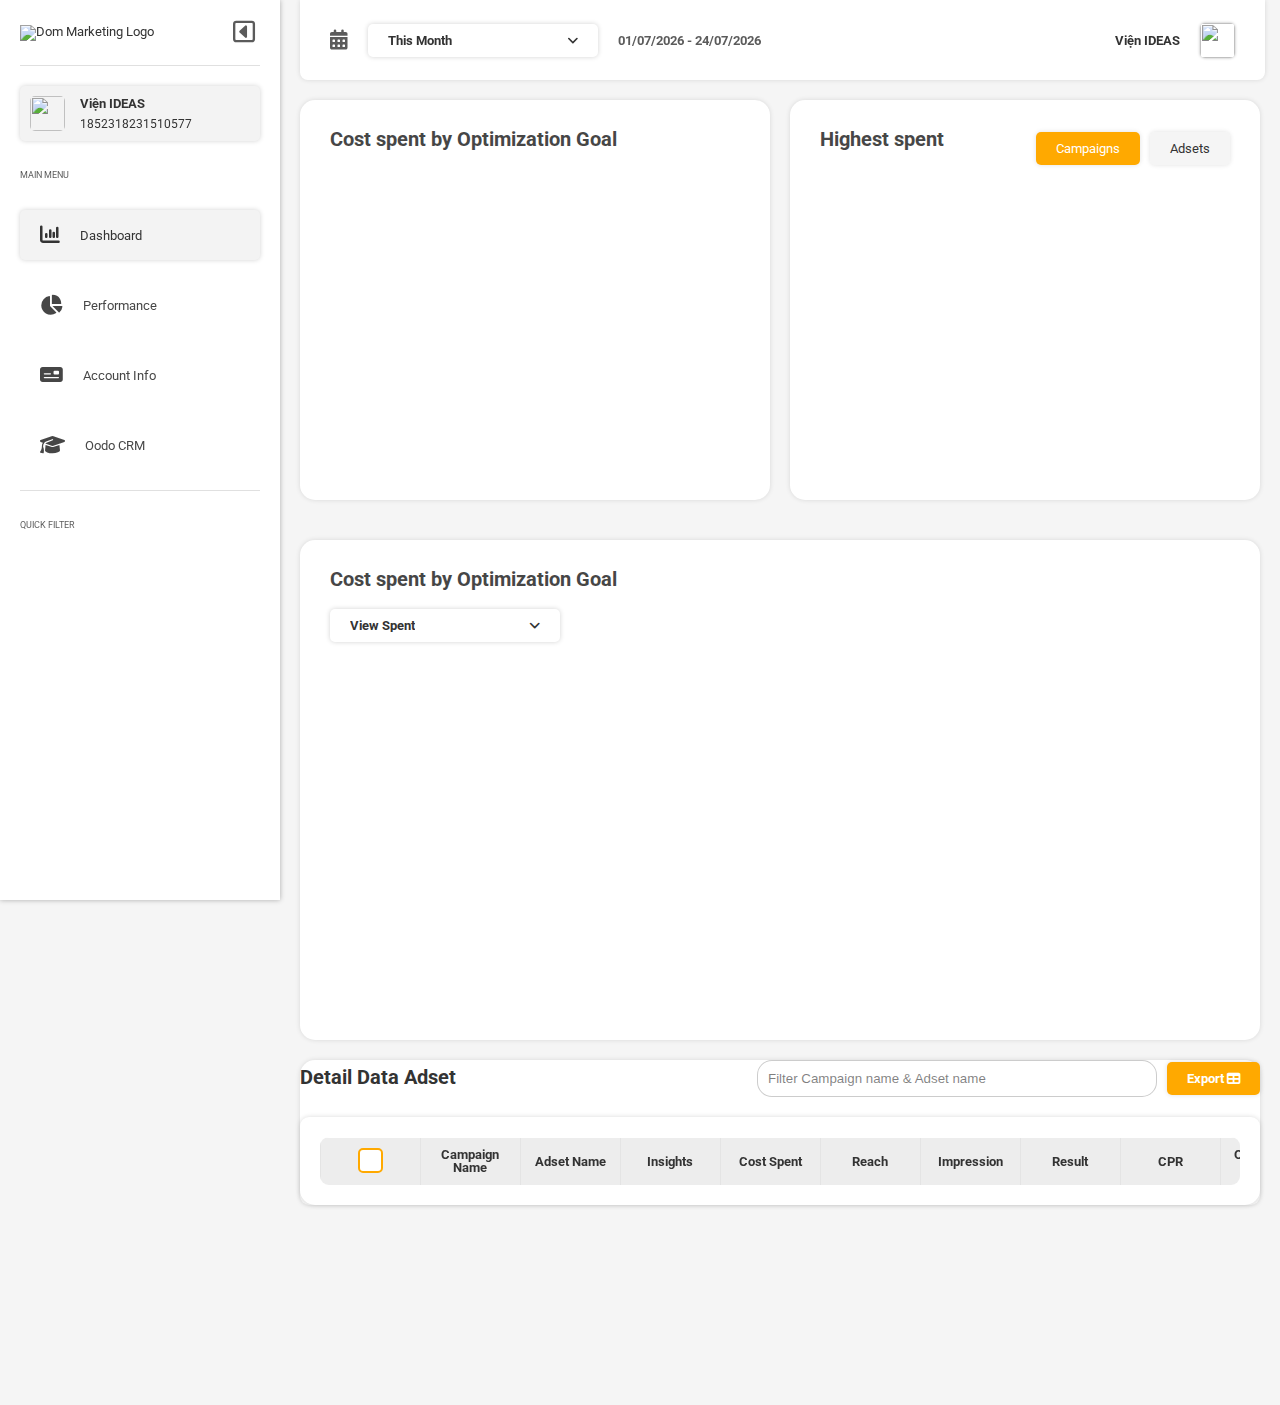
==== commit 5719b88f: "Update index.html" ====
--- a/index.html
+++ b/index.html
@@ -399,7 +399,8 @@
                 <img class="logo_oodo" src="./DOM-img/Odoo-Logo.wine.png"
               /></a>
               <h2>
-                Total Leads Created: <span class="oodo_total">Data...</span>
+                <i class="fa-solid fa-user-tie title_icon"></i> Total Leads
+                Created: <span class="oodo_total">Data...</span>
               </h2>
               <div id="progressBar">
                 <p class="segment"></p>
@@ -435,12 +436,15 @@
         </div>
         <div class="dom_block">
           <div class="dom_block_item w50">
-            <h2>Saleperson - Lead &amp; Needed</h2>
+            <h2>
+              <i class="fa-solid fa-headset title_icon"></i> Saleperson - Lead
+              &amp; Needed
+            </h2>
             <canvas id="leadChart"></canvas>
           </div>
           <div class="dom_block_item w50">
             <div class="dom_highest_switch">
-              <h2>Detail Tags</h2>
+              <h2><i class="fa-solid fa-tag title_icon"></i> Detail Tags</h2>
               <div class="">
                 <p class="sale_switch active">Phúc</p>
                 <p class="sale_switch">Đan</p>
@@ -454,7 +458,10 @@
           <div class="dom_block_item w100 oodo table">
             <div class="dom_table target">
               <div class="dom_table_head">
-                <h2>Detail Won & TSSAC</h2>
+                <h2>
+                  <i class="fa-solid fa-table title_icon"></i> Detail Won &
+                  TSSAC
+                </h2>
                 <div class="dow_oodo_btns">
                   <div class="dom_show_chartbtns main_odoo">
                     <p class="active">Table</p>
@@ -517,7 +524,10 @@
           <div class="dom_block_item w100 oodo table">
             <div class="dom_table">
               <div class="dom_table_head">
-                <h2>Next Pay Invoice</h2>
+                <h2>
+                  <i class="fa-solid fa-file-invoice-dollar title_icon"></i>
+                  Next Pay Invoice
+                </h2>
                 <div class="dow_oodo_btns">
                   <div class="dom_show_chartbtns invoice_table">
                     <p class="active">Table</p>
--- a/dom.css
+++ b/dom.css
@@ -1 +1 @@
-body,html{overflow-x:hidden}.dom_logo,.dom_menu>ul:not(:last-child){border-bottom:1px solid var(--shadow015)}#dom_header,#dom_sidebar{position:fixed;top:0;z-index:99999;transition:.3s}*,.dom_user ul{list-style:none}.custom_item:hover .custom_date,.dom_demographic.active~.dom_demographic_overlay,.dom_selected.active .dom_select_show,.dom_user:hover>ul,.loading.active{opacity:1;pointer-events:all}.custom_date>p>span,.dom_select_show li:hover{background:var(--fadeClr)}#dom_sidebar,.dom_select_show,.dom_toplist,body{overflow-y:auto}table tbody tr.checked,table tfoot{background-color:#ffefd0}#main_table td:first-child,.table.oodo td:nth-child(2),.table.oodo td:nth-child(3),.view_insights,table tfoot{text-align:center}*,.semi-donut,.semi-donut::after{box-sizing:border-box}.dom_select_show,.dom_selected i,.dom_selected_text,.dom_user ul,.loading{pointer-events:none}*{padding:0;margin:0;text-decoration:none}img,picture,svg,video{display:block;max-width:100%}html{font-size:62.5%;scroll-behavior:smooth}:root{--mainClr:#ffa900;--fadeClr:#ececec87;--shadow03:rgb(0, 0, 0, 0.3);--shadow02:rgb(0, 0, 0, 0.18);--shadow015:rgba(0, 0, 0, 0.12);--textClr:#333}body{font-weight:400;line-height:1;font-size:1.4rem;font-family:Roboto,sans-serif;color:var(--textClr);background-color:var(--fadeClr)}::-webkit-scrollbar{width:5px}::-webkit-scrollbar-track{box-shadow:inset 0 0 5px rgba(128,128,128,.074);border-radius:9px}.dom_account_view,.dom_menu>ul>li.active,.dom_select_show,.dom_selected{box-shadow:0 0 5px var(--shadow02)}::-webkit-scrollbar-thumb{background:rgba(0,0,0,.1);border-radius:9px}#dom{width:100%;height:auto;min-height:100vh;display:flex;flex-direction:column}.dom_select_show li.active>.radio_box::after,.radio_box.active::after{opacity:1}.loading{position:fixed;z-index:99999999;top:0;left:0;width:100vw;height:100vh;background-color:rgba(0,0,0,.232);opacity:0;transform:.3s}.loader{position:absolute;top:50%;left:50%;transform:translate(-50%,-50%);width:85px;height:50px;background-repeat:no-repeat;background-image:linear-gradient(#fff 50px,transparent 0),linear-gradient(#fff 50px,transparent 0),linear-gradient(#fff 50px,transparent 0),linear-gradient(#fff 50px,transparent 0),linear-gradient(#fff 50px,transparent 0),linear-gradient(#fff 50px,transparent 0);background-position:0 center,15px center,30px center,45px center,60px center,75px center,90px center;animation:.65s linear infinite alternate rikSpikeRoll}@keyframes rikSpikeRoll{0%{background-size:10px 3px}16%{background-size:10px 50px,10px 3px,10px 3px,10px 3px,10px 3px,10px 3px}33%{background-size:10px 30px,10px 50px,10px 3px,10px 3px,10px 3px,10px 3px}50%{background-size:10px 10px,10px 30px,10px 50px,10px 3px,10px 3px,10px 3px}66%{background-size:10px 3px,10px 10px,10px 30px,10px 50px,10px 3px,10px 3px}83%{background-size:10px 3px,10px 3px,10px 10px,10px 30px,10px 50px,10px 3px}100%{background-size:10px 3px,10px 3px,10px 3px,10px 10px,10px 30px,10px 50px}}#dom_sidebar{left:0;width:28rem;background:#fff;height:100vh;box-shadow:0 0 5px var(--shadow03);padding:2rem;display:flex;gap:2rem;flex-direction:column}.dom_logo{display:flex;align-items:center;justify-content:space-between;width:100%;padding-bottom:2rem}.account_item_info,.dom_menu{display:flex;flex-direction:column}.dom_logo>img{width:17rem}.dom_logo>i{font-size:2.5rem;color:#333;opacity:.8;cursor:pointer;padding-right:5px}.dom_menu>ul>li i,.dom_time>i{font-size:2rem}.dom_logo>i:hover,.dom_sub_menu li.active i{color:var(--mainClr)}.dom_account_view{display:flex;padding:1rem;border-radius:5px;background:#f3f3f3;cursor:pointer}.account_item_avatar{width:35px;height:35px;border-radius:5px}.account_item{display:flex;gap:1.5rem}.account_item_info{justify-content:center;gap:8px;font-size:1.3rem}.account_item_name,.dom_account_info ul>li:first-child,.dom_demographic_title>div>span,.dom_toplist>li>p:first-child>span:last-child,.dom_user p,.progess_label b{font-weight:700}.account_item_id{font-size:1.2rem}.dom_menu_text{text-transform:uppercase;font-size:.9rem;opacity:.8}.dom_menu{gap:3rem;margin-top:1rem}.dom_menu>ul,.dom_menu>ul>li,.dom_time{gap:2rem;display:flex}#chartDaily,#wonbyProgramChart,.dom_total_number{margin-top:2rem}.dom_menu>ul{flex-direction:column;padding-bottom:2rem}.dom_menu>ul>li{align-items:center;padding:1.5rem 2rem;border-radius:5px;cursor:pointer;user-select:none}.dom_menu>ul>li.active{background-color:#f3f3f3}#dom_header{width:calc(100% - 31.5rem);left:30rem;background-color:#fff;box-shadow:0 0 5px rgba(0,0,0,.12);border-radius:0 0 8px 8px;padding:0 3rem;display:flex;align-items:center;justify-content:space-between;height:8rem}.dom_time{justify-content:center;align-items:center}.dom_time>i{color:var(--textClr);opacity:.8}.custom_date,.dom_select_show,.dom_user ul,.radio_box::after{opacity:0;transition:.3s}.dom_selected{display:flex;align-items:center;justify-content:space-between;padding:1rem 2rem;width:23rem;border-radius:5px;cursor:pointer;position:relative;z-index:9999}.dom_select_show{position:absolute;top:calc(100% + 1rem);left:0;background:#fff;border-radius:5px;width:100%;display:flex;flex-direction:column;max-height:60vh}.dom_select_show.time{max-height:unset;overflow:unset}.custom_item{position:relative}.custom_date{display:flex;gap:1rem;flex-direction:column;right:-100%;width:100%;top:-9rem;background-color:#fff;box-shadow:0 0 5px rgba(0,0,0,.2);padding:2rem;border-radius:9px;position:absolute}#dom_time_show,.dom_total_type{opacity:.8;font-weight:700}.dom_total_item,.dom_unit_text,.dom_user,.radio_box{position:relative}.custom_date::after{position:absolute;content:"";width:40vw;height:70vh;top:-200%;left:0;z-index:-1}.custom_date>p{display:flex;justify-content:space-between;align-items:center}.custom_date>p>span{display:inline-block;padding:5px 1rem;width:5rem;border-radius:9px;font-size:1.2rem}.custom_date>p>input{border:none;font-size:1.4rem}.apply_custom_date{width:100%;background-color:var(--mainClr);text-align:center;padding:1rem;border-radius:9px;color:#fff}.dom_select_show.view{width:max-content;max-width:40vw;font-weight:400}.dom_select_show::after,.dom_user ul,.dom_user ul::before{width:100%;position:absolute}.dom_user{display:flex;justify-content:center;align-items:center;gap:2rem;cursor:pointer}.dom_user ul{top:5.5rem;background-color:#fff;box-shadow:0 0 5px rgba(0,0,0,.15);left:50%;min-width:15rem;transform:translateX(-50%);border-radius:5px}.dom_user ul::before{content:"";height:3rem;top:-3rem;left:0}.dom_user ul li a{padding:1.5rem;display:flex;transition:.3s;text-decoration:unset;color:unset;gap:1rem}.dom_user ul>li:hover{background-color:var(--fadeClr)}.dom_user img{width:35px;height:35px;border-radius:5px;box-shadow:0 0 3px rgba(0,0,0,.3)}.dom_select_show::after{content:"";top:-1rem;left:0;height:1.2rem}.dom_performance>div>p,.radio_box::after,input[type=checkbox]::before{left:50%;transform:translate(-50%,-50%)}.dom_unit_text::after,.radio_box::after{width:8px;background-color:var(--mainClr)}.dom_select_show li{padding:1.5rem 2rem;display:flex;align-items:center;gap:1rem;transition:.3s}.radio_box{width:16px;height:16px;border:2px solid var(--mainClr);border-radius:50%;display:inline-block;transition:.3s}.radio_box::after{content:"";height:8px;border-radius:50%;position:absolute;top:50%}#main_table tbody td:nth-child(10)::after,.dom_unit_text::after{transform:translateY(-50%);border-radius:50rem;content:"";top:50%;position:absolute}#dom_content,#dom_oodo,#dom_payment{width:calc(100vw - 32rem);margin-left:30rem;margin-top:10rem;min-height:100vh;display:flex;flex-direction:column;gap:2rem;padding-bottom:20rem;position:absolute;transition:.3s}.dom_total,.dom_total_unit{align-items:center;display:flex}#dom_oodo,#dom_payment{background-color:#f4f4f4}.dom_total{justify-content:center;gap:2rem;flex-wrap:wrap}.dom_total_item{width:calc(100% / 4 - 1.5rem);background-color:#fff;box-shadow:0 0 5px var(--shadow015);border-radius:15px;display:flex;flex-direction:column}.dom_show_chartbtns p,.dom_total_item>i,.dom_total_unit{background-color:var(--fadeClr)}.dom_total_item>div{padding:2rem}.dom_total_type{font-size:1.3rem}.dom_total_number{font-weight:700;font-size:2.5rem}.dom_total_unit{justify-content:space-between}.dom_unit_number{font-weight:700;color:var(--textClr)}.dom_unit_text{padding-left:1.5rem;font-size:1.2rem}.dom_unit_text::after{height:8px;left:0}.dom_total_item>i{position:absolute;top:1.5rem;right:1.5rem;padding:1rem;border-radius:5px;opacity:.9}.dom_show_chartbtns{display:flex;align-items:center;justify-content:flex-end!important;gap:1rem;font-weight:700;user-select:none}.dom_show_chartbtns p{padding:1rem 3rem;cursor:pointer;border-radius:5px;box-shadow:0 0 5px var(--shadow015)}.dom_highest_switch>div p.active,.dom_show_chartbtns p.active{background-color:var(--mainClr);color:#fff}.dom_block{display:flex;align-items:stretch;gap:2rem}#expected_table td:nth-child(11),#nextChart,#wonbyProgramChart,.dom_selected.leadchart,.none{display:none!important}.dom_block.chartshow #nextChart,.dom_block.chartshow #wonbyProgramChart{display:block!important}.dom_block.chartshow .dom_selected.leadchart{display:flex!important;margin-top:2rem}#dom.isViewPerformance .mainView,.dom_block.chartshow .dom_table_box,.dom_block.none,.dom_filter_head.isViewPerformance,.dom_navbar,.dom_selected.adset,.isViewPerformance{display:none}.chartshow .dom_table{height:55rem;padding-bottom:7rem}.dom_block>.dom_block_item,.dom_table{background:#fff;box-shadow:0 0 5px var(--shadow015);border-radius:15px;padding:3rem}.dom_block_item h2,.dom_block_item.w100 h2{padding-bottom:2rem}#chartSpentType,#leadChart{min-height:30rem}.dom_demographic .dom_block_item canvas{min-height:unset}#chartDaily{scroll-margin-top:22rem}.dom_block_item.w50{width:calc(50% - 1rem)}.dom_block_item_wrap{display:flex;align-items:center;margin-bottom:2rem;justify-content:space-between}.dom_block_item.w100{width:100%;height:50rem;padding-bottom:10rem}#dom_payment .dom_block_item.w100{padding-bottom:12rem}.dom_block_item.w100.oodo.table{height:auto!important;padding-bottom:3rem;transition:.3s}.dom_block_item.w100.oodo.table h2{padding-bottom:0}.dom_block_item.w40{width:calc(45% - 1rem)}.dom_block_item.w30{width:calc(28% - 1.5rem)}.dom_block_item.w25{width:calc(25% - 1.5rem)}.dom_block_item.hidebg{background-color:transparent;box-shadow:unset;padding:0}.dom_demographic_title_item::after,.dom_export_main,.dom_switch_btns>p.active,.dom_toplist>li>p:last-child>span,.live-dot,input[type=checkbox]:checked{background-color:var(--mainClr)}.dom_performance{display:flex;flex-direction:column;gap:2rem}.dom_performance>div{background-color:#fff;box-shadow:0 0 5px var(--shadow02);height:100%;padding:2rem;border-radius:15px;position:relative}.dom_performance h2{opacity:.8;font-size:1.6rem}.dom_performance>div>p{position:absolute;top:55%;font-weight:700;font-size:2.5rem}.dom_total_performance{display:flex;flex-direction:column}.dom_total_performance>h2{font-size:1.5rem;opacity:.8}.dom_total_performance>p{font-size:2.5rem;font-weight:700}.dom_switch{display:flex;align-items:center;justify-content:space-between}.dom_switch_btns{display:flex;align-items:center;gap:1rem}.dom_switch_btns>p{padding:1rem 2rem;background-color:var(--fadeClr);box-shadow:0 0 5px var(--shadow015);transition:.3s;border-radius:15px;cursor:pointer}.dom_switch_btns>p.active{color:#fff}.dom_toplist{margin-top:1rem;height:29rem;padding:0 1rem}.dom_toplist>li{padding:1.3rem 0}.dom_toplist>li>p:first-child{display:flex;align-items:center;justify-content:space-between;font-size:1.3rem}.dom_toplist>li>p:last-child{width:100%;height:8px;background-color:var(--fadeClr);margin-top:1rem;position:relative;overflow:hidden}.dom_toplist>li>p:last-child>span{position:absolute;top:0;left:0;height:8px;border-radius:10px}.oodo .dom_table{box-shadow:unset}.dom_table_box{padding:2rem;box-shadow:0 0 5px rgba(0,0,0,.15);margin-top:2rem;border-radius:9px}.dom_demographic,.dom_export_main{box-shadow:0 0 5px var(--shadow015)}.dom_table_container{max-height:48rem;overflow-y:auto;border-radius:9px}#expected_table,#invoice_table,#main_table,#won_table{border-collapse:collapse;width:200%;overflow:auto;max-height:400px}#invoice_table{width:150%}table td{text-align:right}.view_insights{color:var(--mainClr);cursor:pointer;font-size:2.2rem}#main_table td:nth-child(10),#main_table td:nth-child(2),#main_table td:nth-child(3){min-width:20rem;text-align:left}#main_table td:nth-child(10){position:relative;padding-left:4rem}#main_table tbody td:nth-child(10)::after{left:2rem;height:1rem;width:1rem;background-color:var(--mainClr)}table td,table th{background:linear-gradient(to right,#cccccc48 1px,transparent 1px);background-size:100% 100%;padding:8px}table tbody td{line-height:1.6}table tbody tr:nth-child(2n){background-color:#f2f2f270}table tbody tr:hover{background-color:#ffe1a477}table thead{border-top:1px solid #f2f2f270;position:sticky;top:0;z-index:115;background-color:#ededed;font-weight:700}table tfoot{position:sticky;bottom:0;border-top:1px solid #ccc;z-index:1;color:#000}table tfoot td{font-weight:700;padding:15px 8px}table tfoot td:not(:first-child){text-align:right!important}table thead::after{content:"";position:absolute;width:100%;height:2px;background-color:#fff;top:-2px}table thead tr th{padding:1rem;min-width:10rem}input[type=checkbox]{appearance:none;width:2.5rem;height:2.5rem;border:2px solid var(--mainClr);background-color:#fff;cursor:pointer;border-radius:5px;outline:0;display:inline-block;align-items:center;justify-content:center;font-size:18px;position:relative}.dom_table_head,.frequency_number_label{justify-content:space-between;display:flex}input[type=checkbox]:checked{border-color:var(--mainClr)}input[type=checkbox]::before{content:"";font-family:"Font Awesome 6 Free";font-weight:900;color:#fff;position:absolute;top:50%}input[type=checkbox]:checked::before{content:"\f00c"}.dom_table_head{align-items:center;padding:0}.dom_table_head>div{display:flex;justify-content:flex-end;gap:1rem;align-items:center}.dom_search{padding:1rem;border:1px solid rgba(0,0,0,.2);width:40rem;border-radius:15px;outline:transparent solid 2px}.dom_search::placeholder{color:rgba(0,0,0,.5)}.dom_search:focus{outline:2px solid var(--mainClr);border:1px solid transparent}.dom_export_main{padding:1rem 2rem;border-radius:5px;cursor:pointer;color:#fff;font-weight:700}.frequency_number{color:var(--textClr);font-size:3rem}.frequency_number_label{width:24rem;margin:-1rem auto 0;padding:0 1rem;font-size:1.8rem}.dom_frequency_label{display:flex;max-width:35rem;justify-content:space-between;margin:5rem auto 0;padding:0 1rem;font-size:1.2rem}.semi-donut{--percentage:0;--fill:#ff0;width:24rem;height:12rem;position:relative;color:#fff;font-size:22px;font-weight:600;overflow:hidden;color:var(--fill);display:flex;align-items:flex-end;justify-content:center;margin:3rem auto}.dom_filter_head,.dom_filter_head h2{font-size:1.6rem}.semi-donut::after{content:"";width:24rem;height:24rem;border:40px solid;border-color:rgba(0,0,0,.15) rgba(0,0,0,.15) var(--fill) var(--fill);position:absolute;border-radius:50%;left:0;top:0;transform:rotate(calc(1deg * (-45 + var(--percentage) * 1.8)));animation:1s ease-in fillAnimation}.dom_balance>p:first-child,.dom_payment_info p:first-child{padding-bottom:2rem;border-bottom:1px solid rgba(0,0,0,.15)}.dom_filter_head{display:flex;align-items:center;gap:1rem;padding:1rem;font-weight:700;line-height:1.6}.dom_selected_text{white-space:nowrap;overflow:hidden;text-overflow:ellipsis;max-width:200px;user-select:none;font-weight:700}.dom_filter_head .dom_selected{min-width:unset;width:unset;position:relative;padding:0;margin-left:3rem;box-shadow:unset}.small{font-size:1.2rem;opacity:.9}.dom_filter_head .dom_selected::after{position:absolute;content:"-";top:50%;transform:translateY(-50%);left:-2.3rem}.dom_filter_head .dom_selected i{margin-left:1rem;transform:translateY(-3px)}.dom_selected.yearly{font-weight:700;width:10rem}.dom_selected.adset.show{display:block}.live-indicator{display:flex;align-items:center;gap:5px}.live-dot{width:10px;height:10px;border-radius:50%;margin-right:2px;animation:1.5s infinite pulse}@keyframes pulse{0%,100%{transform:scale(1);opacity:1}50%{transform:scale(1.5);opacity:.7}}@keyframes fadeIn{from{opacity:0;transform:translateY(-10px)}to{opacity:1;transform:translateY(0)}}.dom_demographic{position:fixed;width:calc(100% - 30rem);height:100%;top:0;right:-100%;background-color:#fff;z-index:999999;border-radius:15px;padding:3rem;display:flex;flex-direction:column;opacity:0;pointer-events:none;transition:.3s;gap:2rem;overflow-y:scroll}.dom_demographic_overlay,.dom_sidebar_overlay{width:100vw;height:100vh;top:0;left:0;transition:.3s;opacity:0;pointer-events:none}.dom_demographic.active{pointer-events:all;opacity:1;right:0}.dom_demographic_overlay{position:fixed;background:#00000038;z-index:99999}.dom_demographic_title{display:flex;align-items:center!important;gap:2rem;margin-bottom:1rem}.dom_demographic_title>div{display:flex;align-items:center;gap:2rem}.dom_demographic_title>div>span:first-child{padding:1rem;background-color:var(--fadeClr);border-radius:5px}.dom_demographic_title_item{padding-left:1rem;position:relative}.dom_demographic_title_item::after{content:"";position:absolute;width:1rem;height:1rem;top:50%;transform:translateY(-50%);left:-5px;border-radius:50rem}.dom_demographic .dom_block_item,.dom_demographic .dom_total_item{box-shadow:0 0 5px var(--shadow03)}.dom_demographic_title i{font-size:2.5rem;cursor:pointer;opacity:.8;transition:.3s}.dom_demographic_title i:hover{color:var(--mainClr);opacity:1}.dom_demographic>div{width:100%;display:flex;align-items:stretch;gap:2rem}.dom_balance>div,.dom_payment_info{flex-direction:column;display:flex}.dom_payment_info{gap:1.5rem}.dom_payment_info p:first-child{display:flex;align-items:center;gap:1rem;font-size:1.6rem;line-height:1.8;font-weight:700}.dom_account_info{display:flex;align-items:center;gap:5rem}.dom_account_info ul>li{padding-top:1.5rem}#dom_payment h2{font-size:1.8rem}.dom_balance p>.dom_balance_current{font-size:2.3rem;font-weight:700;margin-left:1rem;padding-right:1rem}.dom_balance>div{padding-top:2rem;gap:1rem}.dom_balance_total{font-size:1.7rem;font-weight:700}.dom_balance_total>span{font-size:1.4rem;font-weight:400}#dom.isViewPerformance .isViewPerformance{display:flex}#dom.zoom{display:flex;flex-direction:column;align-items:center}#dom.zoom #dom_content,#dom.zoom #dom_oodo,#dom.zoom #dom_payment{width:98%;margin-left:0}#dom.zoom #dom_sidebar{left:-100%;z-index:99999999}#dom.zoom #dom_header{width:98%;left:1%}#dom.zoom #dom_sidebar .dom_logo>i{position:fixed;left:0;top:7%;padding:2rem;background-color:#fff;rotate:-180deg;z-index:99999999;box-shadow:0 0 5px var(--shadow02);border-radius:15px 0 0 15px}.dom_sidebar_overlay{position:fixed;z-index:999999;background-color:#00000054}@media (max-width:1099px){#chartSpentType,#leadChart{min-height:unset}.dom_selected.leadchart{margin-top:3rem!important}#chartDaily,.dom_block_item.w100.oodo.table{padding-bottom:10rem}#dom_time_show,.dom_logo>i,.dom_user{display:none}#dom_sidebar{left:-100%;z-index:999999999;background:#fff}#dom_sidebar.active{left:0}.custom_date{left:-140%;width:max-content}#dom_sidebar.active~.dom_sidebar_overlay{opacity:1;pointer-events:all}#dom_header{width:98vw;left:1vw;padding:0 1rem;justify-content:space-between}.dom_selected.time{width:15rem}.dom_total{gap:1rem}.dom_toplist{height:35rem;margin-top:2rem}.dom_block_item.oodo{height:22rem}.progess_label{font-size:1rem;gap:1rem!important}.logo_oodo{width:8rem!important}#dom_content,#dom_oodo,#dom_payment{width:98vw;margin-left:1vw}.dom_block_item h2,.dom_total_number{font-size:1.8rem}.dom_table_head{display:flex;flex-direction:column;align-items:flex-start;gap:2rem}.dom_search{width:60%}.dom_unit_number,.dom_unit_text{font-size:1rem}.dom_total_item{width:calc(100% / 2 - .5rem)}.dom_table_head>div{width:100%;display:flex;justify-content:space-between;align-items:center}.dom_switch{display:flex;flex-direction:column;align-items:flex-start}.dom_switch_btns{width:100%;display:flex;justify-content:flex-end}.dom_block{flex-wrap:wrap}.dom_block_item{width:100%!important}.dom_block>.dom_block_item{padding:2rem}.dom_block_item.hidebg{padding:0}.dom_table{padding:1rem}.dom_performance>div{padding:3rem}.dom_navbar{display:block}.dom_navbar i{font-size:2rem;padding:1rem;background-color:#fff;z-index:99999999}.dom_filter_head{display:none!important}}#progressBar{display:flex;width:100%;height:20px;border-radius:10rem;background-color:var(--fadeClr);overflow:hidden}.progess_label{display:flex;gap:3rem;margin-top:2rem}.segment{width:20%;background-color:var(--mainClr)}.logo_oodo{width:13rem;position:absolute;top:1.5rem;right:1.5rem}.dom_block_item.oodo{height:15rem;padding-bottom:0}.dom_highest_switch{display:flex;justify-content:space-between;align-items:center;padding-bottom:2rem}.dom_highest_switch>div{display:flex;align-items:center}.dom_highest_switch h2{padding:0}.dom_highest_switch>div p{background-color:var(--fadeClr);padding:1rem 2rem;margin-left:1rem;border-radius:5px;box-shadow:0 0 5px rgba(0,0,0,.15);cursor:pointer}.table.oodo td:nth-child(2){min-width:unset}.table.oodo td:nth-child(4){padding-left:3.5rem;position:relative;min-width:15rem}#invoice_table td:nth-child(2) span,.table.oodo td:nth-child(4) span{position:absolute;top:48%;left:1.5rem;transform:translateY(-50%);width:1rem;height:1rem;border-radius:50rem}#invoice_table td:nth-child(2){padding-left:3.5rem;position:relative;min-width:15rem;text-align:left}#invoice_table td:nth-child(3){min-width:15rem;text-align:center}#invoice_table td:nth-child(4),#invoice_table td:nth-child(5),#invoice_table td:nth-child(6),#invoice_table td:nth-child(7){min-width:16rem;text-align:right}#invoice_table td:first-child{min-width:20rem!important;padding:0 1rem 0 3rem;text-align:left}.table.oodo td:first-child{text-align:center;padding-left:1rem}.table.oodo td{padding-left:2rem}#invoice_table td:nth-child(10),#invoice_table td:nth-child(11),#invoice_table td:nth-child(9),.table.oodo td:nth-child(4){text-align:left}#invoice_table td:nth-child(9),.table.oodo td:nth-child(11){min-width:25rem}.table.oodo td:nth-child(7),.table.oodo td:nth-child(8),.table.oodo td:nth-child(9){min-width:20rem}#invoice_table td:nth-child(8),.table.oodo td:nth-child(10){text-align:left;display:flex;align-items:center;gap:1rem;min-width:25rem}#invoice_table td:nth-child(8) img,.table.oodo td:nth-child(10) img{width:2rem;height:2rem;border-radius:50rem}.table.oodo td:nth-child(5){text-align:left;padding-left:3rem;position:relative;min-width:25rem}.table.oodo td:nth-child(3){width:5rem}.table.oodo td:nth-child(5)::after{content:"";position:absolute;top:50%;left:1.2rem;transform:translateY(-50%);width:1rem;height:1rem;border-radius:50rem}.table.oodo td:nth-child(5).needed::after{background-color:#ff6384}.table.oodo td:nth-child(5).bad_timing::after{background-color:#6c0056}.table.oodo td:nth-child(5).status_new::after{background-color:#f40}.table.oodo td:nth-child(5).junk::after{background-color:#000}.table.oodo td:nth-child(5).unqualified::after{background-color:#e5d900}
+body,html{overflow-x:hidden}.dom_logo,.dom_menu>ul:not(:last-child){border-bottom:1px solid var(--shadow015)}#dom_header,#dom_sidebar{position:fixed;top:0;z-index:99999;transition:.3s}*,.dom_user ul{list-style:none}.custom_date>p>span,.dom_select_show li:hover{background:var(--fadeClr)}.dom_block_item.w100 h2,.dom_logo,.dom_menu>ul{padding-bottom:2rem}#dom_sidebar,.dom_select_show,.dom_toplist,body{overflow-y:auto}table tbody tr.checked,table tfoot{background-color:#ffefd0}#main_table td:first-child,.table.oodo td:nth-child(2),.table.oodo td:nth-child(3),.view_insights,table tfoot{text-align:center}*,.semi-donut,.semi-donut::after{box-sizing:border-box}.dom_select_show,.dom_selected i,.dom_selected_text,.dom_user ul,.loading{pointer-events:none}*{padding:0;margin:0;text-decoration:none}img,picture,svg,video{display:block;max-width:100%}html{font-size:62.5%;scroll-behavior:smooth}:root{--mainClr:#ffa900;--fadeClr:#ececec87;--shadow03:rgb(0, 0, 0, 0.3);--shadow02:rgb(0, 0, 0, 0.18);--shadow015:rgba(0, 0, 0, 0.12);--textClr:#333}body{font-weight:400;line-height:1;font-size:1.3rem;font-family:Roboto,sans-serif;color:var(--textClr);background-color:var(--fadeClr)}::-webkit-scrollbar{width:5px}::-webkit-scrollbar-track{box-shadow:inset 0 0 5px rgba(128,128,128,.074);border-radius:9px}.dom_account_view,.dom_menu>ul>li.active,.dom_select_show,.dom_selected{box-shadow:0 0 5px var(--shadow02)}::-webkit-scrollbar-thumb{background:rgba(0,0,0,.1);border-radius:9px}#dom{width:100%;height:auto;min-height:100vh;display:flex;flex-direction:column}.dom_select_show li.active>.radio_box::after,.radio_box.active::after{opacity:1}.loading{position:fixed;z-index:99999999;top:0;left:0;width:100vw;height:100vh;background-color:rgba(0,0,0,.232);opacity:0;transform:.3s}.custom_item:hover .custom_date,.dom_demographic.active~.dom_demographic_overlay,.dom_user:hover>ul,.loading.active{opacity:1;pointer-events:all}.loader{position:absolute;top:50%;left:50%;transform:translate(-50%,-50%);width:85px;height:50px;background-repeat:no-repeat;background-image:linear-gradient(#fff 50px,transparent 0),linear-gradient(#fff 50px,transparent 0),linear-gradient(#fff 50px,transparent 0),linear-gradient(#fff 50px,transparent 0),linear-gradient(#fff 50px,transparent 0),linear-gradient(#fff 50px,transparent 0);background-position:0 center,15px center,30px center,45px center,60px center,75px center,90px center;animation:.65s linear infinite alternate rikSpikeRoll}@keyframes rikSpikeRoll{0%{background-size:10px 3px}16%{background-size:10px 50px,10px 3px,10px 3px,10px 3px,10px 3px,10px 3px}33%{background-size:10px 30px,10px 50px,10px 3px,10px 3px,10px 3px,10px 3px}50%{background-size:10px 10px,10px 30px,10px 50px,10px 3px,10px 3px,10px 3px}66%{background-size:10px 3px,10px 10px,10px 30px,10px 50px,10px 3px,10px 3px}83%{background-size:10px 3px,10px 3px,10px 10px,10px 30px,10px 50px,10px 3px}100%{background-size:10px 3px,10px 3px,10px 3px,10px 10px,10px 30px,10px 50px}}#dom_sidebar{left:0;width:28rem;background:#fff;height:100vh;box-shadow:0 0 5px var(--shadow03);padding:2rem;display:flex;gap:2rem;flex-direction:column}.dom_logo{display:flex;align-items:center;justify-content:space-between;width:100%}.account_item_info,.dom_menu{display:flex;flex-direction:column}.dom_logo>img{width:17rem}.dom_logo>i{font-size:2.5rem;color:#333;opacity:.8;cursor:pointer;padding-right:5px}.dom_menu>ul>li i,.dom_time>i{font-size:2rem}.dom_logo>i:hover,.dom_sub_menu li.active i,.dow_oodo_btns>p:last-child:hover{color:var(--mainClr)}.dom_account_view{display:flex;padding:1rem;border-radius:5px;background:#f3f3f3;cursor:pointer}.account_item_avatar{width:35px;height:35px;border-radius:5px}.account_item{display:flex;gap:1.5rem}.account_item_info{justify-content:center;gap:8px;font-size:1.3rem}.account_item_name,.dom_account_info ul>li:first-child,.dom_demographic_title>div>span,.dom_toplist>li>p:first-child>span:last-child,.dom_user p,.progess_label b{font-weight:700}.account_item_id{font-size:1.2rem}.dom_menu_text{text-transform:uppercase;font-size:.9rem;opacity:.8}.dom_menu{gap:3rem;margin-top:1rem}.dom_menu>ul,.dom_menu>ul>li,.dom_time{gap:2rem;display:flex}#chartDaily,#wonbyProgramChart,.dom_total_number{margin-top:2rem}.dom_menu>ul{flex-direction:column}.dom_menu>ul>li{align-items:center;padding:1.5rem 2rem;border-radius:5px;cursor:pointer;user-select:none;opacity:.9}.dom_menu>ul>li.active{background-color:#f3f3f3;opacity:1}#dom_header{width:calc(100% - 31.5rem);left:30rem;background-color:#fff;box-shadow:0 0 5px rgba(0,0,0,.12);border-radius:0 0 8px 8px;padding:0 3rem;display:flex;align-items:center;justify-content:space-between;height:8rem}.dom_time{justify-content:center;align-items:center}.dom_time>i{color:var(--textClr);opacity:.8}.custom_date,.dom_select_show,.dom_user ul,.radio_box::after{opacity:0;transition:.3s}.dom_selected{display:flex;align-items:center;justify-content:space-between;padding:1rem 2rem;width:23rem;border-radius:5px;cursor:pointer;position:relative;z-index:9999}.dom_select_show{position:absolute;top:calc(100% + 1rem);left:0;background:#fff;border-radius:5px;width:100%;display:flex;flex-direction:column;max-height:60vh}.dom_select_show.time{max-height:unset;overflow:unset}.custom_item{position:relative}.custom_date{display:flex;gap:1rem;flex-direction:column;right:-100%;width:100%;top:-9rem;background-color:#fff;box-shadow:0 0 5px rgba(0,0,0,.2);padding:2rem;border-radius:9px;position:absolute}#dom_time_show,.dom_total_type{opacity:.8;font-weight:700}.dom_total_item,.dom_unit_text,.dom_user,.radio_box{position:relative}.custom_date::after{position:absolute;content:"";width:40vw;height:70vh;top:-200%;left:0;z-index:-1}.custom_date>p{display:flex;justify-content:space-between;align-items:center}.custom_date>p>span{display:inline-block;padding:5px 1rem;width:5rem;border-radius:9px;font-size:1.2rem}.custom_date>p>input{border:none;font-size:1.4rem}.apply_custom_date{width:100%;background-color:var(--mainClr);text-align:center;padding:1rem;border-radius:9px;color:#fff}.dom_select_show.view{width:max-content;max-width:40vw;font-weight:400}.dom_select_show::after,.dom_user ul,.dom_user ul::before{width:100%;position:absolute}.dom_user{display:flex;justify-content:center;align-items:center;gap:2rem;cursor:pointer}.dom_user ul{top:5.5rem;background-color:#fff;box-shadow:0 0 5px rgba(0,0,0,.15);left:50%;min-width:15rem;transform:translateX(-50%);border-radius:5px}.dom_user ul::before{content:"";height:3rem;top:-3rem;left:0}.dom_user ul li a{padding:1.5rem;display:flex;transition:.3s;text-decoration:unset;color:unset;gap:1rem}.dom_user ul>li:hover{background-color:var(--fadeClr)}.dom_user img{width:35px;height:35px;border-radius:5px;box-shadow:0 0 3px rgba(0,0,0,.3)}.dom_block>.dom_block_item,.dom_show_chartbtns p,.dom_total_item{box-shadow:0 0 5px var(--shadow015)}.dom_select_show::after{content:"";top:-1rem;left:0;height:1.2rem}.dom_performance>div>p,.radio_box::after,input[type=checkbox]::before{left:50%;transform:translate(-50%,-50%)}.dom_selected.active .dom_select_show{pointer-events:all;opacity:1}.dom_select_show li{padding:1.5rem 2rem;display:flex;align-items:center;gap:1rem;transition:.3s}.radio_box{width:16px;height:16px;border:2px solid var(--mainClr);border-radius:50%;display:inline-block;transition:.3s}.radio_box::after{content:"";width:8px;height:8px;background-color:var(--mainClr);border-radius:50%;position:absolute;top:50%}#main_table tbody td:nth-child(10)::after,.dom_unit_text::after{transform:translateY(-50%);border-radius:50rem;content:"";top:50%;position:absolute}#dom_content,#dom_oodo,#dom_payment{width:calc(100vw - 32rem);margin-left:30rem;margin-top:10rem;min-height:100vh;display:flex;flex-direction:column;gap:2rem;padding-bottom:20rem;position:absolute;transition:.3s}.dom_total,.dom_total_unit{align-items:center;display:flex}#dom_oodo,#dom_payment{background-color:#f4f4f4}.dom_total{justify-content:center;gap:2rem;flex-wrap:wrap}.dom_total_item{width:calc(100% / 4 - 1.5rem);background-color:#fff;border-radius:15px;display:flex;flex-direction:column}.dom_show_chartbtns p,.dom_total_item>i,.dom_total_unit{background-color:var(--fadeClr)}.dom_total_item>div{padding:2rem}.dom_total_type{font-size:1.3rem}.dom_total_number{font-weight:700;font-size:2.5rem}.dom_total_unit{justify-content:space-between}.dom_unit_number{font-weight:700;color:var(--textClr)}.dom_unit_text{padding-left:1.5rem;font-size:1.2rem}.dom_unit_text::after{width:8px;height:8px;background-color:var(--mainClr);left:0}.dom_block>.dom_block_item,.dom_table{background:#fff;border-radius:15px}.dom_total_item>i{position:absolute;top:1.5rem;right:1.5rem;padding:1rem;border-radius:5px;opacity:.9}.dom_show_chartbtns{display:flex;align-items:center;justify-content:flex-end!important;gap:1rem;font-weight:700;user-select:none}.dom_show_chartbtns p{padding:1rem 3rem;cursor:pointer;border-radius:5px}.dom_highest_switch>div p.active,.dom_show_chartbtns p.active{background-color:var(--mainClr);color:#fff}.dom_block{display:flex;align-items:stretch;gap:2rem}#expected_table td:nth-child(11),#nextChart,#wonbyProgramChart,.dom_selected.leadchart,.none{display:none!important}.dom_block.chartshow #nextChart,.dom_block.chartshow #wonbyProgramChart{display:block!important}.dom_block.chartshow .dom_selected.leadchart{display:flex!important;margin-top:2rem}#dom.isViewPerformance .mainView,.dom_block.chartshow .dom_table_box,.dom_block.none,.dom_filter_head.isViewPerformance,.dom_navbar,.dom_selected.adset,.isViewPerformance{display:none}.chartshow .dom_table{height:45rem;padding-bottom:5rem}.chartshow .dom_table.target{height:45rem;padding-bottom:10rem}.dom_block>.dom_block_item{padding:3rem}.dom_block_item h2{padding-bottom:1.8rem;opacity:.9}#chartSpentType,#leadChart{min-height:30rem}.dom_demographic .dom_block_item canvas{min-height:unset}#chartDaily{scroll-margin-top:22rem}.dom_block_item.w50{width:calc(50% - 1rem)}.dom_block_item_wrap{display:flex;align-items:center;margin-bottom:2rem;justify-content:space-between}.dom_block_item.w100{width:100%;height:50rem;padding-bottom:10rem}#dom_payment .dom_block_item.w100{padding-bottom:12rem}.dom_block_item.w100.oodo.table{height:auto!important;padding-bottom:3rem;transition:.3s}.dom_block_item.w100.oodo.table h2{padding-bottom:0}.dom_block_item.w40{width:calc(45% - 1rem)}.dom_block_item.w30{width:calc(28% - 1.5rem)}.dom_block_item.w25{width:calc(25% - 1.5rem)}.dom_block_item.hidebg{background-color:transparent;box-shadow:unset;padding:0}.dom_performance{display:flex;flex-direction:column;gap:2rem}.dom_performance>div{background-color:#fff;box-shadow:0 0 5px var(--shadow02);height:100%;padding:2rem;border-radius:15px;position:relative}.dom_switch_btns>p,.dom_table{box-shadow:0 0 5px var(--shadow015)}.dom_performance h2{opacity:.8;font-size:1.6rem}.dom_performance>div>p{position:absolute;top:55%;font-weight:700;font-size:2.5rem}.dom_total_performance{display:flex;flex-direction:column}.dom_total_performance>h2{font-size:1.5rem;opacity:.8}.dom_total_performance>p{font-size:2.5rem;font-weight:700}.dom_switch{display:flex;align-items:center;justify-content:space-between}.dom_switch_btns{display:flex;align-items:center;gap:1rem}.dom_switch_btns>p{padding:1rem 2rem;background-color:var(--fadeClr);transition:.3s;border-radius:5px;cursor:pointer}.dom_switch_btns>p.active{color:#fff;background-color:var(--mainClr)}.dom_toplist{margin-top:1rem;height:29rem;padding:0 1rem}.dom_toplist>li{padding:1.3rem 0}.dom_toplist>li>p:first-child{display:flex;align-items:center;justify-content:space-between;font-size:1.3rem}.dom_toplist>li>p:last-child{width:100%;height:8px;background-color:var(--fadeClr);margin-top:1rem;position:relative;overflow:hidden}.dom_toplist>li>p:last-child>span{background-color:var(--mainClr);position:absolute;top:0;left:0;height:8px;border-radius:10px}.dom_demographic_title_item::after,.dom_export_main,.live-dot,input[type=checkbox]:checked{background-color:var(--mainClr)}.oodo .dom_table{box-shadow:unset}.dom_table_box{padding:2rem;box-shadow:0 0 5px rgba(0,0,0,.15);margin-top:2rem;border-radius:9px}.dom_demographic,.dom_export_main{box-shadow:0 0 5px var(--shadow015)}.dom_table_container{max-height:48rem;overflow-y:auto;border-radius:9px}#expected_table,#invoice_table,#main_table,#won_table{border-collapse:collapse;width:200%;overflow:auto;max-height:400px}#invoice_table{width:150%}table td{text-align:right}.view_insights{color:var(--mainClr);cursor:pointer;font-size:2.2rem}#main_table td:nth-child(10),#main_table td:nth-child(2),#main_table td:nth-child(3){min-width:20rem;text-align:left}#main_table td:nth-child(10){position:relative;padding-left:4rem}#main_table tbody td:nth-child(10)::after{left:2rem;height:1rem;width:1rem;background-color:var(--mainClr)}table td,table th{background:linear-gradient(to right,#cccccc48 1px,transparent 1px);background-size:100% 100%;padding:8px}table tbody td{line-height:1.6}table tbody tr:nth-child(2n){background-color:#f2f2f270}table tbody tr:hover{background-color:#ffe1a477}table thead{border-top:1px solid #f2f2f270;position:sticky;top:0;z-index:115;background-color:#ededed;font-weight:700}table tfoot{position:sticky;bottom:0;border-top:1px solid #ccc;z-index:1;color:#000}table tfoot td{font-weight:700;padding:15px 8px}table tfoot td:not(:first-child){text-align:right!important}table thead::after{content:"";position:absolute;width:100%;height:2px;background-color:#fff;top:-2px}table thead tr th{padding:1rem;min-width:10rem}input[type=checkbox]{appearance:none;width:2.5rem;height:2.5rem;border:2px solid var(--mainClr);background-color:#fff;cursor:pointer;border-radius:5px;outline:0;display:inline-block;align-items:center;justify-content:center;font-size:18px;position:relative}.dom_table_head,.frequency_number_label{justify-content:space-between;display:flex}input[type=checkbox]:checked{border-color:var(--mainClr)}input[type=checkbox]::before{content:"";font-family:"Font Awesome 6 Free";font-weight:900;color:#fff;position:absolute;top:50%}input[type=checkbox]:checked::before{content:"\f00c"}.dom_table_head{align-items:center;padding:0}.dom_table_head>div{display:flex;justify-content:flex-end;gap:1rem;align-items:center}.dom_search{padding:1rem;border:1px solid rgba(0,0,0,.2);width:40rem;border-radius:15px;outline:transparent solid 2px}.dom_search::placeholder{color:rgba(0,0,0,.5)}.dom_search:focus{outline:2px solid var(--mainClr);border:1px solid transparent}.dom_export_main{padding:1rem 2rem;border-radius:5px;cursor:pointer;color:#fff;font-weight:700}.frequency_number{color:var(--textClr);font-size:3rem}.frequency_number_label{width:24rem;margin:-1rem auto 0;padding:0 1rem;font-size:1.8rem}.dom_frequency_label{display:flex;max-width:35rem;justify-content:space-between;margin:5rem auto 0;padding:0 1rem;font-size:1.2rem}.semi-donut{--percentage:0;--fill:#ff0;width:24rem;height:12rem;position:relative;color:#fff;font-size:22px;font-weight:600;overflow:hidden;color:var(--fill);display:flex;align-items:flex-end;justify-content:center;margin:3rem auto}.dom_filter_head,.dom_filter_head h2{font-size:1.6rem}.semi-donut::after{content:"";width:24rem;height:24rem;border:40px solid;border-color:rgba(0,0,0,.15) rgba(0,0,0,.15) var(--fill) var(--fill);position:absolute;border-radius:50%;left:0;top:0;transform:rotate(calc(1deg * (-45 + var(--percentage) * 1.8)));animation:1s ease-in fillAnimation}.dom_balance>p:first-child,.dom_payment_info p:first-child{padding-bottom:2rem;border-bottom:1px solid rgba(0,0,0,.15)}.dom_filter_head{display:flex;align-items:center;gap:1rem;padding:1rem;font-weight:700;line-height:1.6}.dom_selected_text{white-space:nowrap;overflow:hidden;text-overflow:ellipsis;max-width:200px;user-select:none;font-weight:700}.dom_filter_head .dom_selected{min-width:unset;width:unset;position:relative;padding:0;margin-left:3rem;box-shadow:unset}.small{font-size:1.2rem;opacity:.9}.dom_filter_head .dom_selected::after{position:absolute;content:"-";top:50%;transform:translateY(-50%);left:-2.3rem}.dom_filter_head .dom_selected i{margin-left:1rem;transform:translateY(-3px)}.dom_selected.yearly{font-weight:700;width:10rem}.dom_selected.adset.show{display:block}.live-indicator{display:flex;align-items:center;gap:5px}.live-dot{width:10px;height:10px;border-radius:50%;margin-right:2px;animation:1.5s infinite pulse}@keyframes pulse{0%,100%{transform:scale(1);opacity:1}50%{transform:scale(1.5);opacity:.7}}@keyframes fadeIn{from{opacity:0;transform:translateY(-10px)}to{opacity:1;transform:translateY(0)}}.dom_demographic{position:fixed;width:calc(100% - 30rem);height:100%;top:0;right:-100%;background-color:#fff;z-index:999999;border-radius:15px;padding:3rem;display:flex;flex-direction:column;opacity:0;pointer-events:none;transition:.3s;gap:2rem;overflow-y:scroll}.dom_demographic_overlay,.dom_sidebar_overlay{width:100vw;height:100vh;top:0;left:0;opacity:0;pointer-events:none;transition:.3s}.dom_demographic.active{pointer-events:all;opacity:1;right:0}.dom_demographic_overlay{position:fixed;background:#00000038;z-index:99999}.dom_demographic_title{display:flex;align-items:center!important;gap:2rem;margin-bottom:1rem}.dom_demographic_title>div{display:flex;align-items:center;gap:2rem}.dom_demographic_title>div>span:first-child{padding:1rem;background-color:var(--fadeClr);border-radius:5px}.dom_demographic_title_item{padding-left:1rem;position:relative}.dom_demographic_title_item::after{content:"";position:absolute;width:1rem;height:1rem;top:50%;transform:translateY(-50%);left:-5px;border-radius:50rem}.dom_demographic .dom_block_item,.dom_demographic .dom_total_item{box-shadow:0 0 5px var(--shadow03)}.dom_demographic_title i{font-size:2.5rem;cursor:pointer;opacity:.8;transition:.3s}.dom_demographic_title i:hover{color:var(--mainClr);opacity:1}.dom_demographic>div{width:100%;display:flex;align-items:stretch;gap:2rem}.dom_balance>div,.dom_payment_info{flex-direction:column;display:flex}.dom_payment_info{gap:1.5rem}.dom_payment_info p:first-child{display:flex;align-items:center;gap:1rem;font-size:1.6rem;line-height:1.8;font-weight:700}.dom_account_info{display:flex;align-items:center;gap:5rem}.dom_account_info ul>li{padding-top:1.5rem}#dom_payment h2{font-size:1.8rem}.dom_balance p>.dom_balance_current{font-size:2.3rem;font-weight:700;margin-left:1rem;padding-right:1rem}.dom_balance>div{padding-top:2rem;gap:1rem}.dom_balance_total{font-size:1.7rem;font-weight:700}.dom_balance_total>span{font-size:1.4rem;font-weight:400}#dom.isViewPerformance .isViewPerformance{display:flex}#dom.zoom{display:flex;flex-direction:column;align-items:center}#dom.zoom #dom_content,#dom.zoom #dom_oodo,#dom.zoom #dom_payment{width:98%;margin-left:0}#dom.zoom #dom_sidebar{left:-100%;z-index:99999999}#dom.zoom #dom_header{width:98%;left:1%}#dom.zoom #dom_sidebar .dom_logo>i{position:fixed;left:0;top:7%;padding:2rem;background-color:#fff;rotate:-180deg;z-index:99999999;box-shadow:0 0 5px var(--shadow02);border-radius:15px 0 0 15px}.dom_sidebar_overlay{position:fixed;z-index:999999;background-color:#00000054}@media (max-width:1099px){#chartSpentType,#leadChart{min-height:unset}.dom_selected.leadchart{margin-top:3rem!important}#chartDaily,.dom_block_item.w100.oodo.table{padding-bottom:10rem}#dom_time_show,.dom_logo>i,.dom_user{display:none}#dom_sidebar{left:-100%;z-index:999999999;background:#fff}#dom_sidebar.active{left:0}.custom_date{left:-140%;width:max-content}#dom_sidebar.active~.dom_sidebar_overlay{opacity:1;pointer-events:all}#dom_header{width:98vw;left:1vw;padding:0 1rem;justify-content:space-between}.dom_selected.time{width:15rem}.dom_total{gap:1rem}.dom_toplist{height:35rem;margin-top:2rem}.dom_block_item.oodo{height:22rem}.progess_label{font-size:1rem;gap:1rem!important}.logo_oodo{width:8rem!important}#dom_content,#dom_oodo,#dom_payment{width:98vw;margin-left:1vw}.dom_block_item h2,.dom_total_number{font-size:1.8rem}.dom_table_head{display:flex;flex-direction:column;align-items:flex-start;gap:2rem}.dom_search{width:60%}.dom_unit_number,.dom_unit_text{font-size:1rem}.dom_total_item{width:calc(100% / 2 - .5rem)}.dom_table_head>div{width:100%;display:flex;justify-content:space-between;align-items:center}.dom_switch{display:flex;flex-direction:column;align-items:flex-start}.dom_switch_btns{width:100%;display:flex;justify-content:flex-end}.dom_block{flex-wrap:wrap}.dom_block_item{width:100%!important}.dom_block>.dom_block_item{padding:2rem}.dom_block_item.hidebg{padding:0}.dom_table{padding:1rem}.dom_performance>div{padding:3rem}.dom_navbar{display:block}.dom_navbar i{font-size:2rem;padding:1rem;background-color:#fff;z-index:99999999}.dom_filter_head{display:none!important}}#progressBar{display:flex;width:100%;height:20px;border-radius:10rem;background-color:var(--fadeClr);overflow:hidden}.progess_label{display:flex;gap:3rem;margin-top:2rem}.segment{width:20%;background-color:var(--mainClr)}.logo_oodo{width:13rem;position:absolute;top:1.5rem;right:1.5rem}.dom_block_item.oodo{height:15rem;padding-bottom:0}.dom_highest_switch{display:flex;justify-content:space-between;align-items:center;padding-bottom:2rem}.dom_highest_switch>div{display:flex;align-items:center}.dom_highest_switch h2{padding:0}.dom_highest_switch>div p{background-color:var(--fadeClr);padding:1rem 2rem;margin-left:1rem;border-radius:5px;box-shadow:0 0 5px rgba(0,0,0,.15);cursor:pointer}.table.oodo td:nth-child(2){min-width:unset}.table.oodo td:nth-child(4){padding-left:3.5rem;position:relative;min-width:15rem}#invoice_table td:nth-child(2) span,.table.oodo td:nth-child(4) span{position:absolute;top:48%;left:1.5rem;transform:translateY(-50%);width:1rem;height:1rem;border-radius:50rem}#invoice_table td:nth-child(2){padding-left:3.5rem;position:relative;min-width:15rem;text-align:left}#invoice_table td:nth-child(3){min-width:15rem;text-align:center}#invoice_table td:nth-child(4),#invoice_table td:nth-child(5),#invoice_table td:nth-child(6),#invoice_table td:nth-child(7){min-width:16rem;text-align:right}#invoice_table td:first-child{min-width:20rem!important;padding:0 1rem 0 3rem;text-align:left}.table.oodo td:first-child{text-align:center;padding-left:1rem}.table.oodo td{padding-left:2rem}#invoice_table td:nth-child(10),#invoice_table td:nth-child(11),#invoice_table td:nth-child(9),.table.oodo td:nth-child(4){text-align:left}#invoice_table td:nth-child(9),.table.oodo td:nth-child(11){min-width:25rem}.table.oodo td:nth-child(7),.table.oodo td:nth-child(8),.table.oodo td:nth-child(9){min-width:20rem}#invoice_table td:nth-child(8),.table.oodo td:nth-child(10){text-align:left;display:flex;align-items:center;gap:1rem;min-width:25rem}#invoice_table td:nth-child(8) img,.table.oodo td:nth-child(10) img{width:2rem;height:2rem;border-radius:50rem}.table.oodo td:nth-child(5){text-align:left;padding-left:3rem;position:relative;min-width:25rem}.table.oodo td:nth-child(3){width:5rem}.table.oodo td:nth-child(5)::after{content:"";position:absolute;top:50%;left:1.2rem;transform:translateY(-50%);width:1rem;height:1rem;border-radius:50rem}.table.oodo td:nth-child(5).needed::after{background-color:#ff6384}.table.oodo td:nth-child(5).bad_timing::after{background-color:#6c0056}.table.oodo td:nth-child(5).status_new::after{background-color:#f40}.table.oodo td:nth-child(5).junk::after{background-color:#000}.table.oodo td:nth-child(5).unqualified::after{background-color:#e5d900}.dow_oodo_btns{display:flex;align-items:center;gap:2rem!important}.dow_oodo_btns>p:last-child{color:#333333bf;transition:.3s;font-size:2rem;cursor:pointer}
